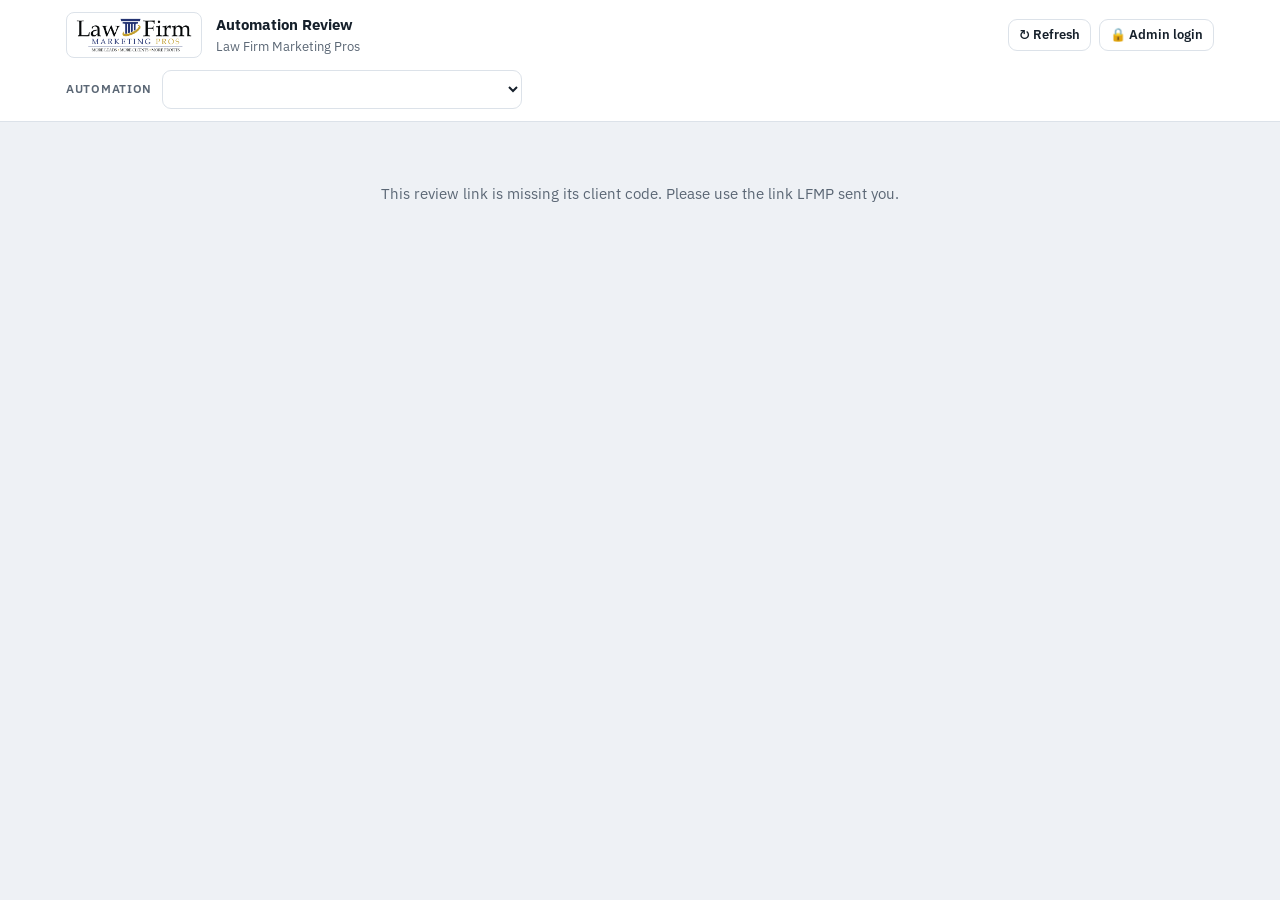
==== index.html @ f142b322 "Add live chat step type (chat) for chat-bot automations" ====
<!doctype html>
<html lang="en">
<head>
<meta charset="utf-8">
<meta name="viewport" content="width=device-width,initial-scale=1,viewport-fit=cover">
<meta name="robots" content="noindex,nofollow">
<title>Automation Review</title>
<link rel="preconnect" href="https://fonts.googleapis.com">
<link href="https://fonts.googleapis.com/css2?family=IBM+Plex+Sans:wght@400;500;600;700&family=Source+Serif+4:opsz,wght@8..60,600;8..60,700&display=swap" rel="stylesheet">
<style>
:root{
  color-scheme:light;
  --bg:#EEF1F5; --paper:#FFFFFF; --ink:#16202B; --muted:#5B6775; --line:#DCE2E9; --soft:#F5F7FA;
  --accent:#1D4E89; --accent-soft:#E6EEF8;
  --ok:#13795B; --ok-soft:#E3F4EC; --warn:#9A5B00; --warn-soft:#FDF1DC; --bad:#B42318; --bad-soft:#FDECEA;
  --team:#5B3E96; --team-soft:#EFEAF8;
  --serif:"Source Serif 4", Georgia, serif;
  --sans:"IBM Plex Sans", system-ui, -apple-system, "Segoe UI", sans-serif;
}
@media (prefers-color-scheme: dark){
  :root{
    color-scheme:dark;
    --bg:#0E1318; --paper:#161D25; --ink:#E5EAF0; --muted:#9AA6B3; --line:#2A3440; --soft:#1B232C;
    --accent:#86AEE4; --accent-soft:#1B2A3D;
    --ok:#52C79C; --ok-soft:#15302A; --warn:#E5AC55; --warn-soft:#33281A; --bad:#F08A7E; --bad-soft:#3A1E1C;
    --team:#B79CF0; --team-soft:#2A2340;
  }
}
*{box-sizing:border-box}
html,body{margin:0}
body{background:var(--bg);color:var(--ink);font-family:var(--sans);font-size:15px;line-height:1.55;padding-bottom:env(safe-area-inset-bottom,0px)}
button,input,textarea,select{font:inherit;color:inherit}
:focus-visible{outline:2px solid var(--accent);outline-offset:2px}
h1,h2,h3{margin:0;text-wrap:balance}
.wrap{max-width:1180px;margin:0 auto;padding-inline:16px}
.top{background:var(--paper);border-bottom:1px solid var(--line);padding-top:env(safe-area-inset-top,0px)}
.topin{display:flex;flex-wrap:wrap;gap:8px 20px;align-items:center;justify-content:space-between;padding-block:12px}
.brandwrap{display:flex;align-items:center;gap:14px;min-width:0}
.logochip{flex:none;display:inline-flex;align-items:center;background:#fff;border-radius:8px;padding:5px 9px;border:1px solid var(--line)}
.logochip img{height:34px;width:auto;display:block}
@media (max-width:600px){.logochip img{height:26px}.brandwrap{gap:10px}}
.brand{font-size:13px;color:var(--muted)}
.brand b{color:var(--ink);font-size:15px;display:block}
.autotabs{display:flex;gap:6px;flex-wrap:wrap}
.autotabs a{font-size:14px;text-decoration:none;color:var(--muted);padding:6px 12px;border-radius:7px;border:1px solid transparent;display:inline-flex;gap:8px;align-items:center}
.autotabs a[aria-current="page"]{background:var(--accent-soft);color:var(--accent);font-weight:600}
.dot{width:8px;height:8px;border-radius:50%;background:var(--line);display:inline-block;flex:none}
.dot.approved{background:var(--ok)} .dot.changes{background:var(--warn)} .dot.pending{background:var(--accent)}
.banner{font-size:13px;background:var(--warn-soft);color:var(--ink);padding:8px 16px;text-align:center}
.hero{padding-block:26px 18px;display:grid;grid-template-columns:minmax(0,1fr) 320px;gap:24px;align-items:start}
.eyebrow{font-size:12px;letter-spacing:.08em;text-transform:uppercase;color:var(--muted);font-weight:600}
.hero h1{font-family:var(--serif);font-size:34px;line-height:1.15;margin:6px 0 8px}
.meta{display:flex;flex-wrap:wrap;gap:6px 16px;font-size:13px;color:var(--muted);align-items:center}
.lead{font-size:17px;max-width:62ch;margin:12px 0 0}
.pill{display:inline-flex;align-items:center;gap:6px;font-size:12px;font-weight:600;padding:2px 10px;border-radius:999px;white-space:nowrap}
.pill.pending{background:var(--accent-soft);color:var(--accent)}
.pill.changes{background:var(--warn-soft);color:var(--warn)}
.pill.updated{background:var(--team-soft);color:var(--team)}
.pill.approved{background:var(--ok-soft);color:var(--ok)}
.pill.none{background:var(--soft);color:var(--muted);border:1px solid var(--line)}
.progress{background:var(--paper);border:1px solid var(--line);border-radius:12px;padding:16px}
.bar{height:8px;border-radius:99px;background:var(--soft);border:1px solid var(--line);overflow:hidden;margin:10px 0 8px;display:flex}
.bar span{display:block;height:100%}
.legend{display:flex;flex-wrap:wrap;gap:4px 12px;font-size:12px;color:var(--muted)}
.legend span{display:inline-flex;align-items:center;gap:5px}
.howto{font-size:13px;color:var(--muted);margin:10px 0 0;padding:0 0 0 18px}
.glance{display:grid;grid-template-columns:repeat(5,minmax(0,1fr));gap:1px;background:var(--line);border:1px solid var(--line);border-radius:10px;overflow:hidden;margin-bottom:22px}
.glance div{background:var(--paper);padding:12px 14px;font-size:14px}
.glanceedit{border:1px dashed var(--team);border-radius:8px;padding:8px 10px;display:grid;gap:6px}
.glanceedit legend{font-size:12px;font-weight:700;color:var(--team);padding:0 4px}
.overview{margin:-10px 0 22px;display:grid;gap:10px}
.ovbtn{justify-self:start;background:transparent;border:1px dashed var(--line);color:var(--muted);border-radius:8px;padding:6px 12px;font-size:13px;cursor:pointer}
.ovbtn:hover{color:var(--ink);border-color:var(--warn)}
.ovform{max-width:720px}
.ovhist{background:var(--paper);border:1px solid var(--line);border-radius:10px;padding:12px 14px;margin:0}
.verlock{display:flex;flex-wrap:wrap;gap:8px 12px;align-items:center}
.vbadge{font-weight:700;border:1px solid var(--line);border-radius:7px;padding:4px 10px;background:var(--paper)}
.meta .updated{color:var(--ok);font-weight:600}
.tools{display:flex;flex-wrap:wrap;gap:8px;align-items:center}
.tool{font-weight:500;display:inline-flex;align-items:center;gap:4px;border:1px solid var(--line);background:var(--paper);color:var(--ink);border-radius:8px;padding:5px 10px;font-size:13px;cursor:pointer}
.tool.live{border-color:var(--bad);color:var(--bad);animation:pulse 1.4s infinite}
.shotlist,.shots{display:flex;flex-wrap:wrap;gap:8px}
.shot{position:relative}
.shot img,.shots img{width:110px;height:76px;object-fit:cover;border-radius:6px;border:1px solid var(--line);display:block;background:var(--soft)}
.shot button{position:absolute;top:-7px;right:-7px;width:22px;height:22px;border-radius:50%;border:1px solid var(--line);background:var(--paper);color:var(--ink);cursor:pointer;line-height:1}
.shots{margin-top:6px}
.glance b{display:block;font-size:11px;letter-spacing:.06em;text-transform:uppercase;color:var(--muted);margin-bottom:2px}
.main{display:grid;grid-template-columns:minmax(0,1fr) minmax(0,440px);gap:22px;align-items:start}
.flow{display:flex;flex-direction:column}
.dayhead{font-size:12px;font-weight:700;letter-spacing:.08em;text-transform:uppercase;color:var(--accent);margin:18px 0 8px}
.dayhead:first-child{margin-top:0}
.node{display:grid;grid-template-columns:40px minmax(0,1fr) auto;gap:12px;align-items:center;width:100%;text-align:left;background:var(--paper);border:1px solid var(--line);border-radius:12px;padding:12px 14px;cursor:pointer;transition:border-color .15s, box-shadow .15s}
.node:hover{border-color:var(--accent)}
.node[aria-pressed="true"]{border-color:var(--accent);box-shadow:0 0 0 3px var(--accent-soft)}
.node.team{background:var(--team-soft);border-color:transparent}
.node.team[aria-pressed="true"]{border-color:var(--team)}
.node.startend{background:var(--soft)}
.icon{width:40px;height:40px;border-radius:50%;display:flex;align-items:center;justify-content:center;background:var(--accent-soft);color:var(--accent)}
.node.team .icon{background:var(--paper);color:var(--team)}
.node.startend .icon{background:var(--paper);color:var(--muted);border:1px solid var(--line)}
.icon svg{width:20px;height:20px}
.ntitle{font-weight:600;font-size:15px;line-height:1.3}
.nsub{font-size:13px;color:var(--muted);margin-top:2px}
.conn{display:flex;align-items:center;gap:10px;height:30px;margin-left:33px;padding-left:18px;border-left:2px dotted var(--line);font-size:12px;color:var(--muted)}
.inspector{position:sticky;top:16px;background:var(--paper);border:1px solid var(--line);border-radius:14px;padding:20px;max-height:calc(100vh - 32px);overflow:auto}
.inspector.inline{position:static;max-height:none;margin:10px 0 4px;border-color:var(--accent)}
.ihead{display:flex;flex-wrap:wrap;gap:6px 10px;align-items:center;font-size:13px;color:var(--muted)}
.inspector h2{font-family:var(--serif);font-size:22px;line-height:1.25;margin:6px 0 8px}
.inspector p{margin:0 0 10px}
.sms{background:var(--soft);border:1px solid var(--line);border-radius:16px 16px 16px 4px;padding:12px 14px;white-space:pre-line;font-size:14.5px}
.email{border:1px solid var(--line);border-radius:10px;overflow:hidden;font-size:14.5px}
.email .subj{background:var(--soft);padding:9px 12px;border-bottom:1px solid var(--line);font-size:13px}
.email .body{padding:12px;white-space:pre-line}
.pendingtxt{color:var(--muted);font-style:italic}
.chip{font-size:12px;background:var(--accent-soft);color:var(--accent);border-radius:4px;padding:0 5px;white-space:nowrap}
.len{font-size:12px;color:var(--muted);margin-top:6px}
.smsreq{margin-top:10px;padding:10px 12px;border:1px dashed var(--warn);border-radius:8px;background:transparent;font-size:12.5px;line-height:1.5;color:var(--ink)}
.smsreq .smsreq-h{display:flex;flex-wrap:wrap;gap:4px 8px;align-items:baseline;margin-bottom:3px}
.smsreq .smsreq-h b{color:var(--warn);font-size:12.5px}
.smsreq .smsreq-tag{font-size:11px;color:var(--muted);text-transform:uppercase;letter-spacing:.04em}
.smsreq ul{margin:6px 0 0;padding-left:18px}
.smsreq li{margin:2px 0}
.nreq{display:block;font-size:11.5px;color:var(--warn);margin-top:2px}
.note{font-size:13px;margin-top:12px;padding:9px 12px;border-radius:8px;background:var(--warn-soft)}
.note b{color:var(--warn)}
.actions{display:grid;grid-template-columns:repeat(auto-fit,minmax(120px,1fr));gap:8px;margin-top:16px}
.btn{border:1px solid var(--line);background:var(--paper);border-radius:9px;padding:9px 12px;font-size:14px;font-weight:600;cursor:pointer;display:inline-flex;gap:6px;align-items:center;justify-content:center}
.btn:hover{border-color:var(--accent)}
.btn.ok{background:var(--ok);border-color:var(--ok);color:#fff}
.btn.warn[aria-pressed="true"]{background:var(--warn-soft);border-color:var(--warn);color:var(--warn)}
.btn.edit[aria-pressed="true"]{background:var(--accent-soft);border-color:var(--accent);color:var(--accent)}
.btn.primary{background:var(--accent);border-color:var(--accent);color:var(--paper)}
.btn:disabled{opacity:.5;cursor:not-allowed}
.form{display:grid;gap:8px;margin-top:12px;background:var(--soft);border:1px solid var(--line);border-radius:10px;padding:12px}
.form label{font-size:13px;font-weight:600}
.row2{display:grid;grid-template-columns:1fr 1fr;gap:8px}
textarea,input[type=text],input[type=email]{width:100%;border:1px solid var(--line);border-radius:7px;padding:8px 10px;background:var(--paper);font-size:14px}
textarea{resize:vertical}
.chips{display:flex;flex-wrap:wrap;gap:6px}
.chips button{border:1px solid var(--line);background:var(--paper);border-radius:999px;padding:4px 11px;font-size:13px;cursor:pointer}
.chips button[aria-pressed="true"]{background:var(--accent);border-color:var(--accent);color:var(--paper)}
.hint{font-size:12px;color:var(--muted)}
.hist{margin-top:18px;border-top:1px solid var(--line);padding-top:12px}
.hist h3{font-size:12px;letter-spacing:.06em;text-transform:uppercase;color:var(--muted);margin-bottom:8px}
.hitem{border-left:3px solid var(--line);padding:4px 0 8px 10px;margin-bottom:8px;font-size:13px}
.hitem.approve{border-color:var(--ok)} .hitem.change{border-color:var(--warn)} .hitem.copy{border-color:var(--accent)}
.hitem .who{font-weight:600}
.hitem .when{color:var(--muted)}
.hitem .copytxt{white-space:pre-line;background:var(--soft);border-radius:6px;padding:6px 8px;margin-top:4px}
.reply{margin-top:8px;background:var(--team-soft);border:1px solid var(--team);border-left:4px solid var(--team);border-radius:8px;padding:8px 10px;font-size:14px;line-height:1.45;color:var(--ink,inherit)}
.reply b{display:block;font-size:11px;letter-spacing:.06em;text-transform:uppercase;color:var(--team);margin-bottom:2px}
body.saving .actions button,body.saving form button[type=submit],body.saving [data-q]{pointer-events:none;opacity:.55}
.hitem .old{opacity:.7}
.loadnote{margin-top:12px;padding:10px 12px;border:1px dashed var(--line);border-radius:8px;color:var(--muted);font-size:14px}
.section{margin-top:34px}
.section h2{font-family:var(--serif);font-size:24px;margin-bottom:6px}
.qs{display:grid;gap:10px;margin-top:12px}
.q{background:var(--paper);border:1px solid var(--line);border-radius:12px;padding:14px 16px;display:grid;gap:8px}
.q p{margin:0}
.approveall{background:var(--paper);border:2px solid var(--accent);border-radius:14px;padding:20px;margin-top:12px;display:grid;gap:10px;max-width:720px}
.approveall.done{border-color:var(--ok);background:var(--ok-soft)}
.check{display:flex;gap:8px;align-items:flex-start;font-size:14px}
.check input{margin-top:4px}
.autopick{display:flex;gap:10px;align-items:center;flex-wrap:wrap}
.autopick label{font-size:12px;letter-spacing:.06em;text-transform:uppercase;color:var(--muted);font-weight:600}
.autopick select,.adminbar select{font-size:15px;font-weight:600;padding:8px 12px;border:1px solid var(--line);border-radius:9px;background:var(--paper);color:var(--ink);max-width:100%}
.autopick select{min-width:min(360px,100%)}
.signin{background:none;border:0;color:var(--muted);text-decoration:underline;cursor:pointer;font-size:12px;padding:0}
[hidden]{display:none!important}
.rs{font-weight:700}.rs.done{color:var(--ok)}.rs.prog{color:var(--warn)}.rs.open{color:var(--accent)}
.hitem.isdone{border-color:var(--ok)}
.rs.upd{color:var(--team)}
.pill.progress{background:var(--warn-soft);color:var(--warn)} .pill.updated{background:var(--team-soft);color:var(--team)}
.hitem .stamps{font-size:12px;color:var(--muted);margin-top:4px}
.tline{list-style:none;margin:6px 0 0;padding:0 0 0 10px;border-left:2px dotted var(--line);font-size:12.5px}
.tline li{margin:3px 0}.tline .tl-when{color:var(--muted);margin-right:6px}
.subsbtn{font-weight:700}
.subsbtn .cnt{display:inline-block;min-width:20px;padding:0 6px;margin-left:4px;border-radius:999px;background:var(--warn);color:#fff;font-size:12px;line-height:18px;text-align:center}
.subs h1{font-family:var(--serif);font-size:30px;margin:6px 0 4px}
.subs .sumrow{display:flex;gap:8px;flex-wrap:wrap;margin:14px 0}
.subs .sumrow button{border:1px solid var(--line);background:var(--paper);border-radius:10px;padding:8px 12px;font-size:13px;cursor:pointer;color:var(--ink);text-align:left}
.subs .sumrow button b{display:block;font-size:20px}
.subs .sumrow button[aria-pressed="true"]{border-color:var(--accent);box-shadow:0 0 0 2px var(--accent) inset}
.subs .filters{display:flex;gap:8px;flex-wrap:wrap;align-items:center;margin-bottom:14px}
.subs .filters select,.subs .filters input{font-size:14px;padding:7px 10px;border:1px solid var(--line);border-radius:8px;background:var(--paper);color:var(--ink)}
.subs .filters input{min-width:220px}
.scard{background:var(--paper);border:1px solid var(--line);border-left:4px solid var(--line);border-radius:12px;padding:14px 16px;margin-bottom:10px;display:grid;gap:6px;font-size:14px}
.scard.st-req{border-left-color:var(--warn)} .scard.st-prog{border-left-color:var(--warn)} .scard.st-upd{border-left-color:var(--team)} .scard.st-ok{border-left-color:var(--ok)} .scard.k-answer{border-left-color:var(--accent)} .scard.k-approve_all{border-left-color:var(--ok)}
.scard .shead{display:flex;gap:8px;flex-wrap:wrap;align-items:center;justify-content:space-between}
.scard .where{font-size:12px;color:var(--muted);letter-spacing:.02em}
.scard .where b{color:var(--ink)}
.scard .stitle{font-weight:700;font-size:15px}
.scard .copytxt{white-space:pre-line;background:var(--soft);border-radius:6px;padding:6px 8px}
.scard .hadmin{margin-top:4px}
.scard a.golink{font-size:13px}
.cpick{position:relative;display:inline-block}
.cpick>button{font-size:15px;font-weight:600;padding:7px 12px;border:1px solid var(--line);border-radius:9px;background:var(--paper);color:var(--ink);cursor:pointer;max-width:100%}
.cpick>button .lbl{font-weight:400;color:var(--muted);font-size:12px;margin-right:4px}
.cpanel{position:absolute;z-index:50;top:calc(100% + 6px);left:0;width:min(360px,calc(100vw - 32px));background:var(--paper);border:1px solid var(--line);border-radius:12px;box-shadow:0 12px 32px rgba(0,0,0,.18);padding:8px}
.cpanel input{width:100%;font-size:15px;padding:8px 10px;border:1px solid var(--line);border-radius:8px;background:var(--paper);color:var(--ink)}
.cpanel .clist{max-height:min(340px,60vh);overflow:auto;margin-top:6px;display:grid;gap:2px}
.cpanel .clist button{display:flex;align-items:center;gap:8px;justify-content:space-between;width:100%;text-align:left;border:0;background:none;color:var(--ink);padding:8px 10px;border-radius:8px;font-size:14px;cursor:pointer}
.cpanel .clist button:hover,.cpanel .clist button:focus-visible,.cpanel .clist button.cur{background:var(--soft)}
.cpanel .clist .cn{font-weight:600}.cpanel .clist .cc{font-size:11px;color:var(--muted);display:block;font-weight:400}
.cpanel .clist .cnt{min-width:20px;padding:0 6px;border-radius:999px;background:var(--warn);color:#fff;font-size:12px;line-height:18px;text-align:center}
.cpanel .cfoot{font-size:12px;color:var(--muted);padding:6px 4px 2px}
.cren{display:inline-flex;gap:6px;align-items:center;flex-wrap:wrap}
.cren input{font-size:15px;padding:7px 10px;border:1px solid var(--line);border-radius:8px;background:var(--paper);color:var(--ink);min-width:min(280px,70vw)}
.subs .none{padding:30px;text-align:center;color:var(--muted);border:1px dashed var(--line);border-radius:12px}
.del{background:none;border:1px solid var(--line);color:var(--bad);border-radius:6px;padding:3px 8px;font-size:12px;font-weight:600;cursor:pointer}
.del.armed{background:var(--bad);color:#fff;border-color:var(--bad)}
.tools{display:flex;gap:8px;align-items:center;flex-wrap:wrap}
.tools .upd{font-size:12px;color:var(--muted)}
.btn.small{padding:5px 10px;font-size:13px}
.adminbar{background:var(--team-soft);border-bottom:1px solid var(--line);font-size:13px}
.adminbar .wrap{display:flex;flex-wrap:wrap;gap:8px 14px;align-items:center;padding-block:8px}
.adminbar b{color:var(--team)}
.adminbar input{width:220px;padding:5px 8px;font-size:13px}
.adminbar{transition:background .4s}
.adminbar.welcome{animation:welcome 3s ease-out}
@keyframes welcome{0%{background:var(--ok);}25%{background:color-mix(in srgb,var(--ok) 35%,var(--team-soft));}100%{background:var(--team-soft);}}
.adminbadge{display:inline-flex;align-items:center;gap:7px;font-weight:700;color:var(--team);background:var(--paper);border:1px solid var(--team);border-radius:999px;padding:3px 11px}
.pulse{width:8px;height:8px;border-radius:50%;background:var(--ok);box-shadow:0 0 0 0 var(--ok);animation:pulse 1.8s infinite}
@keyframes pulse{0%{box-shadow:0 0 0 0 color-mix(in srgb,var(--ok) 70%,transparent)}70%{box-shadow:0 0 0 7px transparent}100%{box-shadow:0 0 0 0 transparent}}
.welcomemsg{font-weight:600;color:var(--ok);animation:fadein .4s ease-out}
@keyframes fadein{from{opacity:0;transform:translateY(-3px)}to{opacity:1;transform:none}}
.akmsg{font-weight:600}
.akmsg.bad{color:var(--bad)}
.shake{animation:shake .4s;border-color:var(--bad)!important}
@keyframes shake{0%,100%{transform:translateX(0)}20%{transform:translateX(-6px)}40%{transform:translateX(6px)}60%{transform:translateX(-4px)}80%{transform:translateX(4px)}}
.spin{display:inline-block;width:11px;height:11px;margin-right:6px;border:2px solid currentColor;border-right-color:transparent;border-radius:50%;animation:spin .7s linear infinite;vertical-align:-1px}
@keyframes spin{to{transform:rotate(360deg)}}
@media (prefers-reduced-motion: reduce){.adminbar.welcome,.pulse,.shake,.spin,.welcomemsg{animation:none}}
.adm{display:inline-flex;align-items:center;gap:4px;border:1px dashed var(--team);color:var(--team);background:transparent;border-radius:7px;padding:3px 9px;font-size:12px;font-weight:600;cursor:pointer}
.admform{border:1px dashed var(--team);background:var(--team-soft)}
.hadmin{display:grid;grid-template-columns:1fr 1.4fr auto;gap:6px;margin-top:6px}
.hadmin select,.hadmin input{padding:5px 8px;font-size:13px;border:1px solid var(--line);border-radius:6px;background:var(--paper)}
.okbanner{display:flex;gap:10px;align-items:center;background:var(--ok-soft);color:var(--ink);border:1px solid var(--ok);border-radius:12px;padding:10px 14px;margin-top:12px;font-size:14px}
.okbanner svg{width:22px;height:22px;color:var(--ok);flex:none}
.node.isok .icon{background:var(--ok-soft);color:var(--ok)}
.node.isok{border-color:var(--ok);background:linear-gradient(90deg,var(--ok-soft),var(--paper) 55%)}
.node.isok .pill.approved{background:var(--ok);color:var(--paper)}
.tabok{width:14px;height:14px;color:var(--ok);flex:none}
.edited{font-size:11px;color:var(--team);font-weight:600;margin-left:6px}
.toast{position:fixed;left:50%;bottom:calc(20px + env(safe-area-inset-bottom,0px));transform:translateX(-50%);background:var(--ink);color:var(--paper);padding:10px 16px;border-radius:9px;font-size:14px;opacity:0;pointer-events:none;transition:opacity .2s}
.toast.show{opacity:1}
.foot{margin:40px 0 30px;font-size:12px;color:var(--muted)}
.empty{padding:60px 0;text-align:center;color:var(--muted)}
@media (max-width:980px){
  .main{grid-template-columns:minmax(0,1fr)}
  .hero{grid-template-columns:minmax(0,1fr)}
  #sideInspector{display:none}
  .glance{grid-template-columns:repeat(2,minmax(0,1fr))}
}
@media (max-width:520px){
  .hero h1{font-size:27px}
  .row2{grid-template-columns:1fr}
  .node{grid-template-columns:34px minmax(0,1fr);}
  .node .pill{grid-column:2;justify-self:start}
  .icon{width:34px;height:34px}
  .conn{margin-left:30px}
}
@media (prefers-reduced-motion:reduce){*{transition:none!important}}
</style>
<script>document.write('<script src="config.js?t=' + Date.now() + '"><\/script>');</script>
</head>
<body>
<div id="banner" class="banner" hidden></div>
<header class="top"><div class="wrap topin">
  <div class="brandwrap"><span class="logochip"><img src="assets/lfmp-logo.png" alt="Law Firm Marketing Pros" width="826" height="242"></span><div class="brand"><b id="clientName">Automation Review</b><span id="clientSub">Law Firm Marketing Pros</span></div></div>
  <div class="tools"><span class="upd" id="updated"></span><button class="btn small" id="refreshBtn" type="button" title="Load the latest changes from the Sheet">↻ Refresh</button><button class="btn small" id="signinBtn" type="button" data-signin>🔒 Admin login</button></div>
</div>
<div class="wrap" style="padding-bottom:12px"><div class="autopick"><label for="autoSelect">Automation</label><select id="autoSelect"></select><span id="autoCount" class="hint"></span></div></div>
</header>
<div class="adminbar" id="adminbar" hidden><div class="wrap" id="adminbarIn"></div></div>

<main class="wrap" id="app">
  <div class="empty">Loading your review…</div>
</main>
<div class="toast" id="toast" role="status" aria-live="polite"></div>

<script>
(function(){
"use strict";
const CFG = window.REVIEW_CONFIG || {};
const SAVE_URL = (CFG.saveUrl || "").trim();
const params = new URLSearchParams(location.search);
const clientKey = (params.get("c") || "").replace(/[^a-z0-9-]/gi, "");
let autoId = params.get("a") || "";

let baseData = null, data = null, auto = null, responses = [], content = [], selected = null, openForm = null, chipChoice = {}, lastLoaded = null;
let wantAdmin = params.has("admin"); let adminClients = []; let clientNames = {}; let pickOpen = false;
let adminKey = ""; try { adminKey = localStorage.getItem("ar_admin_key") || ""; } catch(e){}
let justSignedIn = false;
let isAdmin = false, adminForm = null, rendered = false, loaded = false, loadFailed = false;
const CHECK = '<svg viewBox="0 0 24 24" fill="none" stroke="currentColor" stroke-width="2.4" stroke-linecap="round" stroke-linejoin="round"><circle cx="12" cy="12" r="10" stroke-width="1.8"/><path d="m7.5 12.5 3 3 6-6.5"/></svg>';
const $ = (s) => document.querySelector(s);
const esc = (s) => String(s == null ? "" : s).replace(/[&<>"']/g, c => ({"&":"&amp;","<":"&lt;",">":"&gt;",'"':"&quot;","'":"&#39;"}[c]));
const chips = (s) => esc(s).replace(/\[([^\]]+)\]/g, '<span class="chip">$1</span>');
// Request statuses. Older rows (Open / In progress / Done) are read as the new ones.
const ST = { REQ: "Changes Requested", PROG: "In Progress", UPD: "Updated — Ready for Review", OK: "Approved" };
const TEAM_ST = [ST.REQ, ST.PROG, ST.UPD];
const isReq = (r) => r && (r.action === "change" || r.action === "copy");
function normStatus(s){
  s = String(s == null ? "" : s).trim(); if (!s) return "";
  const k = s.toLowerCase(), L = { "open": ST.REQ, "in progress": ST.PROG, "done": ST.UPD };
  if (L[k]) return L[k];
  const m = Object.values(ST).find(x => x.toLowerCase() === k); if (m) return m;
  return /^updated/i.test(s) ? ST.UPD : s;
}
function normRows(rows){ (rows || []).forEach(r => { if (isReq(r)) r.status = normStatus(r.status) || ST.REQ; }); return rows || []; }
let revlog = [];
const fmt = (iso) => { try { return new Date(iso).toLocaleString("en-US", {timeZone:"America/New_York", month:"short", day:"numeric", hour:"numeric", minute:"2-digit"}) + " ET"; } catch(e) { return ""; } };

/* ---------- reviewer identity (per browser) ---------- */
function getReviewer(){ try { return JSON.parse(localStorage.getItem("ar_reviewer") || "{}"); } catch(e){ return {}; } }
function setReviewer(r){ try { localStorage.setItem("ar_reviewer", JSON.stringify(r)); } catch(e){} }

/* ---------- storage: Google Sheet via Apps Script, or demo (this browser) ---------- */
const demoKey = "ar_demo_" + clientKey;
async function loadAll(){
  if (!SAVE_URL){
    let rows = [], cont = [];
    try { rows = JSON.parse(localStorage.getItem(demoKey) || "[]"); cont = JSON.parse(localStorage.getItem(demoKey + "_content") || "[]"); } catch(e){}
    return {rows, content: cont};
  }
  const res = await fetch(SAVE_URL + "?client=" + encodeURIComponent(clientKey) + "&t=" + Date.now(), {cache:"no-store"});
  const j = await res.json();
  if (!j.ok) throw new Error(j.error || "Could not load responses");
  return {rows: j.rows || [], content: j.content || [], log: j.log || []};
}
async function loadResponses(){ return (await loadAll()).rows; }
async function postJSON(obj){
  const res = await fetch(SAVE_URL, { method:"POST", body: JSON.stringify(obj) });
  return res.json();
}
/* ---------- admin: content edits and request status ---------- */
async function adminEdit(automation, field, value){
  const who = getReviewer().name || "Admin";
  if (!SAVE_URL){
    const row = {timestamp:new Date().toISOString(), client:clientKey, automation, field, value, edited_by:who};
    const all = (await loadAll()).content; all.push(row);
    try { localStorage.setItem(demoKey + "_content", JSON.stringify(all)); } catch(e){}
    content.push(row); return row;
  }
  const j = await postJSON({action:"admin_edit", key:adminKey, client:clientKey, automation, field, value, name:who});
  if (!j.ok) throw new Error(j.error || "Could not save");
  content.push(j.content); return j.content;
}
async function adminStatus(id, status, reply, client){
  client = client || clientKey;
  const who = getReviewer().name || "LFMP team", now = new Date().toISOString();
  if (!SAVE_URL){
    const key = "ar_demo_" + client; let rows = [];
    try { rows = JSON.parse(localStorage.getItem(key) || "[]"); } catch(e){}
    const r = rows.find(x => x.id === id); if (!r) return null;
    const before = normStatus(r.status) || ST.REQ;
    if (status !== before || reply !== String(r.lfmp_reply || "")){
      r.status = status; r.lfmp_reply = reply; r.updated_at = now; r.updated_by = who;
      let log = []; try { log = JSON.parse(localStorage.getItem(key + "_log") || "[]"); } catch(e){}
      log.push({timestamp:now, client, automation:r.automation, version:r.version, request_id:id, step:r.step, event:"status", status, note:reply !== String(r.lfmp_reply||"") ? reply : reply, previous:before, revised:"", by:who});
      try { localStorage.setItem(key + "_log", JSON.stringify(log)); } catch(e){}
      if (client === clientKey) revlog = log;
    }
    try { localStorage.setItem(key, JSON.stringify(rows)); } catch(e){}
    if (client === clientKey){ const i = responses.findIndex(x => x.id === id); if (i > -1) responses[i] = r; }
    return r;
  }
  const j = await postJSON({action:"admin_status", key:adminKey, client, id, status, lfmp_reply:reply, name:who});
  if (!j.ok) throw new Error(j.error || "Could not save");
  if (client === clientKey){ const i = responses.findIndex(x => x.id === id); if (i > -1) responses[i] = j.row; }
  return j.row;
}
// Rebuild the automations from the data file plus any admin edits (newest edit wins).
function applyContent(){
  data = JSON.parse(JSON.stringify(baseData));
  content.slice().sort((a,b) => String(a.timestamp).localeCompare(String(b.timestamp))).forEach(c => {
    if (String(c.field) === "client:name"){ if (String(c.value || "").trim()){ data.client.name = String(c.value).trim(); clientNames[clientKey] = data.client.name; } return; }
    const a = data.automations.find(x => x.id === c.automation); if (!a) return;
    const f = String(c.field || ""), v = c.value == null ? "" : String(c.value);
    if (f !== "version"){ a._edits = (a._edits || 0) + 1; if (!a._lastEdit || String(c.timestamp) > a._lastEdit) a._lastEdit = String(c.timestamp); }
    else { a._edits = 0; a._lastEdit = null; a._roundStart = String(c.timestamp); }
    if (["name","summary","version"].includes(f)){ a[f] = v; a._edited = true; return; }
    const g = f.match(/^glance:(\d+):(label|value)$/);
    if (g){ a.glance = a.glance || []; const i = +g[1]; a.glance[i] = a.glance[i] || ["", ""]; a.glance[i][g[2] === "label" ? 0 : 1] = v; return; }
    const q = f.match(/^q:([^:]+):(text|why|options)$/);
    if (q){ const qq = (a.questions || []).find(x => x.id === q[1]); if (!qq) return; qq[q[2]] = q[2] === "options" ? v.split("\n").map(x => x.trim()).filter(Boolean) : v; qq._edited = true; return; }
    const m = f.match(/^step:([^:]+):(sms|title|body|when|gap|note|email\.subject|email\.body)$/); if (!m) return;
    const st = a.steps.find(x => x.id === m[1]); if (!st) return;
    if (m[2].startsWith("email.")){ st.email = st.email || {subject:"", body:""}; st.email[m[2].slice(6)] = v; }
    else st[m[2]] = v;
    st._edited = true;
  });
  const id = auto ? auto.id : autoId;
  auto = data.automations.find(a => a.id === id) || data.automations[0];
}
async function saveResponse(rec){
  if (!SAVE_URL){
    const all = await loadResponses(); rec.id = "demo-" + Date.now(); rec.timestamp = new Date().toISOString(); rec.status = isReq(rec) ? ST.REQ : "";
    if (rec.action === "approve") all.forEach(r => { if (isReq(r) && r.automation === rec.automation && r.step === rec.step && sameV(r.version, rec.version) && normStatus(r.status) !== ST.OK){ r.status = ST.OK; r.updated_at = rec.timestamp; r.updated_by = rec.name; } });
    all.push(rec); try { localStorage.setItem(demoKey, JSON.stringify(all)); } catch(e){}
    return rec;
  }
  const res = await fetch(SAVE_URL, { method:"POST", body: JSON.stringify(rec) }); // text/plain: no CORS preflight
  const j = await res.json();
  if (!j.ok) throw new Error(j.error || "Could not save");
  return j.row;
}

/* ---------- derived state ---------- */
// Google Sheets can turn "1.0" into the number 1, so compare versions both as text and as numbers.
const sameV = (a, b) => String(a) === String(b) || (a !== "" && b !== "" && Number(a) === Number(b));
const mine = () => responses.filter(r => r.automation === auto.id);
const cur = () => mine().filter(r => sameV(r.version, auto.version));
// A request is still open if it isn't Done and the client hasn't marked the step "Looks good" after it.
// A later "Looks good" means the client is happy with the step as it is, so it replaces earlier requests.
function isReplaced(r, rs){
  const t = Date.parse(r.timestamp) || 0;
  return rs.some(x => x.step === r.step && x.action === "approve" && (Date.parse(x.timestamp) || 0) > t);
}
// Open = still with LFMP (requested or in progress) and not replaced by a later "Looks good".
function isOpenReq(r, rs){ const st = normStatus(r.status) || ST.REQ; return isReq(r) && (st === ST.REQ || st === ST.PROG) && !isReplaced(r, rs); }
// Awaiting = LFMP has updated it and the client hasn't reviewed it since.
function isAwaiting(r, rs){ return isReq(r) && normStatus(r.status) === ST.UPD && !isReplaced(r, rs); }
function stepState(stepId){
  if (!loaded) return "loading";
  const rs = cur().filter(r => r.step === stepId && ["approve","change","copy"].includes(r.action));
  if (!rs.length) return "pending";
  const last = rs[rs.length - 1];
  const open = rs.filter(r => isOpenReq(r, rs));
  if (open.length) return open.every(r => normStatus(r.status) === ST.PROG) ? "progress" : "changes";
  if (last.action === "approve") return "approved";
  return "updated"; // LFMP has updated it; the client hasn't reviewed it again yet
}
const stateLabel = {loading:"Loading…", pending:"Needs your review", changes:"Changes requested", progress:"In progress with LFMP", updated:"Updated · please review", approved:"✓ Looks good"};
const pillCls = (st) => ({approved:"approved", changes:"changes", progress:"progress", updated:"updated"})[st] || "none";
function autoState(a){
  if (!loaded) return "loading";
  const rs = responses.filter(r => r.automation === a.id && sameV(r.version, a.version));
  if (rs.some(r => r.action === "approve_all")) return "approved";
  if (rs.some(r => isOpenReq(r, rs))) return "changes";
  if (rs.some(r => isAwaiting(r, rs))) return "updated";
  return "pending";
}
const reviewable = () => auto.steps.filter(s => s.type !== "start");

/* ---------- icons ---------- */
const ICON = {
  sms:'<svg viewBox="0 0 24 24" fill="none" stroke="currentColor" stroke-width="1.8" stroke-linecap="round" stroke-linejoin="round"><path d="M4 5h16v11H9l-5 4z"/></svg>',
  email:'<svg viewBox="0 0 24 24" fill="none" stroke="currentColor" stroke-width="1.8" stroke-linecap="round" stroke-linejoin="round"><rect x="3" y="5" width="18" height="14" rx="2"/><path d="m3 7 9 6 9-6"/></svg>',
  call:'<svg viewBox="0 0 24 24" fill="none" stroke="currentColor" stroke-width="1.8" stroke-linecap="round" stroke-linejoin="round"><path d="M5 4h4l2 5-2.5 1.5a11 11 0 0 0 5 5L15 13l5 2v4a2 2 0 0 1-2 2A16 16 0 0 1 3 6a2 2 0 0 1 2-2"/></svg>',
  vm:'<svg viewBox="0 0 24 24" fill="none" stroke="currentColor" stroke-width="1.8" stroke-linecap="round"><circle cx="6.5" cy="12" r="3.5"/><circle cx="17.5" cy="12" r="3.5"/><path d="M6.5 15.5h11"/></svg>',
  team:'<svg viewBox="0 0 24 24" fill="none" stroke="currentColor" stroke-width="1.8" stroke-linecap="round" stroke-linejoin="round"><circle cx="9" cy="8" r="3"/><path d="M3 20a6 6 0 0 1 12 0"/><path d="M16 11a3 3 0 1 0 0-6M21 20a6 6 0 0 0-4-5.6"/></svg>',
  start:'<svg viewBox="0 0 24 24" fill="none" stroke="currentColor" stroke-width="1.8" stroke-linecap="round" stroke-linejoin="round"><path d="M7 4v16l12-8z"/></svg>',
  end:'<svg viewBox="0 0 24 24" fill="none" stroke="currentColor" stroke-width="1.8" stroke-linecap="round"><rect x="6" y="6" width="12" height="12" rx="2"/></svg>'
};
ICON.chat = ICON.sms; // live chat replies use the text-message icon
const TYPE = {sms:"Text message", chat:"Live chat message", email:"Email", call:"Phone call", vm:"Voicemail", team:"Team action", start:"Start", end:"End"};

/* ---------- admin: all submissions (every client) ---------- */
let view = params.get("view") === "submissions" ? "subs" : "review";
let subs = null, subsLoading = false, subsF = { client: "all", status: "open", q: "" };
const clientData = {}; // code -> data file (for automation names)
async function loadSubs(){
  subsLoading = true; render();
  try {
    if (!SAVE_URL){
      const rows = [], log = [], clients = {};
      for (let i = 0; i < localStorage.length; i++){
        const k = localStorage.key(i); const m = k && k.match(/^ar_demo_([a-z0-9-]+)$/i); if (!m) continue;
        let rs = []; try { rs = JSON.parse(localStorage.getItem(k) || "[]"); } catch(e){}
        let lg = []; try { lg = JSON.parse(localStorage.getItem(k + "_log") || "[]"); } catch(e){}
        rs.forEach(r => { r.client = r.client || m[1]; rows.push(r); }); log.push(...lg); clients[m[1]] = m[1] === clientKey ? data.client.name : prettyClient(m[1]);
      }
      subs = { rows: normRows(rows), log, clients };
    } else {
      const j = await postJSON({action:"admin_all", key:adminKey, client:clientKey});
      if (!j.ok) throw new Error(j.error || "Could not load");
      subs = { rows: normRows(j.rows), log: j.log || [], clients: j.clients || {} }; Object.assign(clientNames, j.clients || {});
    }
    clientData[clientKey] = data;
    const codes = [...new Set(subs.rows.map(r => r.client))].filter(c => !clientData[c]);
    await Promise.all(codes.map(async c => { try { const r = await fetch("data/" + c + ".json?t=" + Date.now(), {cache:"no-store"}); if (r.ok) clientData[c] = await r.json(); } catch(e){} }));
  } catch(e){ toast("Couldn't load submissions: " + e.message); }
  subsLoading = false; render();
}
async function loadSubsQuiet(){
  if (!isAdmin) return;
  try {
    if (!SAVE_URL){ const v = view; await loadSubs(); view = v; }
    else { const j = await postJSON({action:"admin_all", key:adminKey, client:clientKey}); if (j.ok){ subs = { rows: normRows(j.rows), log: j.log || [], clients: j.clients || {} }; Object.assign(clientNames, j.clients || {}); } }
  } catch(e){}
  const q = $("#cpickQ") ? $("#cpickQ").value : ""; const hadFocus = document.activeElement && document.activeElement.id === "cpickQ";
  renderAdminBar();
  const i = $("#cpickQ"); if (i){ i.value = q; const l = $("#cpickList"); if (l) l.innerHTML = clientListHTML(q); if (hadFocus) i.focus(); }
}
const subKind = (r) => isReq(r) ? "req" : r.action;
function subStatusKey(r, all){
  if (!isReq(r)) return r.action;
  const st = normStatus(r.status) || ST.REQ;
  if ((st === ST.REQ || st === ST.PROG) && isReplaced(r, all.filter(x => x.client === r.client && x.automation === r.automation && sameV(x.version, r.version)))) return "ok";
  return st === ST.OK ? "ok" : st === ST.UPD ? "upd" : st === ST.PROG ? "prog" : "req";
}
function autoName(c, a){ const d = clientData[c]; const x = d && d.automations && d.automations.find(y => y.id === a); return x ? x.name : a; }
function clientName(c){ return clientNames[c] || (subs && subs.clients[c]) || (clientData[c] && clientData[c].client && clientData[c].client.name) || prettyClient(c); }
function subsCounts(){
  const all = subs.rows, n = { open:0, req:0, prog:0, upd:0, ok:0, answer:0, approve_all:0 };
  all.filter(r => subsF.client === "all" || r.client === subsF.client).forEach(r => {
    const k = subStatusKey(r, all); if (k in n) n[k]++; if (k === "req" || k === "prog") n.open++;
  });
  return n;
}
function subsHTML(){
  if (!subs) return `<section class="subs"><div class="none">${subsLoading ? "Loading every client's submissions…" : "No submissions loaded yet."}</div></section>`;
  const all = subs.rows, n = subsCounts(), q = subsF.q.toLowerCase();
  const want = (r) => {
    if (subsF.client !== "all" && r.client !== subsF.client) return false;
    const k = subStatusKey(r, all);
    if (subsF.status === "open" && !(k === "req" || k === "prog")) return false;
    if (["req","prog","upd","ok","answer","approve_all"].includes(subsF.status) && k !== subsF.status) return false;
    if (subsF.status === "requests" && !isReq(r)) return false;
    if (subsF.status === "everything" && r.action === "approve") return false;
    if (q && ![r.details, r.new_copy, r.step_title, r.name, r.type, r.lfmp_reply, autoName(r.client, r.automation), clientName(r.client)].join(" ").toLowerCase().includes(q)) return false;
    return true;
  };
  const list = all.filter(want).sort((a, b) => String(b.timestamp).localeCompare(String(a.timestamp)));
  const btn = (k, label, num) => `<button type="button" data-subs-status="${k}" aria-pressed="${subsF.status === k}"><b>${num}</b>${label}</button>`;
  const clients = (Object.keys(subs.clients).length ? Object.keys(subs.clients) : [...new Set(all.map(r => r.client))]).sort((a, b) => clientName(a).localeCompare(clientName(b)));
  const label = { req:"Changes requested", prog:"In progress", upd:"Updated · waiting for the client", ok:"Approved" };
  const cards = list.map(r => {
    const k = subStatusKey(r, all);
    const kindTxt = r.action === "answer" ? "Answered a question" : r.action === "approve_all" ? "Approved the whole automation" : r.action === "copy" ? "Sent new wording" : (r.type || "Requested a change");
    return `<article class="scard ${isReq(r) ? "st-" + k : "k-" + r.action}">
      <div class="shead"><span class="where"><b>${esc(clientName(r.client))}</b> · ${esc(autoName(r.client, r.automation))}${r.version ? " · v" + esc(r.version) : ""}</span>${isReq(r) ? `<span class="pill ${k === "ok" ? "approved" : k === "upd" ? "updated" : k === "prog" ? "progress" : "changes"}">${label[k]}</span>` : ""}</div>
      <div class="stitle">${esc(r.step_title || r.step || "")}</div>
      <div>${esc(kindTxt)}${r.action === "answer" ? `: <b>${esc(r.details)}</b>` : ""}</div>
      ${r.action !== "answer" && r.details ? `<div>${esc(r.details)}</div>` : ""}
      ${r.new_copy ? `<div class="copytxt">${esc(r.new_copy)}</div>` : ""}
      ${shotsHTML(r.attachments)}
      ${r.lfmp_reply ? `<div class="reply"><b>Reply from LFMP</b>${esc(r.lfmp_reply)}</div>` : ""}
      ${stampsHTML(r)}
      ${isReq(r) ? timelineHTML(r, subs.log) : ""}
      ${statusFormHTML(r, r.client)}
      <a class="golink" href="?c=${encodeURIComponent(r.client)}&a=${encodeURIComponent(r.automation)}&admin">Open this on the client's dashboard →</a>
    </article>`;
  }).join("");
  return `<section class="subs">
    <button class="btn small" type="button" data-subs-close>← Back to the review page</button>
    <h1>Client submissions</h1>
    <p class="hint" style="font-size:14px">Every change request, new wording, answer and approval from your clients, newest first. Update the status and reply here, and the client sees it on their dashboard straight away. Statuses: Changes Requested → In Progress → Updated (ready for the client) → Approved (only when the client approves).</p>
    <div class="sumrow">${btn("open", "Open (needs work)", n.open)}${btn("upd", "Waiting for the client", n.upd)}${btn("ok", "Approved", n.ok)}${btn("answer", "Answers", n.answer)}${btn("approve_all", "Automations approved", n.approve_all)}${btn("everything", "Everything", all.filter(r => r.action !== "approve" && (subsF.client === "all" || r.client === subsF.client)).length)}</div>
    <div class="filters"><label class="hint" for="subsClient">Client</label><select id="subsClient"><option value="all">All clients</option>${clients.map(c => `<option value="${esc(c)}" ${subsF.client === c ? "selected" : ""}>${esc(clientName(c))}</option>`).join("")}</select>
      <input type="search" id="subsQ" placeholder="Search requests, names, steps…" value="${esc(subsF.q)}">
      <button class="btn small" type="button" data-subs-reload>↻ Reload</button></div>
    ${cards || `<div class="none">Nothing here${subsF.status === "open" ? ": no open requests" : ""}.</div>`}
  </section>`;
}

/* ---------- render ---------- */
function render(){
  { const ap = document.querySelector(".autopick"); if (ap) ap.hidden = false; }
  if (view === "subs" && isAdmin){
    $("#clientName").textContent = "All clients · Submissions";
    $("#clientSub").textContent = "Admin only · Powered by Law Firm Marketing Pros";
    document.title = "Submissions · Automation Review";
    const ap = document.querySelector(".autopick"); if (ap) ap.hidden = true;
    $("#app").innerHTML = subsHTML();
    renderAdminBar(); $("#signinBtn").hidden = true;
    return;
  }
  $("#clientName").textContent = data.client.name + " · Automation Review";
  $("#clientSub").textContent = "Powered by Law Firm Marketing Pros";
  document.title = auto.name + " · " + data.client.name;
  const mark = {loading:"Loading…", approved:"✓ Approved", changes:"● Changes requested", updated:"◐ Updated · please review", pending:"○ Needs review"};
  $("#autoSelect").innerHTML = data.automations.map((a, i) => `<option value="${esc(a.id)}" ${a.id===auto.id?"selected":""}>${i+1}. ${esc(a.name)} · ${mark[autoState(a)]}</option>`).join("");
  const nApproved = data.automations.filter(a => autoState(a) === "approved").length;
  $("#autoCount").textContent = nApproved + " of " + data.automations.length + " approved";

  const steps = reviewable();
  const counts = {loading:0, approved:0, changes:0, updated:0, pending:0};
  steps.forEach(s => { const k = stepState(s.id); counts[k === "progress" ? "changes" : k]++; });
  const pct = (n) => (100 * n / steps.length) + "%";
  const as = autoState(auto);
  const asPill = as === "approved" ? '<span class="pill approved">✓ Approved</span>' : as === "changes" ? '<span class="pill changes">Changes requested</span>' : as === "updated" ? '<span class="pill updated">Updated · please review</span>' : as === "loading" ? '<span class="pill none">Loading saved responses…</span>' : '<span class="pill pending">Needs your review</span>';

  let html = `<section class="hero">
    <div>
      <div class="eyebrow">Automation ${data.automations.indexOf(auto)+1} of ${data.automations.length}</div>
      <h1>${esc(auto.name)}</h1>
      <div class="meta">${asPill}<span>Version ${esc(auto.version)}</span><span>Sent ${esc(auto.sent)}</span>${auto._lastEdit ? `<span class="updated">Updated ${fmt(auto._lastEdit)}${isAdmin ? ` · ${auto._edits} edit${auto._edits===1?"":"s"} this round` : ""}</span>` : ""}${isAdmin?`<button class="adm" type="button" data-admin="details">✎ Edit name, summary, boxes</button>`:""}</div>
      ${isAdmin && adminForm === "details" ? detailsFormHTML() : `<p class="lead">${esc(auto.summary)}</p>`}
      ${approvedBanner()}
    </div>
    <div class="progress">
      <b>${counts.approved + counts.changes} of ${steps.length} steps reviewed</b>
      <div class="bar" aria-hidden="true"><span style="width:${pct(counts.approved)};background:var(--ok)"></span><span style="width:${pct(counts.changes)};background:var(--warn)"></span><span style="width:${pct(counts.updated)};background:var(--team)"></span></div>
      <div class="legend"><span><i class="dot approved"></i>${counts.approved} looks good</span><span><i class="dot changes"></i>${counts.changes} changes</span>${counts.updated?`<span><i class="dot" style="background:var(--team)"></i>${counts.updated} updated</span>`:""}<span><i class="dot"></i>${counts.pending} to review</span></div>
      <ol class="howto"><li>Click a step to see exactly what's sent.</li><li>Mark it <b>Looks good</b>, <b>Request a change</b> or <b>Edit the wording</b>.</li><li>Approve the automation at the bottom.</li></ol>
    </div>
  </section>
  <div class="glance">${auto.glance.map(g => `<div><b>${esc(g[0])}</b>${chips(g[1])}</div>`).join("")}</div>
  ${overviewHTML()}
  <div class="main">
    <div class="flow" id="flow">${flowHTML()}</div>
    <aside id="sideInspector" aria-live="polite">${selected && !matchMedia("(max-width:980px)").matches ? `<div class="inspector">${inspectorHTML()}</div>` : ""}</aside>
  </div>
  ${questionsHTML()}
  ${approveHTML()}
  <p class="foot">Your responses are saved as soon as you click, and the LFMP team sees them right away. You can come back to this page any time to see where each change stands.${isAdmin ? "" : ` <button class="signin" type="button" data-signin>Team sign-in</button>`}</p>`;
  $("#app").innerHTML = html;
  renderAdminBar();
  $("#signinBtn").hidden = isAdmin;
  $("#updated").textContent = lastLoaded ? "Updated " + lastLoaded.toLocaleTimeString("en-US", {timeZone:"America/New_York", hour:"numeric", minute:"2-digit"}) + " ET" : "";
}

function flowHTML(){
  const narrow = matchMedia("(max-width:980px)").matches;
  let h = "", lastDay = "";
  auto.steps.forEach((s) => {
    if (s.day !== lastDay){ h += `<div class="dayhead">${esc(s.day)}</div>`; lastDay = s.day; }
    else if (s.gap){ h += `<div class="conn">${esc(s.gap)}</div>`; }
    let st = stepState(s.id); if (s.type === "start" && (st === "pending" || st === "loading")) st = null;
    const cls = (s.type === "team" || s.type === "call") ? "team" : (s.type === "start" || s.type === "end") ? "startend" : "";
    const who = s.who === "patient" ? " · " + (data.audience || "Patient") + " receives" : s.who === "team" ? " · Your team" : "";
    h += `<button class="node ${cls} ${st==="approved"?"isok":""}" data-step="${esc(s.id)}" aria-pressed="${selected===s.id}">
      <span class="icon">${st==="approved" ? CHECK : (ICON[s.type]||"")}</span>
      <span><span class="ntitle">${chips(s.title)}</span><span class="nsub" style="display:block">${(s.type==="start"||s.type==="end") ? TYPE[s.type] : esc(s.when) + " · " + TYPE[s.type] + who}</span>${s.type === "sms" ? `<span class="nreq">⚠️ Needs a phone number + A2P/10DLC approval</span>` : ""}</span>
      ${st ? `<span class="pill ${pillCls(st)}">${stateLabel[st]}</span>` : ""}
    </button>`;
    if (narrow && selected === s.id) h += `<div class="inspector inline">${inspectorHTML()}</div>`;
  });
  return h;
}

/* ---------- voice dictation + screenshots ---------- */
const SR = window.SpeechRecognition || window.webkitSpeechRecognition;
let shots = [];          // screenshots waiting to be sent with the open form: [{name, type, data(base64), url}]
let speech = null, recTarget = null;
function inputTools(target){
  const mic = SR ? `<button type="button" class="tool" data-mic="${target}">${recTarget === target ? "■ Stop recording" : "🎤 Speak instead of typing"}</button>` : "";
  return `<div class="tools">${mic}
    <label class="tool">📎 Attach screenshot<input type="file" accept="image/*" multiple data-shot hidden></label>
    <span class="hint">You can also paste a screenshot (Ctrl/Cmd+V). Up to 3 images.</span></div>
    <div class="shotlist">${shots.map((x, i) => `<span class="shot"><img src="${x.url}" alt="Screenshot ${i+1}"><button type="button" data-unshot="${i}" aria-label="Remove screenshot ${i+1}">×</button></span>`).join("")}</div>`;
}
function shotsHTML(v){
  const urls = String(v || "").split(/\s+/).filter(u => /^(https?:|data:image)/.test(u));
  if (!urls.length) return "";
  return `<div class="shots">${urls.map((u, i) => {
    const m = u.match(/\/d\/([\w-]+)/); const thumb = m ? "https://drive.google.com/thumbnail?id=" + m[1] + "&sz=w400" : u;
    return `<a href="${esc(u)}" target="_blank" rel="noopener"><img src="${esc(thumb)}" alt="Attached screenshot ${i+1}" loading="lazy"></a>`; }).join("")}</div>`;
}
function startMic(target){
  if (speech){ speech.stop(); return; }
  const el = document.getElementById(target); if (!el || !SR) return;
  speech = new SR(); speech.lang = "en-US"; speech.continuous = true; speech.interimResults = true;
  const base = el.value ? el.value.replace(/\s*$/, " ") : "";
  let finalText = "";
  speech.onresult = (ev) => {
    let interim = "";
    for (let i = ev.resultIndex; i < ev.results.length; i++){
      const t = ev.results[i][0].transcript;
      if (ev.results[i].isFinal) finalText += t; else interim += t;
    }
    const box = document.getElementById(target); if (box) box.value = base + finalText + interim;
  };
  speech.onerror = (ev) => { toast(ev.error === "not-allowed" ? "Allow microphone access to use voice" : "Voice stopped: " + ev.error); };
  speech.onend = () => { speech = null; recTarget = null; refreshTools(); };
  recTarget = target; speech.start(); refreshTools(); toast("Listening… speak now");
}
function refreshTools(){
  document.querySelectorAll("[data-mic]").forEach(b => { b.textContent = recTarget === b.dataset.mic ? "■ Stop recording" : "🎤 Speak instead of typing"; b.classList.toggle("live", recTarget === b.dataset.mic); });
  document.querySelectorAll(".shotlist").forEach(l => { l.innerHTML = shots.map((x, i) => `<span class="shot"><img src="${x.url}" alt="Screenshot ${i+1}"><button type="button" data-unshot="${i}" aria-label="Remove screenshot ${i+1}">×</button></span>`).join(""); });
}
async function addShot(file){
  if (!file || !/^image\//.test(file.type)) return;
  if (shots.length >= 3){ toast("Up to 3 screenshots per request"); return; }
  const img = await new Promise((ok, bad) => { const i = new Image(); i.onload = () => ok(i); i.onerror = bad; i.src = URL.createObjectURL(file); });
  const scale = Math.min(1, 1600 / Math.max(img.width, img.height));
  const c = document.createElement("canvas"); c.width = Math.round(img.width * scale); c.height = Math.round(img.height * scale);
  c.getContext("2d").drawImage(img, 0, 0, c.width, c.height);
  const url = c.toDataURL("image/jpeg", 0.85);
  shots.push({ name: (file.name || "screenshot").replace(/\.[^.]+$/, "") + ".jpg", type: "image/jpeg", data: url.split(",")[1], url });
  refreshTools();
}
function resetInputs(){ if (speech) speech.stop(); shots = []; }
document.addEventListener("paste", (e) => {
  if (!document.querySelector("[data-shot]")) return;
  const items = [...(e.clipboardData && e.clipboardData.items || [])].filter(i => i.type.startsWith("image/"));
  if (!items.length) return;
  e.preventDefault(); items.forEach(i => addShot(i.getAsFile()));
});
function nextVersion(v){
  const m = String(v || "1.0").match(/^(\d+)\.(\d+)$/);
  return m ? m[1] + "." + (Number(m[2]) + 1) : (Number(v) ? (Number(v) + 0.1).toFixed(1) : String(v || "1") + ".1");
}
function histItemsHTML(list){
  return list.map(r => `
     <div class="hitem ${r.action} ${[ST.UPD, ST.OK].includes(normStatus(r.status))?"isdone":""} ${!sameV(r.version, auto.version)?"old":""}">
       <span class="who">${esc(r.name||"Someone")}</span> <span class="when">· ${fmt(r.timestamp)}${!sameV(r.version, auto.version)?" · v"+esc(r.version):""}</span>
       <div>${r.action==="approve"?"Marked this step as looks good":r.action==="copy"?"Suggested new wording":esc(r.type||"Requested a change")}${isReq(r)?` · ${isOpenReq(r, []) && isReplaced(r, cur()) ? '<span class="rs done">Replaced by Looks good</span>' : statusTag(r.status)}`:""}</div>
       ${r.details?`<div>${esc(r.details)}</div>`:""}
       ${r.new_copy?`<div class="copytxt">${esc(r.new_copy)}</div>`:""}
       ${shotsHTML(r.attachments)}
       ${r.lfmp_reply?`<div class="reply"><b>Reply from LFMP</b>${esc(r.lfmp_reply)}</div>`:""}
       ${isReq(r) ? stampsHTML(r) + timelineHTML(r, revlog) : ""}
       ${isAdmin ? statusFormHTML(r) : ""}
       ${isAdmin ? `<div style="margin-top:6px">${delBtn(r.id)}</div>` : ""}
     </div>`).join("");
}
let ovOpen = false, ovKind = null;
function overviewHTML(){
  const list = mine().filter(r => r.step === "overview" && r.action === "change").slice().reverse();
  const locked = autoState(auto) === "approved";
  const parts = ["The description", ...(auto.glance || []).map(g => g[0]), "Automation name", "Something else"];
  const pick = ovKind && parts.includes(ovKind) ? ovKind : parts[0];
  let h = "";
  if (loaded && !locked){
    h += ovOpen ? `<form class="form ovform" data-form="ovchange">
      <label>What needs correcting?</label>
      <div class="chips" role="group" aria-label="Part of the overview">${parts.map(k => `<button type="button" data-ovkind="${esc(k)}" aria-pressed="${k===pick}">${esc(k)}</button>`).join("")}</div>
      <label for="ov-details">What should it say instead?</label>
      <textarea id="ov-details" rows="3" required placeholder="e.g. It runs for 3 days, not 1"></textarea>
      ${inputTools("ov-details")}
      ${whoFields("ov")}
      <div style="display:flex;gap:8px;flex-wrap:wrap"><button class="btn primary" type="submit">Send correction</button><button class="btn" type="button" data-ov-cancel>Cancel</button></div>
    </form>` : `<button class="ovbtn" type="button" data-act="ovchange">✎ Something not right in this overview? Request a correction</button>`;
  }
  if (list.length) h += `<div class="hist ovhist"><h3>Corrections requested for this overview</h3>${histItemsHTML(list)}</div>`;
  return h ? `<div class="overview">${h}</div>` : "";
}
/* ---------- SMS setup requirement (informational only, never part of the message) ---------- */
function smsCompliance(s){
  // A step can override the extra lines with "smsCompliance": ["..."] in the data file ([] hides them).
  if (Array.isArray(s.smsCompliance)) return s.smsCompliance;
  const id = (auto.id || "").toLowerCase();
  const text = ((s.sms || "") + " " + (s.body || "") + " " + (s.title || "")).toLowerCase();
  const out = [];
  const marketing = /reactivation|review|nurture|newsletter|promo/.test(id) || /promotion|offer|gift card|discount|review/.test(text);
  if (/appointment|consultation|no-show|noshow|reminder/.test(id)) {
    out.push("Appointment texts are registered as a customer-care / reminder use case. The contact still needs to have agreed to receive texts, e.g. a consent checkbox on the booking form.");
  } else if (/new-lead|new-patient|enquiry|inquiry|lead/.test(id)) {
    out.push("Texting new leads: the website form needs an SMS consent checkbox and disclosure, and the first text should include opt-out wording such as “Reply STOP to opt out.”");
  }
  if (marketing) out.push("This text is promotional (an offer, review request or re-engagement). The A2P campaign must be registered for marketing use, the contact must have opted in to marketing texts, and the message should include opt-out wording.");
  if ((data.client && data.client.smsHealthcare) || data.smsHealthcare) out.push("Healthcare: keep texts free of treatment or health details (HIPAA).");
  return out;
}
function smsReqHTML(s){
  const extra = smsCompliance(s);
  return `<div class="smsreq" role="note">
    <div class="smsreq-h"><b>⚠️ SMS Requirement</b><span class="smsreq-tag">Setup note · not part of the text</span></div>
    Sending SMS through GoHighLevel requires a purchased phone number and an approved A2P/10DLC registration. Business/EIN information may be required for registration, and approval must be in place before any text can be sent.
    ${extra.length ? `<ul>${extra.map(x => `<li>${esc(x)}</li>`).join("")}</ul>` : ""}
  </div>`;
}
function inspectorHTML(){
  const s = auto.steps.find(x => x.id === selected); if (!s) return "";
  let st = stepState(s.id); if (s.type === "start" && (st === "pending" || st === "loading")) st = null;
  let content = "";
  if (s.body) content += `<p>${chips(s.body)}</p>`;
  if (s.sms){
    const len = s.sms.replace(/\[[^\]]+\]/g, "Maria").length;
    content += `<div class="sms">${chips(s.sms)}</div>${s.type === "sms" ? `<div class="len">About ${Math.round(len/10)*10} characters with names filled in${len>160?` · sends as ${Math.ceil(len/153)} text segments`:""}</div>` : ""}`;
  }
  if (s.type === "sms") content += smsReqHTML(s);
  if (s.email){
    content += `<div class="email"><div class="subj"><b>Subject:</b> ${chips(s.email.subject)}</div><div class="body">${s.email.body ? chips(s.email.body) : `<span class="pendingtxt">${esc(s.email.pending||"")}</span>`}</div></div>`;
  }
  if (s._edited && isAdmin) content += `<div class="edited">Edited on this page</div>`;
  if (s.note) content += `<div class="note"><b>Our note:</b> ${chips(s.note)}</div>`;
  if (isAdmin && (s.sms || s.email)){
    content += adminForm === "copy:" + s.id ? copyAdminFormHTML(s) : `<div style="margin-top:10px"><button class="adm" type="button" data-admin="copy:${esc(s.id)}">✎ Edit this ${s.sms ? "text" : "email"} (admin)</button></div>`;
  }
  if (isAdmin){
    content += adminForm === "step:" + s.id ? stepAdminFormHTML(s) : `<div style="margin-top:8px"><button class="adm" type="button" data-admin="step:${esc(s.id)}">✎ Edit step title, timing, description, note (admin)</button></div>`;
  }

  const hasCopy = !!(s.sms || (s.email && s.email.body));
  const locked = autoState(auto) === "approved";
  let actions = "";
  if (!loaded && s.type !== "start"){
    actions = `<div class="loadnote">${loadFailed ? "Couldn't load saved responses and comments. Click ↻ Refresh at the top to try again." : "Loading saved responses and comments… this can take up to 30 seconds."}</div>`;
  } else if (s.type === "start" && !locked){
    actions = `<div class="actions"><button class="btn ok" data-act="approve">✓ Looks good</button><button class="btn warn" data-act="change" aria-pressed="${openForm==="change"}">Request a change</button></div>
      <p class="hint" style="font-size:13px;margin:6px 0 0">This is what starts the automation. Request a change if it should start differently, or if the description isn't right.</p>${formHTML(s)}`;
  } else if (s.type !== "start" && !locked){
    actions = `<div class="actions">
      <button class="btn ok" data-act="approve">✓ Looks good</button>
      <button class="btn warn" data-act="change" aria-pressed="${openForm==="change"}">Request a change</button>
      ${hasCopy ? `<button class="btn edit" data-act="copy" aria-pressed="${openForm==="copy"}">Edit the wording</button>` : ""}
    </div>${formHTML(s)}`;
  }
  const hist = mine().filter(r => r.step === s.id && ["approve","change","copy"].includes(r.action)).slice().reverse();
  const histHTML = hist.length ? `<div class="hist"><h3>Responses on this step</h3>${histItemsHTML(hist)}</div>` : "";
  return `<div class="ihead">${ICON[s.type]?`<span class="icon" style="width:28px;height:28px">${ICON[s.type]}</span>`:""}<span>${esc(s.day)} · ${esc(s.when)} · ${TYPE[s.type]}</span>${st?`<span class="pill ${pillCls(st)}">${stateLabel[st]}</span>`:""}</div>
    <h2>${chips(s.title)}</h2>${content}${actions}${histHTML}`;
}

function approvedBanner(){
  const rs = cur().filter(r => r.action === "approve_all"); if (!rs.length) return "";
  const a = rs[rs.length-1];
  return `<div class="okbanner">${CHECK}<span><b>Approved</b> by ${esc(a.name)} on ${fmt(a.timestamp)} · version ${esc(auto.version)}</span></div>`;
}
function detailsFormHTML(){
  return `<form class="form admform" data-form="details">
    <label for="ad-name">Automation name</label><input type="text" id="ad-name" value="${esc(auto.name)}">
    <label for="ad-summary">Summary</label><textarea id="ad-summary" rows="3">${esc(auto.summary)}</textarea>
    <label>Version</label>
    <div class="verlock"><span class="vbadge">🔒 v${esc(auto.version)}</span><span class="hint">${auto._lastEdit ? `Last updated ${fmt(auto._lastEdit)} · ${auto._edits} edit${auto._edits===1?"":"s"} this round` : "No edits yet this round"}</span>
      <button class="del ${armed==="newround"?"armed":""}" type="button" data-newround>${armed==="newround" ? `Click again to start v${esc(nextVersion(auto.version))}` : `Start new review round (v${esc(nextVersion(auto.version))})`}</button></div>
    <fieldset class="glanceedit"><legend>Summary boxes</legend>${(auto.glance || []).map((g, i) => `<div class="row2"><div><label for="ag-l${i}">Box ${i+1} label</label><input type="text" id="ag-l${i}" value="${esc(g[0])}"></div><div><label for="ag-v${i}">Box ${i+1} text</label><textarea id="ag-v${i}" rows="2">${esc(g[1])}</textarea></div></div>`).join("")}</fieldset>
    <span class="hint">The version is locked. Saving edits updates the "Updated" date without resetting the client's reviews. When you're ready for the client to re-review everything, start a new review round: all steps go back to "Needs review" and earlier responses stay in each step's history.</span>
    <div style="display:flex;gap:8px;flex-wrap:wrap"><button class="btn primary" type="submit">Save changes</button><button class="btn" type="button" data-admin-cancel>Cancel</button></div>
  </form>`;
}
function stepAdminFormHTML(s){
  const timing = s.type === "start" ? "" : `<div class="row2"><div><label for="as-when">When (shown under the title)</label><input type="text" id="as-when" value="${esc(s.when||"")}"></div><div><label for="as-gap">Line between steps</label><input type="text" id="as-gap" value="${esc(s.gap||"")}"></div></div>`;
  return `<form class="form admform" data-form="stepadmin">
    <label for="as-title">Step title</label><input type="text" id="as-title" value="${esc(s.title||"")}">
    ${timing}
    <label for="as-body">Description</label><textarea id="as-body" rows="3">${esc(s.body||"")}</textarea>
    <label for="as-note">Our note (leave empty to hide it)</label><textarea id="as-note" rows="3">${esc(s.note||"")}</textarea>
    <div style="display:flex;gap:8px;flex-wrap:wrap"><button class="btn primary" type="submit">Save step</button><button class="btn" type="button" data-admin-cancel>Cancel</button></div></form>`;
}
function questionAdminFormHTML(q){
  return `<form class="form admform" data-form="qadmin" data-qid="${esc(q.id)}">
    <label for="aq-text">Question</label><input type="text" id="aq-text" value="${esc(q.text||"")}">
    <label for="aq-why">Why we're asking</label><textarea id="aq-why" rows="2">${esc(q.why||"")}</textarea>
    <label for="aq-opts">Answer buttons (one per line)</label><textarea id="aq-opts" rows="4">${esc((q.options||[]).join("\n"))}</textarea>
    <div style="display:flex;gap:8px;flex-wrap:wrap"><button class="btn primary" type="submit">Save question</button><button class="btn" type="button" data-admin-cancel>Cancel</button></div></form>`;
}
function copyAdminFormHTML(s){
  if (s.sms) return `<form class="form admform" data-form="copyadmin">
    <label for="ac-sms">Text message</label><textarea id="ac-sms" rows="${Math.min(14, s.sms.split("\n").length + 4)}">${esc(s.sms)}</textarea>
    <span class="hint">Write names as [First name], [Team member's first name], [Office phone].</span>
    <div style="display:flex;gap:8px;flex-wrap:wrap"><button class="btn primary" type="submit">Save text</button><button class="btn" type="button" data-admin-cancel>Cancel</button></div></form>`;
  const e = s.email || {};
  return `<form class="form admform" data-form="copyadmin">
    <label for="ac-subj">Subject</label><input type="text" id="ac-subj" value="${esc(e.subject||"")}">
    <label for="ac-body">Email body</label><textarea id="ac-body" rows="10" placeholder="Paste the email wording from GHL">${esc(e.body||"")}</textarea>
    <span class="hint">Write names as [First name], [Team member's signature], [Office text number].</span>
    <div style="display:flex;gap:8px;flex-wrap:wrap"><button class="btn primary" type="submit">Save email</button><button class="btn" type="button" data-admin-cancel>Cancel</button></div></form>`;
}
let armed = null; // two-click confirm for deletes
function statusTag(st){ st = normStatus(st) || ST.REQ;
  return st === ST.OK ? '<span class="rs done">✓ Approved</span>' : st === ST.UPD ? '<span class="rs upd">Updated · ready for review</span>' : st === ST.PROG ? '<span class="rs prog">In progress</span>' : '<span class="rs open">Changes requested</span>'; }
function stampsHTML(r){
  return `<div class="stamps">Submitted ${fmt(r.timestamp)}${r.name ? " by " + esc(r.name) : ""}${r.updated_at ? ` · Last updated ${fmt(r.updated_at)}${r.updated_by ? " by " + esc(r.updated_by) : ""}` : ""}</div>`;
}
function timelineHTML(r, log){
  const ev = (log || []).filter(l => l.request_id === r.id && l.event !== "requested" && l.event !== "content").sort((a, b) => String(a.timestamp).localeCompare(String(b.timestamp)));
  if (!ev.length) return "";
  return `<ol class="tline">${ev.map(l => `<li><span class="tl-when">${fmt(l.timestamp)}${l.by ? " · " + esc(l.by) : ""}</span>${l.event === "approved" ? esc(l.note || "Approved") : statusTag(l.status)}${l.event !== "approved" && l.note ? ` · “${esc(l.note)}”` : ""}</li>`).join("")}</ol>`;
}
function statusFormHTML(r, client){
  if (!isReq(r)) return "";
  const st = normStatus(r.status) || ST.REQ;
  if (st === ST.OK) return `<div class="hint" style="margin-top:4px">✓ Approved by the client. Nothing more to do.</div>`;
  return `<form class="hadmin" data-form="status" data-id="${esc(r.id)}"${client ? ` data-client="${esc(client)}"` : ""}>
     <select aria-label="Status" name="status">${TEAM_ST.map(o => `<option value="${esc(o)}" ${st === o ? "selected" : ""}>${o === ST.UPD ? "Updated — ready for client review" : o}</option>`).join("")}</select>
     <input type="text" name="reply" aria-label="Reply to client" placeholder="Reply shown to the client (what you changed)" value="${esc(r.lfmp_reply||"")}">
     <button class="btn small" type="submit">Save</button></form>`;
}
function delBtn(id, label){ const on = armed === id; return `<button class="del ${on?"armed":""}" type="button" data-del="${esc(id)}">${on ? "Click again to delete" : (label || "Delete")}</button>`; }
async function adminDelete(ids){
  if (!SAVE_URL){ responses = responses.filter(r => !ids.includes(r.id)); try { localStorage.setItem(demoKey, JSON.stringify(responses)); } catch(e){} return; }
  const j = await postJSON({action:"admin_delete", key:adminKey, client:clientKey, ids});
  if (!j.ok) throw new Error(j.error || "Could not delete");
  responses = responses.filter(r => !ids.includes(r.id));
}
function prettyClient(k){ if (clientNames[k]) return clientNames[k]; if (k === clientKey && data && data.client) return data.client.name; return String(k).replace(/-(?=[a-z0-9]*\d)[a-z0-9]{6}$/i, "").split("-").map(w => w ? w[0].toUpperCase() + w.slice(1) : w).join(" "); }
async function ping(k){
  if (!SAVE_URL) return {ok:true, clients:(window.__PREVIEW_CLIENTS ? Object.keys(window.__PREVIEW_CLIENTS) : [clientKey]), names:(window.__PREVIEW_CLIENTS || {})};
  for (let i = 0; i < 2; i++){ // retry once: the first call after the script sits idle can fail
    try { const j = await postJSON({action:"admin_ping", key:k, client:clientKey}); return j; } catch(e){}
  }
  return {ok:false};
}
/* client picker: type to filter, scales to any number of clients */
function openCount(c){ if (!subs) return 0; return subs.rows.filter(r => r.client === c && ["req","prog"].includes(subStatusKey(r, subs.rows))).length; }
function clientListHTML(q){
  q = String(q || "").trim().toLowerCase();
  const list = adminClients.map(c => ({ c, n: prettyClient(c) })).sort((a, b) => a.n.localeCompare(b.n))
    .filter(x => !q || x.n.toLowerCase().includes(q) || x.c.toLowerCase().includes(q));
  if (!list.length) return `<div class="cfoot">No client matches “${esc(q)}”.</div>`;
  return list.map(x => { const k = openCount(x.c); return `<button type="button" data-cgo="${esc(x.c)}" class="${x.c === clientKey ? "cur" : ""}"><span><span class="cn">${x.c === clientKey ? "✓ " : ""}${esc(x.n)}</span><span class="cc">${esc(x.c)}</span></span>${k ? `<span class="cnt" title="${k} open request${k > 1 ? "s" : ""}">${k}</span>` : ""}</button>`; }).join("");
}
function clientPickHTML(){
  return `<div class="cpick"><button type="button" id="cpickBtn" data-cpick aria-haspopup="listbox" aria-expanded="${pickOpen}"><span class="lbl">Client</span>${esc(prettyClient(clientKey))} ▾</button>${pickOpen ? `<div class="cpanel" role="dialog" aria-label="Choose a client">
    <input type="search" id="cpickQ" placeholder="Search ${adminClients.length} clients…" autocomplete="off" aria-label="Search clients">
    <div class="clist" id="cpickList">${clientListHTML("")}</div>
    <div class="cfoot">${subs ? "Orange numbers = open change requests." : "Loading open request counts…"}</div></div>` : ""}</div>`;
}
function goClient(c){ if (!c || c === clientKey){ pickOpen = false; renderAdminBar(); return; } const u = new URL(location.href); u.search = "?c=" + encodeURIComponent(c) + (view === "subs" ? "&view=submissions" : ""); location.href = u.toString(); }
function renderAdminBar(){
  const bar = $("#adminbar"); if (!wantAdmin){ bar.hidden = true; return; }
  bar.hidden = false;
  bar.classList.toggle("welcome", isAdmin && justSignedIn);
  $("#adminbarIn").innerHTML = isAdmin
    ? `<span class="adminbadge"><i class="pulse" aria-hidden="true"></i>Admin mode on</span><button class="btn small subsbtn" type="button" data-subs-open>📥 Submissions${subs ? (() => { const c = subs.rows.filter(r => ["req","prog"].includes(subStatusKey(r, subs.rows))).length; return c ? `<span class="cnt">${c}</span>` : ""; })() : ""}</button>${justSignedIn ? `<span class="welcomemsg">✓ Signed in. You can now edit copy, statuses and replies.</span>` : ""}${adminForm === "clientname" ? `<form class="cren" data-form="clientname"><label for="cnameIn" class="hint">Client name</label><input type="text" id="cnameIn" value="${esc(data.client.name)}" maxlength="120" required><button class="btn small primary" type="submit">Save name</button><button class="btn small" type="button" data-admin-cancel>Cancel</button></form>` : `${adminClients.length ? clientPickHTML() : ""}<button class="adm" type="button" data-admin="clientname" title="Change how this client's name appears on their dashboard">✎ Rename client</button>`}<span>Edit names, versions and copy, update statuses, and delete test responses. Clients never see these controls.</span><button class="del ${armed==="clear"?"armed":""}" type="button" data-clear>${armed==="clear" ? "Click again to delete ALL responses on this automation" : "Clear all responses on this automation"}</button><button class="btn small" type="button" data-admin-exit>Sign out</button>`
    : `<b>Team sign-in</b><form data-form="adminkey" style="display:flex;gap:6px;flex-wrap:wrap;align-items:center"><label for="ak" class="hint">Password</label><input type="password" id="ak" autocomplete="current-password"><button class="btn small" type="submit">Sign in</button><button class="btn small" type="button" data-admin-close>Cancel</button><span id="akmsg" class="akmsg" role="status" aria-live="polite"></span></form>`;
}
function whoFields(p){
  p = p || "rv"; const r = getReviewer();
  return `<div class="row2"><div><label for="${p}-name">Your name</label><input type="text" id="${p}-name" data-who="name" autocomplete="name" value="${esc(r.name||"")}"></div>
   <div><label for="${p}-email">Email <span class="hint">(optional)</span></label><input type="email" id="${p}-email" data-who="email" autocomplete="email" value="${esc(r.email||"")}"></div></div>`;
}
function formHTML(s){
  if (openForm === "who"){
    return `<form class="form" data-form="who"><span class="hint" style="font-size:13px">So we know who reviewed it. We'll remember you on this device.</span>${whoFields()}
      <div style="display:flex;gap:8px;flex-wrap:wrap"><button class="btn ok" type="submit">✓ Mark as looks good</button><button class="btn" type="button" data-cancel>Cancel</button></div></form>`;
  }
  if (openForm === "change"){
    const kinds = s.type === "start" ? ["Change what starts it","Correct the description","Something else"] : ["Change timing","Remove this step","Add a step after this","Notify someone here","Something else"];
    const pick = chipChoice[s.id] || kinds[0];
    return `<form class="form" data-form="change">
      <label>What would you like changed?</label>
      <div class="chips" role="group" aria-label="Type of change">${kinds.map(k=>`<button type="button" data-kind="${esc(k)}" aria-pressed="${k===pick}">${k}</button>`).join("")}</div>
      <label for="f-details">Details</label>
      <textarea id="f-details" rows="3" required placeholder="e.g. Send this 3 days after instead of the next day"></textarea>
      ${inputTools("f-details")}
      ${whoFields()}
      <div style="display:flex;gap:8px;flex-wrap:wrap"><button class="btn primary" type="submit">Send request</button><button class="btn" type="button" data-cancel>Cancel</button></div>
    </form>`;
  }
  if (openForm === "copy"){
    const orig = s.sms || (s.email && s.email.body) || "";
    return `<form class="form" data-form="copy">
      <label for="f-copy">Your wording</label>
      <textarea id="f-copy" rows="${Math.min(12, orig.split("\n").length + 4)}" required>${esc(orig)}</textarea>
      <span class="hint">Edit the text directly. Keep words in [brackets] where you want names filled in.</span>
      ${inputTools("f-copy")}
      <label for="f-details">Anything else? <span class="hint">(optional)</span></label>
      <input type="text" id="f-details" placeholder="e.g. Please sign it from Dr. Lee">
      ${whoFields()}
      <div style="display:flex;gap:8px;flex-wrap:wrap"><button class="btn primary" type="submit">Save new wording</button><button class="btn" type="button" data-cancel>Cancel</button></div>
    </form>`;
  }
  return "";
}

function questionsHTML(){
  if (!auto.questions || !auto.questions.length) return "";
  const ans = (qid) => { const rs = cur().filter(r => r.action === "answer" && r.step === qid); return rs.length ? rs[rs.length-1] : null; };
  return `<section class="section"><h2>${auto.questions.length} question${auto.questions.length>1?"s":""} for you</h2>
    <p class="hint" style="font-size:14px;margin:0">We found these while documenting the automation. Your answers decide whether we change anything before it goes live.</p>
    ${getReviewer().name ? "" : `<div class="form" id="q-who" style="max-width:560px">${whoFields("q")}</div>`}
    <div class="qs">${auto.questions.map((q,i) => { const a = ans(q.id); if (isAdmin && adminForm === "q:" + q.id) return `<div class="q">${questionAdminFormHTML(q)}</div>`; return `<div class="q">
      <p><b>${i+1}. ${esc(q.text)}</b></p><p class="hint">${esc(q.why)}</p>${isAdmin ? `<div><button class="adm" type="button" data-admin="q:${esc(q.id)}">✎ Edit question (admin)</button></div>` : ""}
      <div class="chips" role="group" aria-label="Answer ${i+1}">${q.options.map(o => `<button type="button" data-q="${esc(q.id)}" data-a="${esc(o)}" aria-pressed="${a&&a.details===o}">${esc(o)}</button>`).join("")}</div>
      ${a?`<span class="hint">Saved · ${esc(a.name||"")} · ${fmt(a.timestamp)}</span>${a.lfmp_reply?`<div class="reply"><b>Reply from LFMP</b>${esc(a.lfmp_reply)}</div>`:""}${isAdmin ? `<div>${delBtn(a.id, "Delete answer")}</div>` : ""}`:""}
    </div>`; }).join("")}</div></section>`;
}

function approveHTML(){
  const rs = cur().filter(r => r.action === "approve_all");
  if (rs.length){
    const a = rs[rs.length-1];
    return `<section class="section"><h2>Approval</h2><div class="approveall done"><b>Approved by ${esc(a.name)} on ${fmt(a.timestamp)}</b><span>Version ${esc(auto.version)} of ${esc(auto.name)} is approved exactly as shown on this page. We'll turn it on and let you know when it's live.</span>${isAdmin ? `<div>${delBtn(a.id, "Delete this approval")}</div>` : ""}</div></section>`;
  }
  if (!loaded) return `<section class="section"><h2>Approve this automation</h2><div class="loadnote">${loadFailed ? "Couldn't load saved responses. Click ↻ Refresh at the top to try again." : "Loading saved responses…"}</div></section>`;
  const open = cur().filter(r => isOpenReq(r, cur())).length;
  const pending = reviewable().filter(s => stepState(s.id) === "pending").length;
  return `<section class="section"><h2>Approve this automation</h2>
    <form class="approveall" data-form="approve_all">
      <span>Approving tells us version ${esc(auto.version)} can go live exactly as shown on this page.</span>
      ${open ? `<span class="pill changes" style="justify-self:start">${open} change request${open>1?"s":""} still open</span><span class="hint" style="font-size:14px">Approving unlocks once LFMP has finished these changes. We'll update the automation and let you know when the new version is ready to approve. You don't need to do anything else right now.</span>` : ""}
      ${!open && pending ? `<span class="hint" style="font-size:14px">${pending} step${pending>1?"s":""} not reviewed yet. You can still approve if you're happy with everything.</span>` : ""}
      ${whoFields("ap")}
      <label class="check"><input type="checkbox" id="ap-check" ${open?"disabled":""}> I approve ${esc(auto.name)}, version ${esc(auto.version)}.</label>
      <button class="btn primary" type="submit" ${open?"disabled":""} style="justify-self:start">Approve automation</button>
    </form></section>`;
}

/* ---------- actions ---------- */
function toast(msg){ const t = $("#toast"); t.textContent = msg; t.classList.add("show"); clearTimeout(toast._t); toast._t = setTimeout(()=>t.classList.remove("show"), 2600); }
function readWho(scope){
  const nEl = scope && scope.querySelector('[data-who="name"]'); const eEl = scope && scope.querySelector('[data-who="email"]');
  const r = {name:((nEl&&nEl.value)||getReviewer().name||"").trim(), email:((eEl&&eEl.value)||getReviewer().email||"").trim()};
  if (r.name) setReviewer(r);
  return {r, nEl};
}
// One save at a time: stops double clicks while Google takes a few seconds to answer.
let busy = false;
function lockUI(scope){
  busy = true; document.body.classList.add("saving");
  const b = (scope && scope.querySelector && scope.querySelector("button[type=submit]")) || document.querySelector('[data-act="approve"]');
  if (b){ lockUI.btn = b; lockUI.label = b.textContent; b.textContent = "Saving…"; }
  toast("Saving…");
}
function unlockUI(){
  busy = false; document.body.classList.remove("saving");
  if (lockUI.btn && document.body.contains(lockUI.btn)) lockUI.btn.textContent = lockUI.label;
  lockUI.btn = null;
}
async function guarded(scope, fn){
  if (busy){ toast("Still saving, one moment…"); return; }
  lockUI(scope); try { return await fn(); } finally { unlockUI(); }
}
async function submit(rec, okMsg, scope){
  if (busy){ toast("Still saving, one moment…"); return false; }
  const {r:who, nEl} = readWho(scope);
  if (!who.name){ if (nEl){ nEl.focus(); nEl.setAttribute("aria-invalid","true"); } toast("Please add your name first"); return false; }
  Object.assign(rec, {client:clientKey, automation:auto.id, version:auto.version, name:who.name, email:who.email});
  if (shots.length && (rec.action === "change" || rec.action === "copy")){
    rec.attachments = SAVE_URL ? shots.map(x => ({ name: x.name, type: x.type, data: x.data })) : shots.map(x => x.url).join(" ");
  }
  lockUI(scope);
  try {
    const saved = await saveResponse(rec);
    responses.push(saved);
    unlockUI(); resetInputs(); toast(okMsg);
    return true;
  } catch(e){
    unlockUI(); toast("Couldn't save. Check your connection and try again.");
    return false;
  }
}

document.addEventListener("change", (e) => { if (e.target.id === "subsClient"){ subsF.client = e.target.value; render(); } });
document.addEventListener("input", (e) => { if (e.target.id === "cpickQ"){ const l = $("#cpickList"); if (l) l.innerHTML = clientListHTML(e.target.value); } });
document.addEventListener("input", (e) => { if (e.target.id === "subsQ"){ subsF.q = e.target.value; const pos = e.target.selectionStart; render(); const i = $("#subsQ"); if (i){ i.focus(); i.setSelectionRange(pos, pos); } } });
document.addEventListener("click", (e) => { if (pickOpen && !e.target.closest(".cpick")){ pickOpen = false; renderAdminBar(); } }, true);
document.addEventListener("keydown", (e) => {
  if (!pickOpen) return;
  if (e.key === "Escape"){ pickOpen = false; renderAdminBar(); const b = $("#cpickBtn"); if (b) b.focus(); }
  if (e.key === "Enter" && e.target.id === "cpickQ"){ e.preventDefault(); const f = document.querySelector("#cpickList [data-cgo]"); if (f) goClient(f.dataset.cgo); }
  if (e.key === "ArrowDown" && (e.target.id === "cpickQ" || e.target.closest("#cpickList"))){ e.preventDefault(); const all = [...document.querySelectorAll("#cpickList [data-cgo]")]; const i = all.indexOf(document.activeElement); (all[i + 1] || all[0]) && (all[i + 1] || all[0]).focus(); }
  if (e.key === "ArrowUp" && e.target.closest("#cpickList")){ e.preventDefault(); const all = [...document.querySelectorAll("#cpickList [data-cgo]")]; const i = all.indexOf(document.activeElement); i <= 0 ? $("#cpickQ").focus() : all[i - 1].focus(); }
});
document.addEventListener("click", async (e) => {
  const t = e.target.closest("button, a"); if (!t) return;
  if (t.id === "refreshBtn"){ if (view === "subs" && isAdmin){ await loadSubs(); return; } await refresh(true); return; }
  if (t.hasAttribute("data-cpick")){ pickOpen = !pickOpen; renderAdminBar(); if (pickOpen){ const i = $("#cpickQ"); if (i) i.focus(); if (!subs && !subsLoading) loadSubsQuiet(); } return; }
  if (t.dataset.cgo){ goClient(t.dataset.cgo); return; }
  if (t.hasAttribute("data-subs-open")){ view = "subs"; window.scrollTo(0, 0); if (!subs) await loadSubs(); else render(); return; }
  if (t.hasAttribute("data-subs-close")){ view = "review"; render(); return; }
  if (t.hasAttribute("data-subs-reload")){ await loadSubs(); return; }
  if (t.dataset.subsStatus){ subsF.status = t.dataset.subsStatus; render(); return; }
  if (t.dataset.mic){ startMic(t.dataset.mic); return; }
  if (t.dataset.unshot != null){ shots.splice(+t.dataset.unshot, 1); refreshTools(); return; }
  if (t.hasAttribute("data-cancel") || t.hasAttribute("data-ov-cancel") || t.dataset.step || t.dataset.act === "change" || t.dataset.act === "copy" || t.dataset.act === "ovchange") resetInputs();
  if (t.dataset.del){
    const id = t.dataset.del;
    if (armed !== id){ armed = id; render(); setTimeout(() => { if (armed === id){ armed = null; render(); } }, 4000); return; }
    armed = null; if (busy){ toast("Still saving, one moment…"); return; }
    busy = true; toast("Deleting…");
    try { await adminDelete([id]); toast("Deleted"); } catch(err){ toast("Couldn't delete: " + err.message); } finally { busy = false; }
    render(); return;
  }
  if (t.hasAttribute("data-newround")){
    if (armed !== "newround"){ armed = "newround"; render(); setTimeout(() => { if (armed === "newround"){ armed = null; render(); } }, 5000); return; }
    armed = null; const nv = nextVersion(auto.version);
    await guarded(null, async () => { try { await adminEdit(auto.id, "version", nv); applyContent(); adminForm = null; unlockUI(); toast("New review round started · v" + nv); render(); } catch(err){ toast("Couldn't save: " + err.message); } });
    return;
  }
  if (t.hasAttribute("data-clear")){
    if (armed !== "clear"){ armed = "clear"; render(); setTimeout(() => { if (armed === "clear"){ armed = null; render(); } }, 5000); return; }
    armed = null;
    const ids = responses.filter(r => r.automation === auto.id).map(r => r.id);
    if (!ids.length){ toast("Nothing to clear"); render(); return; }
    try { await adminDelete(ids); toast("Cleared " + ids.length + " response" + (ids.length > 1 ? "s" : "")); } catch(err){ toast("Couldn't clear: " + err.message); }
    render(); return;
  }
  if (t.dataset.admin){ adminForm = adminForm === t.dataset.admin ? null : t.dataset.admin; render(); return; }
  if (t.hasAttribute("data-admin-cancel")){ adminForm = null; render(); return; }
  if (t.hasAttribute("data-admin-exit")){ try { localStorage.removeItem("ar_admin_key"); } catch(e){} adminKey = ""; isAdmin = false; adminForm = null; const u = new URL(location.href); u.searchParams.delete("admin"); location.href = u.toString(); return; }
  if (t.hasAttribute("data-signin")){ wantAdmin = true; renderAdminBar(); window.scrollTo(0, 0); const f = $("#ak"); if (f) f.focus(); return; }
  if (t.hasAttribute("data-admin-close")){ wantAdmin = false; renderAdminBar(); return; }
  if (t.dataset.auto){ e.preventDefault(); adminForm = null; autoId = t.dataset.auto; auto = data.automations.find(a=>a.id===autoId); selected = null; openForm = null; history.replaceState(null,"",t.getAttribute("href")); render(); window.scrollTo(0,0); return; }
  if (t.dataset.step){ selected = selected === t.dataset.step && matchMedia("(max-width:980px)").matches ? null : t.dataset.step; openForm = null; render(); return; }
  if (t.dataset.act === "approve"){
    if (!getReviewer().name){ openForm = "who"; render(); const f = $("#rv-name"); if (f) f.focus(); return; }
    await approveStep(null); return;
  }
  if (t.dataset.act === "change" || t.dataset.act === "copy"){ openForm = openForm === t.dataset.act ? null : t.dataset.act; render(); const f = document.getElementById(openForm==="copy"?"f-copy":"f-details"); if (f) f.focus(); return; }
  if (t.hasAttribute("data-cancel")){ openForm = null; render(); return; }
  if (t.dataset.act === "ovchange"){ ovOpen = true; render(); const f = $("#ov-details"); if (f) f.focus(); return; }
  if (t.hasAttribute("data-ov-cancel")){ ovOpen = false; render(); return; }
  if (t.dataset.ovkind){ ovKind = t.dataset.ovkind; t.parentElement.querySelectorAll("button").forEach(b=>b.setAttribute("aria-pressed", b===t)); return; }
  if (t.dataset.kind){ chipChoice[selected] = t.dataset.kind; t.parentElement.querySelectorAll("button").forEach(b=>b.setAttribute("aria-pressed", b===t)); return; }
  if (t.dataset.q){
    const q = auto.questions.find(x=>x.id===t.dataset.q);
    const ok = await submit({step:q.id, step_title:q.text, action:"answer", type:"Question", details:t.dataset.a, new_copy:""}, "Answer saved", $("#q-who"));
    if (ok) render(); return;
  }
});
document.addEventListener("change", (e) => {
  if (e.target.matches && e.target.matches("[data-shot]")){ [...e.target.files].forEach(addShot); e.target.value = ""; return; }
  if (e.target.id === "autoSelect"){
    adminForm = null; openForm = null; autoId = e.target.value; auto = data.automations.find(a => a.id === autoId);
    selected = matchMedia("(max-width:980px)").matches ? null : (reviewable().find(s => stepState(s.id) === "pending") || auto.steps[0]).id;
    const u = new URL(location.href); u.searchParams.set("a", autoId); history.replaceState(null, "", u.toString());
    render(); window.scrollTo(0, 0);
  }
  if (e.target.id === "clientSelect" && e.target.value && e.target.value !== clientKey){
    const u = new URL(location.href); u.search = "?c=" + encodeURIComponent(e.target.value); location.href = u.toString();
  }
});
document.addEventListener("submit", async (e) => {
  e.preventDefault();
  const f = e.target; const kind = f.dataset.form;
  const s = auto.steps.find(x=>x.id===selected);
  if (kind === "who"){ await approveStep(f); return; }
  if (kind === "adminkey"){
    const inp = $("#ak"); const k = inp.value.trim();
    if (!k){ inp.focus(); return; }
    const btn = f.querySelector("button[type=submit]"); const msg = $("#akmsg");
    btn.disabled = true; inp.disabled = true; btn.innerHTML = '<span class="spin" aria-hidden="true"></span>Checking…';
    if (msg){ msg.className = "akmsg"; msg.textContent = ""; }
    const j = await ping(k);
    if (!j.ok){
      btn.disabled = false; inp.disabled = false; btn.textContent = "Sign in";
      inp.classList.remove("shake"); void inp.offsetWidth; inp.classList.add("shake");
      inp.setAttribute("aria-invalid", "true"); inp.select(); inp.focus();
      if (msg){ msg.className = "akmsg bad"; msg.textContent = "✕ That password didn't work. Check it and try again."; }
      return;
    }
    adminClients = j.clients || []; Object.assign(clientNames, j.names || {});
    adminKey = k; isAdmin = true; justSignedIn = true; try { localStorage.setItem("ar_admin_key", k); } catch(e){}
    toast("✓ Signed in. Admin mode is on"); render();
    if (params.get("view") === "submissions"){ view = "subs"; loadSubs(); }
    setTimeout(() => { justSignedIn = false; renderAdminBar(); }, 4000);
    return;
  }
  if (kind === "clientname"){
    const v = $("#cnameIn").value.trim(); if (!v){ $("#cnameIn").focus(); return; }
    if (v === data.client.name && (clientNames[clientKey] || v) === v){ adminForm = null; render(); toast("No changes"); return; }
    await guarded(f, async () => { try { await adminEdit("", "client:name", v); applyContent(); clientNames[clientKey] = v; adminForm = null; unlockUI(); toast("Client name saved"); render(); }
    catch(err){ toast("Couldn't save: " + err.message); } });
    return;
  }
  if (kind === "details"){
    const changes = [["name", $("#ad-name").value.trim()], ["summary", $("#ad-summary").value.trim()]]
      .filter(([k, v]) => v && v !== String(auto[k]));
    (auto.glance || []).forEach((g, i) => {
      const l = $("#ag-l" + i).value.trim(), v = $("#ag-v" + i).value.trim();
      if (l !== String(g[0])) changes.push(["glance:" + i + ":label", l]);
      if (v !== String(g[1])) changes.push(["glance:" + i + ":value", v]);
    });
    if (!changes.length){ adminForm = null; render(); return; }
    await guarded(f, async () => { try { for (const [k, v] of changes) await adminEdit(auto.id, k, v); applyContent(); adminForm = null; unlockUI(); toast("Saved"); render(); }
    catch(err){ toast("Couldn't save: " + err.message); } });
    return;
  }
  if (kind === "stepadmin"){
    const val = (id) => { const el = $(id); return el ? el.value.trim() : null; };
    const edits = [["title", val("#as-title")], ["when", val("#as-when")], ["gap", val("#as-gap")], ["body", val("#as-body")], ["note", val("#as-note")]]
      .filter(([k, v]) => v !== null && v !== String(s[k] || ""));
    if (!edits.length){ adminForm = null; render(); return; }
    await guarded(f, async () => { try { for (const [k, v] of edits) await adminEdit(auto.id, "step:" + s.id + ":" + k, v); applyContent(); adminForm = null; unlockUI(); toast("Step saved"); render(); }
    catch(err){ toast("Couldn't save: " + err.message); } });
    return;
  }
  if (kind === "qadmin"){
    const q = auto.questions.find(x => x.id === f.dataset.qid); if (!q) return;
    const opts = $("#aq-opts").value.split("\n").map(x => x.trim()).filter(Boolean);
    const edits = [["text", $("#aq-text").value.trim()], ["why", $("#aq-why").value.trim()], ["options", opts.join("\n")]]
      .filter(([k, v]) => v !== (k === "options" ? (q.options || []).join("\n") : String(q[k] || "")));
    if (!opts.length){ toast("Add at least one answer button"); return; }
    if (!edits.length){ adminForm = null; render(); return; }
    await guarded(f, async () => { try { for (const [k, v] of edits) await adminEdit(auto.id, "q:" + q.id + ":" + k, v); applyContent(); adminForm = null; unlockUI(); toast("Question saved"); render(); }
    catch(err){ toast("Couldn't save: " + err.message); } });
    return;
  }
  if (kind === "copyadmin"){
    const edits = s.sms ? [["sms", $("#ac-sms").value.trim()]] : [["email.subject", $("#ac-subj").value.trim()], ["email.body", $("#ac-body").value.trim()]];
    const cur0 = { "sms": s.sms, "email.subject": s.email && s.email.subject, "email.body": s.email && s.email.body };
    const changes = edits.filter(([k, v]) => v !== String(cur0[k] || ""));
    await guarded(f, async () => { try { for (const [k, v] of changes) await adminEdit(auto.id, "step:" + s.id + ":" + k, v); applyContent(); adminForm = null; unlockUI(); toast(changes.length ? "Copy saved" : "No changes"); render(); }
    catch(err){ toast("Couldn't save: " + err.message); } });
    return;
  }
  if (kind === "status"){
    const stVal = f.elements.status.value, reply = f.elements.reply.value.trim();
    if (stVal === ST.UPD && !reply){ toast("Add a short note so the client knows what changed"); f.elements.reply.focus(); return; }
    await guarded(f, async () => { try {
      const row = await adminStatus(f.dataset.id, stVal, reply, f.dataset.client);
      if (row && subs){ const i = subs.rows.findIndex(x => x.id === row.id); if (i > -1) subs.rows[i] = Object.assign(subs.rows[i], row);
        subs.log.push({timestamp:new Date().toISOString(), client:row.client, request_id:row.id, event:"status", status:stVal, note:reply, by:getReviewer().name || "LFMP team"}); }
      unlockUI(); toast("Status saved"); render(); }
    catch(err){ toast("Couldn't save: " + err.message); } });
    return;
  }
  if (kind === "ovchange"){
    const d = $("#ov-details").value.trim(); if (!d){ $("#ov-details").focus(); return; }
    const pressed = f.querySelector('[data-ovkind][aria-pressed="true"]'); const part = pressed ? pressed.dataset.ovkind : "The description";
    if (await submit({step:"overview", step_title:"Overview: " + part, action:"change", type:"Correction: " + part, details:d, new_copy:""}, "Correction sent", f)){ ovOpen = false; ovKind = null; render(); }
    return;
  }
  if (kind === "change"){
    const d = $("#f-details").value.trim(); if (!d){ $("#f-details").focus(); return; }
    const type = chipChoice[s.id] || (s.type === "start" ? "Change what starts it" : "Change timing");
    if (await submit({step:s.id, step_title:s.title, action:"change", type, details:d, new_copy:""}, "Change request sent", f)){ openForm = null; render(); }
  }
  if (kind === "copy"){
    const c = $("#f-copy").value.trim(); const orig = (s.sms || (s.email&&s.email.body) || "").trim();
    if (!c || c === orig){ toast("Edit the wording first, then save"); $("#f-copy").focus(); return; }
    if (await submit({step:s.id, step_title:s.title, action:"copy", type:"New wording", details:$("#f-details").value.trim(), new_copy:c}, "New wording saved", f)){ openForm = null; render(); }
  }
  if (kind === "approve_all"){
    if (!$("#ap-check").checked){ toast("Tick the box to confirm your approval"); return; }
    if (await submit({step:"all", step_title:auto.name, action:"approve_all", type:"Approval", details:"Approved version " + auto.version, new_copy:""}, "Approved. Thank you!", f)){ render(); window.scrollTo({top:document.body.scrollHeight, behavior:"smooth"}); }
  }
});
async function approveStep(scope){
  const s = auto.steps.find(x=>x.id===selected);
  if (stepState(s.id) === "approved"){ toast("Already marked as looks good"); return; }
  const ok = await submit({step:s.id, step_title:s.title, action:"approve", type:"", details:"", new_copy:""}, "Saved: looks good", scope);
  if (!ok) return;
  const i = reviewable().findIndex(x=>x.id===s.id); const next = reviewable().slice(i+1).find(x=>stepState(x.id)==="pending");
  if (next) selected = next.id;
  openForm = null; render();
}
let wasNarrow = matchMedia("(max-width:980px)").matches;
matchMedia("(max-width:980px)").addEventListener("change", (m) => { if (m.matches !== wasNarrow){ wasNarrow = m.matches; if (data) render(); } });

/* ---------- boot ---------- */
async function boot(){
  if (!SAVE_URL){ const b = $("#banner"); b.hidden = false; b.textContent = "Demo mode: responses are saved only in this browser until the Google Sheet connection is set up."; }
  if (!clientKey){ $("#app").innerHTML = '<div class="empty">This review link is missing its client code. Please use the link LFMP sent you.</div>'; return; }
  const ok = await refresh(false);
  if (!ok) return;
  if (adminKey){ // signed in before on this device
    const j = await ping(adminKey);
    if (j.ok){ isAdmin = true; wantAdmin = true; adminClients = j.clients || []; Object.assign(clientNames, j.names || {}); }
  }
  if (view === "subs"){ if (isAdmin) { await loadSubs(); return; } wantAdmin = true; view = "review"; }
  if (!matchMedia("(max-width:980px)").matches) selected = (reviewable().find(s => stepState(s.id) === "pending") || auto.steps[0]).id;
  render();
}
// Reload the data file and everything saved in the Sheet. Used on load and by the Refresh button.
async function refresh(manual){
  const btn = $("#refreshBtn"); if (btn){ btn.disabled = true; btn.textContent = "↻ Refreshing…"; }
  try {
    try {
      const r = await fetch("data/" + clientKey + ".json?t=" + Date.now(), {cache:"no-store"});
      if (!r.ok) throw new Error("not found");
      baseData = await r.json();
    } catch(e){
      if (!baseData){ $("#app").innerHTML = '<div class="empty">We couldn\'t find this review. Please check the link LFMP sent you.</div>'; return false; }
    }
    // Show the automation straight away, then fill in saved responses when the Sheet answers.
    applyContent();
    if (!rendered){
      if (!matchMedia("(max-width:980px)").matches) selected = (reviewable()[0] || auto.steps[0]).id;
      render(); rendered = true;
      $("#updated").textContent = SAVE_URL ? "Loading saved responses…" : "";
    } else if (manual){ $("#updated").textContent = "Refreshing…"; }
    try { const all = await loadAll(); responses = normRows(all.rows); content = all.content; revlog = all.log || []; lastLoaded = new Date(); loaded = true; loadFailed = false; }
    catch(e){ loadFailed = !loaded; toast("Couldn't load saved responses. Try Refresh again in a moment."); }
    applyContent();
    if (selected && !auto.steps.some(x => x.id === selected)) selected = null;
    render(); if (manual) toast("Up to date");
    return true;
  } finally {
    if (btn){ btn.disabled = false; btn.textContent = "↻ Refresh"; }
  }
}
boot();
})();
</script>
</body>
</html>
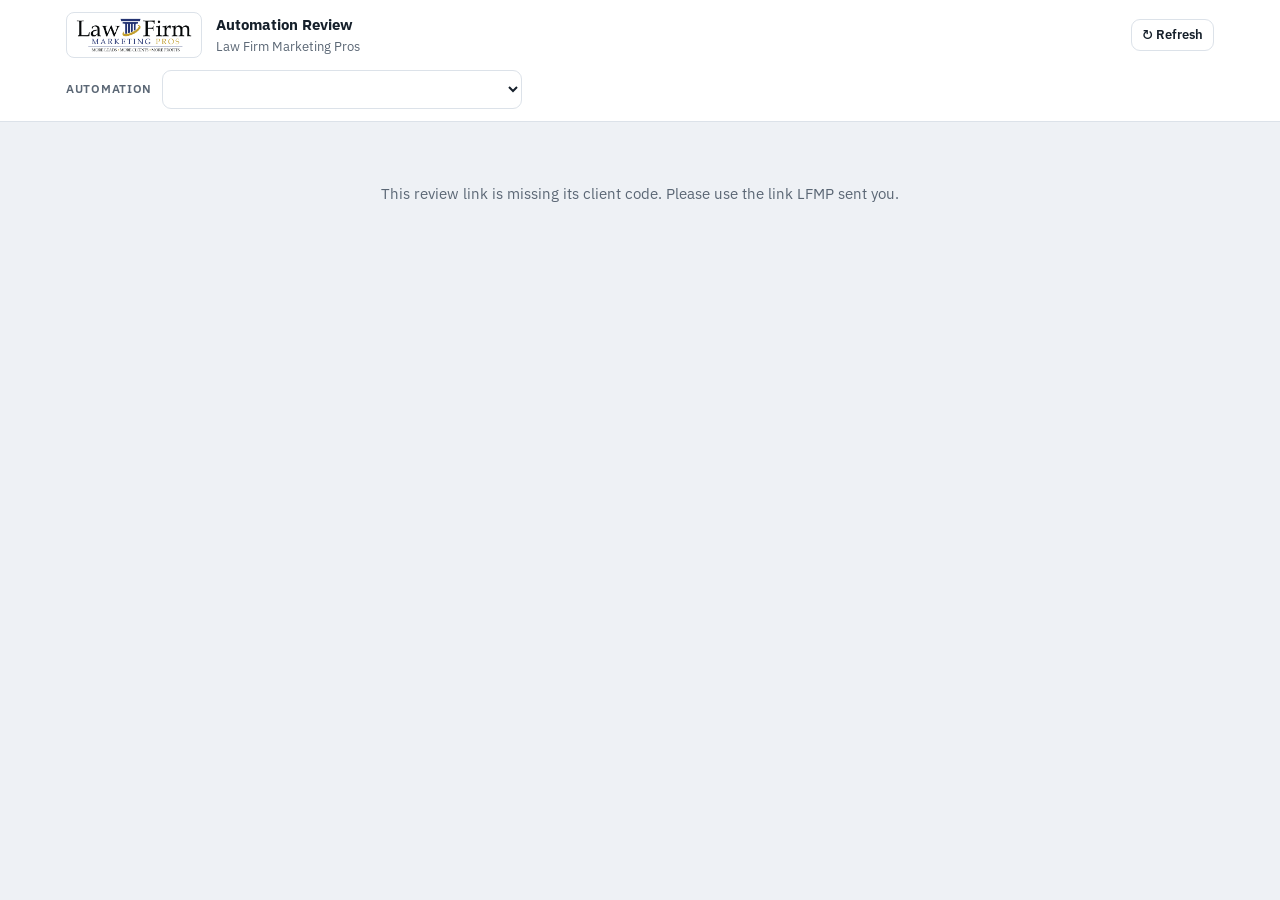
==== commit 484327e7: "Review admin v1.4.0: Google-only sign-in; team Edit wording page (no client buttons); admin mode rem" ====
--- a/index.html
+++ b/index.html
@@ -66,15 +66,11 @@
 .howto{font-size:13px;color:var(--muted);margin:10px 0 0;padding:0 0 0 18px}
 .glance{display:grid;grid-template-columns:repeat(5,minmax(0,1fr));gap:1px;background:var(--line);border:1px solid var(--line);border-radius:10px;overflow:hidden;margin-bottom:22px}
 .glance div{background:var(--paper);padding:12px 14px;font-size:14px}
-.glanceedit{border:1px dashed var(--team);border-radius:8px;padding:8px 10px;display:grid;gap:6px}
-.glanceedit legend{font-size:12px;font-weight:700;color:var(--team);padding:0 4px}
 .overview{margin:-10px 0 22px;display:grid;gap:10px}
 .ovbtn{justify-self:start;background:transparent;border:1px dashed var(--line);color:var(--muted);border-radius:8px;padding:6px 12px;font-size:13px;cursor:pointer}
 .ovbtn:hover{color:var(--ink);border-color:var(--warn)}
 .ovform{max-width:720px}
 .ovhist{background:var(--paper);border:1px solid var(--line);border-radius:10px;padding:12px 14px;margin:0}
-.verlock{display:flex;flex-wrap:wrap;gap:8px 12px;align-items:center}
-.vbadge{font-weight:700;border:1px solid var(--line);border-radius:7px;padding:4px 10px;background:var(--paper)}
 .meta .updated{color:var(--ok);font-weight:600}
 .tools{display:flex;flex-wrap:wrap;gap:8px;align-items:center}
 .tool{font-weight:500;display:inline-flex;align-items:center;gap:4px;border:1px solid var(--line);background:var(--paper);color:var(--ink);border-radius:8px;padding:5px 10px;font-size:13px;cursor:pointer}
@@ -163,9 +159,8 @@
 .check input{margin-top:4px}
 .autopick{display:flex;gap:10px;align-items:center;flex-wrap:wrap}
 .autopick label{font-size:12px;letter-spacing:.06em;text-transform:uppercase;color:var(--muted);font-weight:600}
-.autopick select,.adminbar select{font-size:15px;font-weight:600;padding:8px 12px;border:1px solid var(--line);border-radius:9px;background:var(--paper);color:var(--ink);max-width:100%}
+.autopick select{font-size:15px;font-weight:600;padding:8px 12px;border:1px solid var(--line);border-radius:9px;background:var(--paper);color:var(--ink);max-width:100%}
 .autopick select{min-width:min(360px,100%)}
-.signin{background:none;border:0;color:var(--muted);text-decoration:underline;cursor:pointer;font-size:12px;padding:0}
 [hidden]{display:none!important}
 .rs{font-weight:700}.rs.done{color:var(--ok)}.rs.prog{color:var(--warn)}.rs.open{color:var(--accent)}
 .hitem.isdone{border-color:var(--ok)}
@@ -174,74 +169,16 @@
 .hitem .stamps{font-size:12px;color:var(--muted);margin-top:4px}
 .tline{list-style:none;margin:6px 0 0;padding:0 0 0 10px;border-left:2px dotted var(--line);font-size:12.5px}
 .tline li{margin:3px 0}.tline .tl-when{color:var(--muted);margin-right:6px}
-.subsbtn{font-weight:700}
-.subsbtn .cnt{display:inline-block;min-width:20px;padding:0 6px;margin-left:4px;border-radius:999px;background:var(--warn);color:#fff;font-size:12px;line-height:18px;text-align:center}
-.subs h1{font-family:var(--serif);font-size:30px;margin:6px 0 4px}
-.subs .sumrow{display:flex;gap:8px;flex-wrap:wrap;margin:14px 0}
-.subs .sumrow button{border:1px solid var(--line);background:var(--paper);border-radius:10px;padding:8px 12px;font-size:13px;cursor:pointer;color:var(--ink);text-align:left}
-.subs .sumrow button b{display:block;font-size:20px}
-.subs .sumrow button[aria-pressed="true"]{border-color:var(--accent);box-shadow:0 0 0 2px var(--accent) inset}
-.subs .filters{display:flex;gap:8px;flex-wrap:wrap;align-items:center;margin-bottom:14px}
-.subs .filters select,.subs .filters input{font-size:14px;padding:7px 10px;border:1px solid var(--line);border-radius:8px;background:var(--paper);color:var(--ink)}
-.subs .filters input{min-width:220px}
-.scard{background:var(--paper);border:1px solid var(--line);border-left:4px solid var(--line);border-radius:12px;padding:14px 16px;margin-bottom:10px;display:grid;gap:6px;font-size:14px}
-.scard.st-req{border-left-color:var(--warn)} .scard.st-prog{border-left-color:var(--warn)} .scard.st-upd{border-left-color:var(--team)} .scard.st-ok{border-left-color:var(--ok)} .scard.k-answer{border-left-color:var(--accent)} .scard.k-approve_all{border-left-color:var(--ok)}
-.scard .shead{display:flex;gap:8px;flex-wrap:wrap;align-items:center;justify-content:space-between}
-.scard .where{font-size:12px;color:var(--muted);letter-spacing:.02em}
-.scard .where b{color:var(--ink)}
-.scard .stitle{font-weight:700;font-size:15px}
-.scard .copytxt{white-space:pre-line;background:var(--soft);border-radius:6px;padding:6px 8px}
-.scard .hadmin{margin-top:4px}
-.scard a.golink{font-size:13px}
-.cpick{position:relative;display:inline-block}
-.cpick>button{font-size:15px;font-weight:600;padding:7px 12px;border:1px solid var(--line);border-radius:9px;background:var(--paper);color:var(--ink);cursor:pointer;max-width:100%}
-.cpick>button .lbl{font-weight:400;color:var(--muted);font-size:12px;margin-right:4px}
-.cpanel{position:absolute;z-index:50;top:calc(100% + 6px);left:0;width:min(360px,calc(100vw - 32px));background:var(--paper);border:1px solid var(--line);border-radius:12px;box-shadow:0 12px 32px rgba(0,0,0,.18);padding:8px}
-.cpanel input{width:100%;font-size:15px;padding:8px 10px;border:1px solid var(--line);border-radius:8px;background:var(--paper);color:var(--ink)}
-.cpanel .clist{max-height:min(340px,60vh);overflow:auto;margin-top:6px;display:grid;gap:2px}
-.cpanel .clist button{display:flex;align-items:center;gap:8px;justify-content:space-between;width:100%;text-align:left;border:0;background:none;color:var(--ink);padding:8px 10px;border-radius:8px;font-size:14px;cursor:pointer}
-.cpanel .clist button:hover,.cpanel .clist button:focus-visible,.cpanel .clist button.cur{background:var(--soft)}
-.cpanel .clist .cn{font-weight:600}.cpanel .clist .cc{font-size:11px;color:var(--muted);display:block;font-weight:400}
-.cpanel .clist .cnt{min-width:20px;padding:0 6px;border-radius:999px;background:var(--warn);color:#fff;font-size:12px;line-height:18px;text-align:center}
-.cpanel .cfoot{font-size:12px;color:var(--muted);padding:6px 4px 2px}
-.cren{display:inline-flex;gap:6px;align-items:center;flex-wrap:wrap}
-.cren input{font-size:15px;padding:7px 10px;border:1px solid var(--line);border-radius:8px;background:var(--paper);color:var(--ink);min-width:min(280px,70vw)}
-.subs .none{padding:30px;text-align:center;color:var(--muted);border:1px dashed var(--line);border-radius:12px}
-.del{background:none;border:1px solid var(--line);color:var(--bad);border-radius:6px;padding:3px 8px;font-size:12px;font-weight:600;cursor:pointer}
-.del.armed{background:var(--bad);color:#fff;border-color:var(--bad)}
 .tools{display:flex;gap:8px;align-items:center;flex-wrap:wrap}
 .tools .upd{font-size:12px;color:var(--muted)}
 .btn.small{padding:5px 10px;font-size:13px}
-.adminbar{background:var(--team-soft);border-bottom:1px solid var(--line);font-size:13px}
-.adminbar .wrap{display:flex;flex-wrap:wrap;gap:8px 14px;align-items:center;padding-block:8px}
-.adminbar b{color:var(--team)}
-.adminbar input{width:220px;padding:5px 8px;font-size:13px}
-.adminbar{transition:background .4s}
-.adminbar.welcome{animation:welcome 3s ease-out}
-@keyframes welcome{0%{background:var(--ok);}25%{background:color-mix(in srgb,var(--ok) 35%,var(--team-soft));}100%{background:var(--team-soft);}}
-.adminbadge{display:inline-flex;align-items:center;gap:7px;font-weight:700;color:var(--team);background:var(--paper);border:1px solid var(--team);border-radius:999px;padding:3px 11px}
-.pulse{width:8px;height:8px;border-radius:50%;background:var(--ok);box-shadow:0 0 0 0 var(--ok);animation:pulse 1.8s infinite}
 @keyframes pulse{0%{box-shadow:0 0 0 0 color-mix(in srgb,var(--ok) 70%,transparent)}70%{box-shadow:0 0 0 7px transparent}100%{box-shadow:0 0 0 0 transparent}}
-.welcomemsg{font-weight:600;color:var(--ok);animation:fadein .4s ease-out}
-@keyframes fadein{from{opacity:0;transform:translateY(-3px)}to{opacity:1;transform:none}}
-.akmsg{font-weight:600}
-.akmsg.bad{color:var(--bad)}
-.shake{animation:shake .4s;border-color:var(--bad)!important}
-@keyframes shake{0%,100%{transform:translateX(0)}20%{transform:translateX(-6px)}40%{transform:translateX(6px)}60%{transform:translateX(-4px)}80%{transform:translateX(4px)}}
-.spin{display:inline-block;width:11px;height:11px;margin-right:6px;border:2px solid currentColor;border-right-color:transparent;border-radius:50%;animation:spin .7s linear infinite;vertical-align:-1px}
-@keyframes spin{to{transform:rotate(360deg)}}
-@media (prefers-reduced-motion: reduce){.adminbar.welcome,.pulse,.shake,.spin,.welcomemsg{animation:none}}
-.adm{display:inline-flex;align-items:center;gap:4px;border:1px dashed var(--team);color:var(--team);background:transparent;border-radius:7px;padding:3px 9px;font-size:12px;font-weight:600;cursor:pointer}
-.admform{border:1px dashed var(--team);background:var(--team-soft)}
-.hadmin{display:grid;grid-template-columns:1fr 1.4fr auto;gap:6px;margin-top:6px}
-.hadmin select,.hadmin input{padding:5px 8px;font-size:13px;border:1px solid var(--line);border-radius:6px;background:var(--paper)}
 .okbanner{display:flex;gap:10px;align-items:center;background:var(--ok-soft);color:var(--ink);border:1px solid var(--ok);border-radius:12px;padding:10px 14px;margin-top:12px;font-size:14px}
 .okbanner svg{width:22px;height:22px;color:var(--ok);flex:none}
 .node.isok .icon{background:var(--ok-soft);color:var(--ok)}
 .node.isok{border-color:var(--ok);background:linear-gradient(90deg,var(--ok-soft),var(--paper) 55%)}
 .node.isok .pill.approved{background:var(--ok);color:var(--paper)}
 .tabok{width:14px;height:14px;color:var(--ok);flex:none}
-.edited{font-size:11px;color:var(--team);font-weight:600;margin-left:6px}
 .toast{position:fixed;left:50%;bottom:calc(20px + env(safe-area-inset-bottom,0px));transform:translateX(-50%);background:var(--ink);color:var(--paper);padding:10px 16px;border-radius:9px;font-size:14px;opacity:0;pointer-events:none;transition:opacity .2s}
 .toast.show{opacity:1}
 .foot{margin:40px 0 30px;font-size:12px;color:var(--muted)}
@@ -268,11 +205,10 @@
 <div id="banner" class="banner" hidden></div>
 <header class="top"><div class="wrap topin">
   <div class="brandwrap"><span class="logochip"><img src="assets/lfmp-logo.png" alt="Law Firm Marketing Pros" width="826" height="242"></span><div class="brand"><b id="clientName">Automation Review</b><span id="clientSub">Law Firm Marketing Pros</span></div></div>
-  <div class="tools"><span class="upd" id="updated"></span><button class="btn small" id="refreshBtn" type="button" title="Load the latest changes from the Sheet">↻ Refresh</button><button class="btn small" id="signinBtn" type="button" data-signin>🔒 Admin login</button></div>
+  <div class="tools"><span class="upd" id="updated"></span><button class="btn small" id="refreshBtn" type="button" title="Load the latest changes from the Sheet">↻ Refresh</button></div>
 </div>
 <div class="wrap" style="padding-bottom:12px"><div class="autopick"><label for="autoSelect">Automation</label><select id="autoSelect"></select><span id="autoCount" class="hint"></span></div></div>
 </header>
-<div class="adminbar" id="adminbar" hidden><div class="wrap" id="adminbarIn"></div></div>
 
 <main class="wrap" id="app">
   <div class="empty">Loading your review…</div>
@@ -288,11 +224,10 @@
 const clientKey = (params.get("c") || "").replace(/[^a-z0-9-]/gi, "");
 let autoId = params.get("a") || "";
 
+// Client view only. The team's edit controls (the old "&admin" mode) moved to the team site's Edit wording page
+// (lfmp-admin.pages.dev, behind Google sign-in) on 16 Nov 2026; this public page has no admin mode and no sign-in.
 let baseData = null, data = null, auto = null, responses = [], content = [], selected = null, openForm = null, chipChoice = {}, lastLoaded = null;
-let wantAdmin = params.has("admin"); let adminClients = []; let clientNames = {}; let pickOpen = false;
-let adminKey = ""; try { adminKey = localStorage.getItem("ar_admin_key") || ""; } catch(e){}
-let justSignedIn = false;
-let isAdmin = false, adminForm = null, rendered = false, loaded = false, loadFailed = false;
+let rendered = false, loaded = false, loadFailed = false;
 const CHECK = '<svg viewBox="0 0 24 24" fill="none" stroke="currentColor" stroke-width="2.4" stroke-linecap="round" stroke-linejoin="round"><circle cx="12" cy="12" r="10" stroke-width="1.8"/><path d="m7.5 12.5 3 3 6-6.5"/></svg>';
 const $ = (s) => document.querySelector(s);
 const esc = (s) => String(s == null ? "" : s).replace(/[&<>"']/g, c => ({"&":"&amp;","<":"&lt;",">":"&gt;",'"':"&quot;","'":"&#39;"}[c]));
@@ -330,52 +265,11 @@
   return {rows: j.rows || [], content: j.content || [], log: j.log || []};
 }
 async function loadResponses(){ return (await loadAll()).rows; }
-async function postJSON(obj){
-  const res = await fetch(SAVE_URL, { method:"POST", body: JSON.stringify(obj) });
-  return res.json();
-}
-/* ---------- admin: content edits and request status ---------- */
-async function adminEdit(automation, field, value){
-  const who = getReviewer().name || "Admin";
-  if (!SAVE_URL){
-    const row = {timestamp:new Date().toISOString(), client:clientKey, automation, field, value, edited_by:who};
-    const all = (await loadAll()).content; all.push(row);
-    try { localStorage.setItem(demoKey + "_content", JSON.stringify(all)); } catch(e){}
-    content.push(row); return row;
-  }
-  const j = await postJSON({action:"admin_edit", key:adminKey, client:clientKey, automation, field, value, name:who});
-  if (!j.ok) throw new Error(j.error || "Could not save");
-  content.push(j.content); return j.content;
-}
-async function adminStatus(id, status, reply, client){
-  client = client || clientKey;
-  const who = getReviewer().name || "LFMP team", now = new Date().toISOString();
-  if (!SAVE_URL){
-    const key = "ar_demo_" + client; let rows = [];
-    try { rows = JSON.parse(localStorage.getItem(key) || "[]"); } catch(e){}
-    const r = rows.find(x => x.id === id); if (!r) return null;
-    const before = normStatus(r.status) || ST.REQ;
-    if (status !== before || reply !== String(r.lfmp_reply || "")){
-      r.status = status; r.lfmp_reply = reply; r.updated_at = now; r.updated_by = who;
-      let log = []; try { log = JSON.parse(localStorage.getItem(key + "_log") || "[]"); } catch(e){}
-      log.push({timestamp:now, client, automation:r.automation, version:r.version, request_id:id, step:r.step, event:"status", status, note:reply !== String(r.lfmp_reply||"") ? reply : reply, previous:before, revised:"", by:who});
-      try { localStorage.setItem(key + "_log", JSON.stringify(log)); } catch(e){}
-      if (client === clientKey) revlog = log;
-    }
-    try { localStorage.setItem(key, JSON.stringify(rows)); } catch(e){}
-    if (client === clientKey){ const i = responses.findIndex(x => x.id === id); if (i > -1) responses[i] = r; }
-    return r;
-  }
-  const j = await postJSON({action:"admin_status", key:adminKey, client, id, status, lfmp_reply:reply, name:who});
-  if (!j.ok) throw new Error(j.error || "Could not save");
-  if (client === clientKey){ const i = responses.findIndex(x => x.id === id); if (i > -1) responses[i] = j.row; }
-  return j.row;
-}
-// Rebuild the automations from the data file plus any admin edits (newest edit wins).
+// Rebuild the automations from the data file plus the team's edits (made on the team site; newest edit wins).
 function applyContent(){
   data = JSON.parse(JSON.stringify(baseData));
   content.slice().sort((a,b) => String(a.timestamp).localeCompare(String(b.timestamp))).forEach(c => {
-    if (String(c.field) === "client:name"){ if (String(c.value || "").trim()){ data.client.name = String(c.value).trim(); clientNames[clientKey] = data.client.name; } return; }
+    if (String(c.field) === "client:name"){ if (String(c.value || "").trim()){ data.client.name = String(c.value).trim(); } return; }
     const a = data.automations.find(x => x.id === c.automation); if (!a) return;
     const f = String(c.field || ""), v = c.value == null ? "" : String(c.value);
     if (f !== "version"){ a._edits = (a._edits || 0) + 1; if (!a._lastEdit || String(c.timestamp) > a._lastEdit) a._lastEdit = String(c.timestamp); }
@@ -424,12 +318,13 @@
 function isAwaiting(r, rs){ return isReq(r) && normStatus(r.status) === ST.UPD && !isReplaced(r, rs); }
 function stepState(stepId){
   if (!loaded) return "loading";
-  const rs = cur().filter(r => r.step === stepId && ["approve","change","copy"].includes(r.action));
+  const rs = cur().filter(r => r.step === stepId && ["approve","undo","change","copy"].includes(r.action));
   if (!rs.length) return "pending";
   const last = rs[rs.length - 1];
   const open = rs.filter(r => isOpenReq(r, rs));
   if (open.length) return open.every(r => normStatus(r.status) === ST.PROG) ? "progress" : "changes";
   if (last.action === "approve") return "approved";
+  if (last.action === "undo") return "pending";
   return "updated"; // LFMP has updated it; the client hasn't reviewed it again yet
 }
 const stateLabel = {loading:"Loading…", pending:"Needs your review", changes:"Changes requested", progress:"In progress with LFMP", updated:"Updated · please review", approved:"✓ Looks good"};
@@ -457,117 +352,8 @@
 ICON.chat = ICON.sms; // live chat replies use the text-message icon
 const TYPE = {sms:"Text message", chat:"Live chat message", email:"Email", call:"Phone call", vm:"Voicemail", team:"Team action", start:"Start", end:"End"};
 
-/* ---------- admin: all submissions (every client) ---------- */
-let view = params.get("view") === "submissions" ? "subs" : "review";
-let subs = null, subsLoading = false, subsF = { client: "all", status: "open", q: "" };
-const clientData = {}; // code -> data file (for automation names)
-async function loadSubs(){
-  subsLoading = true; render();
-  try {
-    if (!SAVE_URL){
-      const rows = [], log = [], clients = {};
-      for (let i = 0; i < localStorage.length; i++){
-        const k = localStorage.key(i); const m = k && k.match(/^ar_demo_([a-z0-9-]+)$/i); if (!m) continue;
-        let rs = []; try { rs = JSON.parse(localStorage.getItem(k) || "[]"); } catch(e){}
-        let lg = []; try { lg = JSON.parse(localStorage.getItem(k + "_log") || "[]"); } catch(e){}
-        rs.forEach(r => { r.client = r.client || m[1]; rows.push(r); }); log.push(...lg); clients[m[1]] = m[1] === clientKey ? data.client.name : prettyClient(m[1]);
-      }
-      subs = { rows: normRows(rows), log, clients };
-    } else {
-      const j = await postJSON({action:"admin_all", key:adminKey, client:clientKey});
-      if (!j.ok) throw new Error(j.error || "Could not load");
-      subs = { rows: normRows(j.rows), log: j.log || [], clients: j.clients || {} }; Object.assign(clientNames, j.clients || {});
-    }
-    clientData[clientKey] = data;
-    const codes = [...new Set(subs.rows.map(r => r.client))].filter(c => !clientData[c]);
-    await Promise.all(codes.map(async c => { try { const r = await fetch("data/" + c + ".json?t=" + Date.now(), {cache:"no-store"}); if (r.ok) clientData[c] = await r.json(); } catch(e){} }));
-  } catch(e){ toast("Couldn't load submissions: " + e.message); }
-  subsLoading = false; render();
-}
-async function loadSubsQuiet(){
-  if (!isAdmin) return;
-  try {
-    if (!SAVE_URL){ const v = view; await loadSubs(); view = v; }
-    else { const j = await postJSON({action:"admin_all", key:adminKey, client:clientKey}); if (j.ok){ subs = { rows: normRows(j.rows), log: j.log || [], clients: j.clients || {} }; Object.assign(clientNames, j.clients || {}); } }
-  } catch(e){}
-  const q = $("#cpickQ") ? $("#cpickQ").value : ""; const hadFocus = document.activeElement && document.activeElement.id === "cpickQ";
-  renderAdminBar();
-  const i = $("#cpickQ"); if (i){ i.value = q; const l = $("#cpickList"); if (l) l.innerHTML = clientListHTML(q); if (hadFocus) i.focus(); }
-}
-const subKind = (r) => isReq(r) ? "req" : r.action;
-function subStatusKey(r, all){
-  if (!isReq(r)) return r.action;
-  const st = normStatus(r.status) || ST.REQ;
-  if ((st === ST.REQ || st === ST.PROG) && isReplaced(r, all.filter(x => x.client === r.client && x.automation === r.automation && sameV(x.version, r.version)))) return "ok";
-  return st === ST.OK ? "ok" : st === ST.UPD ? "upd" : st === ST.PROG ? "prog" : "req";
-}
-function autoName(c, a){ const d = clientData[c]; const x = d && d.automations && d.automations.find(y => y.id === a); return x ? x.name : a; }
-function clientName(c){ return clientNames[c] || (subs && subs.clients[c]) || (clientData[c] && clientData[c].client && clientData[c].client.name) || prettyClient(c); }
-function subsCounts(){
-  const all = subs.rows, n = { open:0, req:0, prog:0, upd:0, ok:0, answer:0, approve_all:0 };
-  all.filter(r => subsF.client === "all" || r.client === subsF.client).forEach(r => {
-    const k = subStatusKey(r, all); if (k in n) n[k]++; if (k === "req" || k === "prog") n.open++;
-  });
-  return n;
-}
-function subsHTML(){
-  if (!subs) return `<section class="subs"><div class="none">${subsLoading ? "Loading every client's submissions…" : "No submissions loaded yet."}</div></section>`;
-  const all = subs.rows, n = subsCounts(), q = subsF.q.toLowerCase();
-  const want = (r) => {
-    if (subsF.client !== "all" && r.client !== subsF.client) return false;
-    const k = subStatusKey(r, all);
-    if (subsF.status === "open" && !(k === "req" || k === "prog")) return false;
-    if (["req","prog","upd","ok","answer","approve_all"].includes(subsF.status) && k !== subsF.status) return false;
-    if (subsF.status === "requests" && !isReq(r)) return false;
-    if (subsF.status === "everything" && r.action === "approve") return false;
-    if (q && ![r.details, r.new_copy, r.step_title, r.name, r.type, r.lfmp_reply, autoName(r.client, r.automation), clientName(r.client)].join(" ").toLowerCase().includes(q)) return false;
-    return true;
-  };
-  const list = all.filter(want).sort((a, b) => String(b.timestamp).localeCompare(String(a.timestamp)));
-  const btn = (k, label, num) => `<button type="button" data-subs-status="${k}" aria-pressed="${subsF.status === k}"><b>${num}</b>${label}</button>`;
-  const clients = (Object.keys(subs.clients).length ? Object.keys(subs.clients) : [...new Set(all.map(r => r.client))]).sort((a, b) => clientName(a).localeCompare(clientName(b)));
-  const label = { req:"Changes requested", prog:"In progress", upd:"Updated · waiting for the client", ok:"Approved" };
-  const cards = list.map(r => {
-    const k = subStatusKey(r, all);
-    const kindTxt = r.action === "answer" ? "Answered a question" : r.action === "approve_all" ? "Approved the whole automation" : r.action === "copy" ? "Sent new wording" : (r.type || "Requested a change");
-    return `<article class="scard ${isReq(r) ? "st-" + k : "k-" + r.action}">
-      <div class="shead"><span class="where"><b>${esc(clientName(r.client))}</b> · ${esc(autoName(r.client, r.automation))}${r.version ? " · v" + esc(r.version) : ""}</span>${isReq(r) ? `<span class="pill ${k === "ok" ? "approved" : k === "upd" ? "updated" : k === "prog" ? "progress" : "changes"}">${label[k]}</span>` : ""}</div>
-      <div class="stitle">${esc(r.step_title || r.step || "")}</div>
-      <div>${esc(kindTxt)}${r.action === "answer" ? `: <b>${esc(r.details)}</b>` : ""}</div>
-      ${r.action !== "answer" && r.details ? `<div>${esc(r.details)}</div>` : ""}
-      ${r.new_copy ? `<div class="copytxt">${esc(r.new_copy)}</div>` : ""}
-      ${shotsHTML(r.attachments)}
-      ${r.lfmp_reply ? `<div class="reply"><b>Reply from LFMP</b>${esc(r.lfmp_reply)}</div>` : ""}
-      ${stampsHTML(r)}
-      ${isReq(r) ? timelineHTML(r, subs.log) : ""}
-      ${statusFormHTML(r, r.client)}
-      <a class="golink" href="?c=${encodeURIComponent(r.client)}&a=${encodeURIComponent(r.automation)}&admin">Open this on the client's dashboard →</a>
-    </article>`;
-  }).join("");
-  return `<section class="subs">
-    <button class="btn small" type="button" data-subs-close>← Back to the review page</button>
-    <h1>Client submissions</h1>
-    <p class="hint" style="font-size:14px">Every change request, new wording, answer and approval from your clients, newest first. Update the status and reply here, and the client sees it on their dashboard straight away. Statuses: Changes Requested → In Progress → Updated (ready for the client) → Approved (only when the client approves).</p>
-    <div class="sumrow">${btn("open", "Open (needs work)", n.open)}${btn("upd", "Waiting for the client", n.upd)}${btn("ok", "Approved", n.ok)}${btn("answer", "Answers", n.answer)}${btn("approve_all", "Automations approved", n.approve_all)}${btn("everything", "Everything", all.filter(r => r.action !== "approve" && (subsF.client === "all" || r.client === subsF.client)).length)}</div>
-    <div class="filters"><label class="hint" for="subsClient">Client</label><select id="subsClient"><option value="all">All clients</option>${clients.map(c => `<option value="${esc(c)}" ${subsF.client === c ? "selected" : ""}>${esc(clientName(c))}</option>`).join("")}</select>
-      <input type="search" id="subsQ" placeholder="Search requests, names, steps…" value="${esc(subsF.q)}">
-      <button class="btn small" type="button" data-subs-reload>↻ Reload</button></div>
-    ${cards || `<div class="none">Nothing here${subsF.status === "open" ? ": no open requests" : ""}.</div>`}
-  </section>`;
-}
-
 /* ---------- render ---------- */
 function render(){
-  { const ap = document.querySelector(".autopick"); if (ap) ap.hidden = false; }
-  if (view === "subs" && isAdmin){
-    $("#clientName").textContent = "All clients · Submissions";
-    $("#clientSub").textContent = "Admin only · Powered by Law Firm Marketing Pros";
-    document.title = "Submissions · Automation Review";
-    const ap = document.querySelector(".autopick"); if (ap) ap.hidden = true;
-    $("#app").innerHTML = subsHTML();
-    renderAdminBar(); $("#signinBtn").hidden = true;
-    return;
-  }
   $("#clientName").textContent = data.client.name + " · Automation Review";
   $("#clientSub").textContent = "Powered by Law Firm Marketing Pros";
   document.title = auto.name + " · " + data.client.name;
@@ -587,8 +373,8 @@
     <div>
       <div class="eyebrow">Automation ${data.automations.indexOf(auto)+1} of ${data.automations.length}</div>
       <h1>${esc(auto.name)}</h1>
-      <div class="meta">${asPill}<span>Version ${esc(auto.version)}</span><span>Sent ${esc(auto.sent)}</span>${auto._lastEdit ? `<span class="updated">Updated ${fmt(auto._lastEdit)}${isAdmin ? ` · ${auto._edits} edit${auto._edits===1?"":"s"} this round` : ""}</span>` : ""}${isAdmin?`<button class="adm" type="button" data-admin="details">✎ Edit name, summary, boxes</button>`:""}</div>
-      ${isAdmin && adminForm === "details" ? detailsFormHTML() : `<p class="lead">${esc(auto.summary)}</p>`}
+      <div class="meta">${asPill}<span>Version ${esc(auto.version)}</span><span>Sent ${esc(auto.sent)}</span>${auto._lastEdit ? `<span class="updated">Updated ${fmt(auto._lastEdit)}</span>` : ""}</div>
+      <p class="lead">${esc(auto.summary)}</p>
       ${approvedBanner()}
     </div>
     <div class="progress">
@@ -606,10 +392,8 @@
   </div>
   ${questionsHTML()}
   ${approveHTML()}
-  <p class="foot">Your responses are saved as soon as you click, and the LFMP team sees them right away. You can come back to this page any time to see where each change stands.${isAdmin ? "" : ` <button class="signin" type="button" data-signin>Team sign-in</button>`}</p>`;
+  <p class="foot">Your responses are saved as soon as you click, and the LFMP team sees them right away. You can come back to this page any time to see where each change stands.</p>`;
   $("#app").innerHTML = html;
-  renderAdminBar();
-  $("#signinBtn").hidden = isAdmin;
   $("#updated").textContent = lastLoaded ? "Updated " + lastLoaded.toLocaleTimeString("en-US", {timeZone:"America/New_York", hour:"numeric", minute:"2-digit"}) + " ET" : "";
 }
 
@@ -690,10 +474,6 @@
   if (!items.length) return;
   e.preventDefault(); items.forEach(i => addShot(i.getAsFile()));
 });
-function nextVersion(v){
-  const m = String(v || "1.0").match(/^(\d+)\.(\d+)$/);
-  return m ? m[1] + "." + (Number(m[2]) + 1) : (Number(v) ? (Number(v) + 0.1).toFixed(1) : String(v || "1") + ".1");
-}
 function histItemsHTML(list){
   return list.map(r => `
      <div class="hitem ${r.action} ${[ST.UPD, ST.OK].includes(normStatus(r.status))?"isdone":""} ${!sameV(r.version, auto.version)?"old":""}">
@@ -704,8 +484,8 @@
        ${shotsHTML(r.attachments)}
        ${r.lfmp_reply?`<div class="reply"><b>Reply from LFMP</b>${esc(r.lfmp_reply)}</div>`:""}
        ${isReq(r) ? stampsHTML(r) + timelineHTML(r, revlog) : ""}
-       ${isAdmin ? statusFormHTML(r) : ""}
-       ${isAdmin ? `<div style="margin-top:6px">${delBtn(r.id)}</div>` : ""}
+
+
      </div>`).join("");
 }
 let ovOpen = false, ovKind = null;
@@ -767,14 +547,7 @@
   if (s.email){
     content += `<div class="email"><div class="subj"><b>Subject:</b> ${chips(s.email.subject)}</div><div class="body">${s.email.body ? chips(s.email.body) : `<span class="pendingtxt">${esc(s.email.pending||"")}</span>`}</div></div>`;
   }
-  if (s._edited && isAdmin) content += `<div class="edited">Edited on this page</div>`;
   if (s.note) content += `<div class="note"><b>Our note:</b> ${chips(s.note)}</div>`;
-  if (isAdmin && (s.sms || s.email)){
-    content += adminForm === "copy:" + s.id ? copyAdminFormHTML(s) : `<div style="margin-top:10px"><button class="adm" type="button" data-admin="copy:${esc(s.id)}">✎ Edit this ${s.sms ? "text" : "email"} (admin)</button></div>`;
-  }
-  if (isAdmin){
-    content += adminForm === "step:" + s.id ? stepAdminFormHTML(s) : `<div style="margin-top:8px"><button class="adm" type="button" data-admin="step:${esc(s.id)}">✎ Edit step title, timing, description, note (admin)</button></div>`;
-  }
 
   const hasCopy = !!(s.sms || (s.email && s.email.body));
   const locked = autoState(auto) === "approved";
@@ -802,47 +575,6 @@
   const a = rs[rs.length-1];
   return `<div class="okbanner">${CHECK}<span><b>Approved</b> by ${esc(a.name)} on ${fmt(a.timestamp)} · version ${esc(auto.version)}</span></div>`;
 }
-function detailsFormHTML(){
-  return `<form class="form admform" data-form="details">
-    <label for="ad-name">Automation name</label><input type="text" id="ad-name" value="${esc(auto.name)}">
-    <label for="ad-summary">Summary</label><textarea id="ad-summary" rows="3">${esc(auto.summary)}</textarea>
-    <label>Version</label>
-    <div class="verlock"><span class="vbadge">🔒 v${esc(auto.version)}</span><span class="hint">${auto._lastEdit ? `Last updated ${fmt(auto._lastEdit)} · ${auto._edits} edit${auto._edits===1?"":"s"} this round` : "No edits yet this round"}</span>
-      <button class="del ${armed==="newround"?"armed":""}" type="button" data-newround>${armed==="newround" ? `Click again to start v${esc(nextVersion(auto.version))}` : `Start new review round (v${esc(nextVersion(auto.version))})`}</button></div>
-    <fieldset class="glanceedit"><legend>Summary boxes</legend>${(auto.glance || []).map((g, i) => `<div class="row2"><div><label for="ag-l${i}">Box ${i+1} label</label><input type="text" id="ag-l${i}" value="${esc(g[0])}"></div><div><label for="ag-v${i}">Box ${i+1} text</label><textarea id="ag-v${i}" rows="2">${esc(g[1])}</textarea></div></div>`).join("")}</fieldset>
-    <span class="hint">The version is locked. Saving edits updates the "Updated" date without resetting the client's reviews. When you're ready for the client to re-review everything, start a new review round: all steps go back to "Needs review" and earlier responses stay in each step's history.</span>
-    <div style="display:flex;gap:8px;flex-wrap:wrap"><button class="btn primary" type="submit">Save changes</button><button class="btn" type="button" data-admin-cancel>Cancel</button></div>
-  </form>`;
-}
-function stepAdminFormHTML(s){
-  const timing = s.type === "start" ? "" : `<div class="row2"><div><label for="as-when">When (shown under the title)</label><input type="text" id="as-when" value="${esc(s.when||"")}"></div><div><label for="as-gap">Line between steps</label><input type="text" id="as-gap" value="${esc(s.gap||"")}"></div></div>`;
-  return `<form class="form admform" data-form="stepadmin">
-    <label for="as-title">Step title</label><input type="text" id="as-title" value="${esc(s.title||"")}">
-    ${timing}
-    <label for="as-body">Description</label><textarea id="as-body" rows="3">${esc(s.body||"")}</textarea>
-    <label for="as-note">Our note (leave empty to hide it)</label><textarea id="as-note" rows="3">${esc(s.note||"")}</textarea>
-    <div style="display:flex;gap:8px;flex-wrap:wrap"><button class="btn primary" type="submit">Save step</button><button class="btn" type="button" data-admin-cancel>Cancel</button></div></form>`;
-}
-function questionAdminFormHTML(q){
-  return `<form class="form admform" data-form="qadmin" data-qid="${esc(q.id)}">
-    <label for="aq-text">Question</label><input type="text" id="aq-text" value="${esc(q.text||"")}">
-    <label for="aq-why">Why we're asking</label><textarea id="aq-why" rows="2">${esc(q.why||"")}</textarea>
-    <label for="aq-opts">Answer buttons (one per line)</label><textarea id="aq-opts" rows="4">${esc((q.options||[]).join("\n"))}</textarea>
-    <div style="display:flex;gap:8px;flex-wrap:wrap"><button class="btn primary" type="submit">Save question</button><button class="btn" type="button" data-admin-cancel>Cancel</button></div></form>`;
-}
-function copyAdminFormHTML(s){
-  if (s.sms) return `<form class="form admform" data-form="copyadmin">
-    <label for="ac-sms">Text message</label><textarea id="ac-sms" rows="${Math.min(14, s.sms.split("\n").length + 4)}">${esc(s.sms)}</textarea>
-    <span class="hint">Write names as [First name], [Team member's first name], [Office phone].</span>
-    <div style="display:flex;gap:8px;flex-wrap:wrap"><button class="btn primary" type="submit">Save text</button><button class="btn" type="button" data-admin-cancel>Cancel</button></div></form>`;
-  const e = s.email || {};
-  return `<form class="form admform" data-form="copyadmin">
-    <label for="ac-subj">Subject</label><input type="text" id="ac-subj" value="${esc(e.subject||"")}">
-    <label for="ac-body">Email body</label><textarea id="ac-body" rows="10" placeholder="Paste the email wording from GHL">${esc(e.body||"")}</textarea>
-    <span class="hint">Write names as [First name], [Team member's signature], [Office text number].</span>
-    <div style="display:flex;gap:8px;flex-wrap:wrap"><button class="btn primary" type="submit">Save email</button><button class="btn" type="button" data-admin-cancel>Cancel</button></div></form>`;
-}
-let armed = null; // two-click confirm for deletes
 function statusTag(st){ st = normStatus(st) || ST.REQ;
   return st === ST.OK ? '<span class="rs done">✓ Approved</span>' : st === ST.UPD ? '<span class="rs upd">Updated · ready for review</span>' : st === ST.PROG ? '<span class="rs prog">In progress</span>' : '<span class="rs open">Changes requested</span>'; }
 function stampsHTML(r){
@@ -852,54 +584,6 @@
   const ev = (log || []).filter(l => l.request_id === r.id && l.event !== "requested" && l.event !== "content").sort((a, b) => String(a.timestamp).localeCompare(String(b.timestamp)));
   if (!ev.length) return "";
   return `<ol class="tline">${ev.map(l => `<li><span class="tl-when">${fmt(l.timestamp)}${l.by ? " · " + esc(l.by) : ""}</span>${l.event === "approved" ? esc(l.note || "Approved") : statusTag(l.status)}${l.event !== "approved" && l.note ? ` · “${esc(l.note)}”` : ""}</li>`).join("")}</ol>`;
-}
-function statusFormHTML(r, client){
-  if (!isReq(r)) return "";
-  const st = normStatus(r.status) || ST.REQ;
-  if (st === ST.OK) return `<div class="hint" style="margin-top:4px">✓ Approved by the client. Nothing more to do.</div>`;
-  return `<form class="hadmin" data-form="status" data-id="${esc(r.id)}"${client ? ` data-client="${esc(client)}"` : ""}>
-     <select aria-label="Status" name="status">${TEAM_ST.map(o => `<option value="${esc(o)}" ${st === o ? "selected" : ""}>${o === ST.UPD ? "Updated — ready for client review" : o}</option>`).join("")}</select>
-     <input type="text" name="reply" aria-label="Reply to client" placeholder="Reply shown to the client (what you changed)" value="${esc(r.lfmp_reply||"")}">
-     <button class="btn small" type="submit">Save</button></form>`;
-}
-function delBtn(id, label){ const on = armed === id; return `<button class="del ${on?"armed":""}" type="button" data-del="${esc(id)}">${on ? "Click again to delete" : (label || "Delete")}</button>`; }
-async function adminDelete(ids){
-  if (!SAVE_URL){ responses = responses.filter(r => !ids.includes(r.id)); try { localStorage.setItem(demoKey, JSON.stringify(responses)); } catch(e){} return; }
-  const j = await postJSON({action:"admin_delete", key:adminKey, client:clientKey, ids});
-  if (!j.ok) throw new Error(j.error || "Could not delete");
-  responses = responses.filter(r => !ids.includes(r.id));
-}
-function prettyClient(k){ if (clientNames[k]) return clientNames[k]; if (k === clientKey && data && data.client) return data.client.name; return String(k).replace(/-(?=[a-z0-9]*\d)[a-z0-9]{6}$/i, "").split("-").map(w => w ? w[0].toUpperCase() + w.slice(1) : w).join(" "); }
-async function ping(k){
-  if (!SAVE_URL) return {ok:true, clients:(window.__PREVIEW_CLIENTS ? Object.keys(window.__PREVIEW_CLIENTS) : [clientKey]), names:(window.__PREVIEW_CLIENTS || {})};
-  for (let i = 0; i < 2; i++){ // retry once: the first call after the script sits idle can fail
-    try { const j = await postJSON({action:"admin_ping", key:k, client:clientKey}); return j; } catch(e){}
-  }
-  return {ok:false};
-}
-/* client picker: type to filter, scales to any number of clients */
-function openCount(c){ if (!subs) return 0; return subs.rows.filter(r => r.client === c && ["req","prog"].includes(subStatusKey(r, subs.rows))).length; }
-function clientListHTML(q){
-  q = String(q || "").trim().toLowerCase();
-  const list = adminClients.map(c => ({ c, n: prettyClient(c) })).sort((a, b) => a.n.localeCompare(b.n))
-    .filter(x => !q || x.n.toLowerCase().includes(q) || x.c.toLowerCase().includes(q));
-  if (!list.length) return `<div class="cfoot">No client matches “${esc(q)}”.</div>`;
-  return list.map(x => { const k = openCount(x.c); return `<button type="button" data-cgo="${esc(x.c)}" class="${x.c === clientKey ? "cur" : ""}"><span><span class="cn">${x.c === clientKey ? "✓ " : ""}${esc(x.n)}</span><span class="cc">${esc(x.c)}</span></span>${k ? `<span class="cnt" title="${k} open request${k > 1 ? "s" : ""}">${k}</span>` : ""}</button>`; }).join("");
-}
-function clientPickHTML(){
-  return `<div class="cpick"><button type="button" id="cpickBtn" data-cpick aria-haspopup="listbox" aria-expanded="${pickOpen}"><span class="lbl">Client</span>${esc(prettyClient(clientKey))} ▾</button>${pickOpen ? `<div class="cpanel" role="dialog" aria-label="Choose a client">
-    <input type="search" id="cpickQ" placeholder="Search ${adminClients.length} clients…" autocomplete="off" aria-label="Search clients">
-    <div class="clist" id="cpickList">${clientListHTML("")}</div>
-    <div class="cfoot">${subs ? "Orange numbers = open change requests." : "Loading open request counts…"}</div></div>` : ""}</div>`;
-}
-function goClient(c){ if (!c || c === clientKey){ pickOpen = false; renderAdminBar(); return; } const u = new URL(location.href); u.search = "?c=" + encodeURIComponent(c) + (view === "subs" ? "&view=submissions" : ""); location.href = u.toString(); }
-function renderAdminBar(){
-  const bar = $("#adminbar"); if (!wantAdmin){ bar.hidden = true; return; }
-  bar.hidden = false;
-  bar.classList.toggle("welcome", isAdmin && justSignedIn);
-  $("#adminbarIn").innerHTML = isAdmin
-    ? `<span class="adminbadge"><i class="pulse" aria-hidden="true"></i>Admin mode on</span><button class="btn small subsbtn" type="button" data-subs-open>📥 Submissions${subs ? (() => { const c = subs.rows.filter(r => ["req","prog"].includes(subStatusKey(r, subs.rows))).length; return c ? `<span class="cnt">${c}</span>` : ""; })() : ""}</button>${justSignedIn ? `<span class="welcomemsg">✓ Signed in. You can now edit copy, statuses and replies.</span>` : ""}${adminForm === "clientname" ? `<form class="cren" data-form="clientname"><label for="cnameIn" class="hint">Client name</label><input type="text" id="cnameIn" value="${esc(data.client.name)}" maxlength="120" required><button class="btn small primary" type="submit">Save name</button><button class="btn small" type="button" data-admin-cancel>Cancel</button></form>` : `${adminClients.length ? clientPickHTML() : ""}<button class="adm" type="button" data-admin="clientname" title="Change how this client's name appears on their dashboard">✎ Rename client</button>`}<span>Edit names, versions and copy, update statuses, and delete test responses. Clients never see these controls.</span><button class="del ${armed==="clear"?"armed":""}" type="button" data-clear>${armed==="clear" ? "Click again to delete ALL responses on this automation" : "Clear all responses on this automation"}</button><button class="btn small" type="button" data-admin-exit>Sign out</button>`
-    : `<b>Team sign-in</b><form data-form="adminkey" style="display:flex;gap:6px;flex-wrap:wrap;align-items:center"><label for="ak" class="hint">Password</label><input type="password" id="ak" autocomplete="current-password"><button class="btn small" type="submit">Sign in</button><button class="btn small" type="button" data-admin-close>Cancel</button><span id="akmsg" class="akmsg" role="status" aria-live="polite"></span></form>`;
 }
 function whoFields(p){
   p = p || "rv"; const r = getReviewer();
@@ -946,10 +630,10 @@
   return `<section class="section"><h2>${auto.questions.length} question${auto.questions.length>1?"s":""} for you</h2>
     <p class="hint" style="font-size:14px;margin:0">We found these while documenting the automation. Your answers decide whether we change anything before it goes live.</p>
     ${getReviewer().name ? "" : `<div class="form" id="q-who" style="max-width:560px">${whoFields("q")}</div>`}
-    <div class="qs">${auto.questions.map((q,i) => { const a = ans(q.id); if (isAdmin && adminForm === "q:" + q.id) return `<div class="q">${questionAdminFormHTML(q)}</div>`; return `<div class="q">
-      <p><b>${i+1}. ${esc(q.text)}</b></p><p class="hint">${esc(q.why)}</p>${isAdmin ? `<div><button class="adm" type="button" data-admin="q:${esc(q.id)}">✎ Edit question (admin)</button></div>` : ""}
+    <div class="qs">${auto.questions.map((q,i) => { const a = ans(q.id); return `<div class="q">
+      <p><b>${i+1}. ${esc(q.text)}</b></p><p class="hint">${esc(q.why)}</p>
       <div class="chips" role="group" aria-label="Answer ${i+1}">${q.options.map(o => `<button type="button" data-q="${esc(q.id)}" data-a="${esc(o)}" aria-pressed="${a&&a.details===o}">${esc(o)}</button>`).join("")}</div>
-      ${a?`<span class="hint">Saved · ${esc(a.name||"")} · ${fmt(a.timestamp)}</span>${a.lfmp_reply?`<div class="reply"><b>Reply from LFMP</b>${esc(a.lfmp_reply)}</div>`:""}${isAdmin ? `<div>${delBtn(a.id, "Delete answer")}</div>` : ""}`:""}
+      ${a?`<span class="hint">Saved · ${esc(a.name||"")} · ${fmt(a.timestamp)}</span>${a.lfmp_reply?`<div class="reply"><b>Reply from LFMP</b>${esc(a.lfmp_reply)}</div>`:""}`:""}
     </div>`; }).join("")}</div></section>`;
 }
 
@@ -957,7 +641,7 @@
   const rs = cur().filter(r => r.action === "approve_all");
   if (rs.length){
     const a = rs[rs.length-1];
-    return `<section class="section"><h2>Approval</h2><div class="approveall done"><b>Approved by ${esc(a.name)} on ${fmt(a.timestamp)}</b><span>Version ${esc(auto.version)} of ${esc(auto.name)} is approved exactly as shown on this page. We'll turn it on and let you know when it's live.</span>${isAdmin ? `<div>${delBtn(a.id, "Delete this approval")}</div>` : ""}</div></section>`;
+    return `<section class="section"><h2>Approval</h2><div class="approveall done"><b>Approved by ${esc(a.name)} on ${fmt(a.timestamp)}</b><span>Version ${esc(auto.version)} of ${esc(auto.name)} is approved exactly as shown on this page. We'll turn it on and let you know when it's live.</span></div></section>`;
   }
   if (!loaded) return `<section class="section"><h2>Approve this automation</h2><div class="loadnote">${loadFailed ? "Couldn't load saved responses. Click ↻ Refresh at the top to try again." : "Loading saved responses…"}</div></section>`;
   const open = cur().filter(r => isOpenReq(r, cur())).length;
@@ -1018,57 +702,13 @@
   }
 }
 
-document.addEventListener("change", (e) => { if (e.target.id === "subsClient"){ subsF.client = e.target.value; render(); } });
-document.addEventListener("input", (e) => { if (e.target.id === "cpickQ"){ const l = $("#cpickList"); if (l) l.innerHTML = clientListHTML(e.target.value); } });
-document.addEventListener("input", (e) => { if (e.target.id === "subsQ"){ subsF.q = e.target.value; const pos = e.target.selectionStart; render(); const i = $("#subsQ"); if (i){ i.focus(); i.setSelectionRange(pos, pos); } } });
-document.addEventListener("click", (e) => { if (pickOpen && !e.target.closest(".cpick")){ pickOpen = false; renderAdminBar(); } }, true);
-document.addEventListener("keydown", (e) => {
-  if (!pickOpen) return;
-  if (e.key === "Escape"){ pickOpen = false; renderAdminBar(); const b = $("#cpickBtn"); if (b) b.focus(); }
-  if (e.key === "Enter" && e.target.id === "cpickQ"){ e.preventDefault(); const f = document.querySelector("#cpickList [data-cgo]"); if (f) goClient(f.dataset.cgo); }
-  if (e.key === "ArrowDown" && (e.target.id === "cpickQ" || e.target.closest("#cpickList"))){ e.preventDefault(); const all = [...document.querySelectorAll("#cpickList [data-cgo]")]; const i = all.indexOf(document.activeElement); (all[i + 1] || all[0]) && (all[i + 1] || all[0]).focus(); }
-  if (e.key === "ArrowUp" && e.target.closest("#cpickList")){ e.preventDefault(); const all = [...document.querySelectorAll("#cpickList [data-cgo]")]; const i = all.indexOf(document.activeElement); i <= 0 ? $("#cpickQ").focus() : all[i - 1].focus(); }
-});
 document.addEventListener("click", async (e) => {
   const t = e.target.closest("button, a"); if (!t) return;
-  if (t.id === "refreshBtn"){ if (view === "subs" && isAdmin){ await loadSubs(); return; } await refresh(true); return; }
-  if (t.hasAttribute("data-cpick")){ pickOpen = !pickOpen; renderAdminBar(); if (pickOpen){ const i = $("#cpickQ"); if (i) i.focus(); if (!subs && !subsLoading) loadSubsQuiet(); } return; }
-  if (t.dataset.cgo){ goClient(t.dataset.cgo); return; }
-  if (t.hasAttribute("data-subs-open")){ view = "subs"; window.scrollTo(0, 0); if (!subs) await loadSubs(); else render(); return; }
-  if (t.hasAttribute("data-subs-close")){ view = "review"; render(); return; }
-  if (t.hasAttribute("data-subs-reload")){ await loadSubs(); return; }
-  if (t.dataset.subsStatus){ subsF.status = t.dataset.subsStatus; render(); return; }
+  if (t.id === "refreshBtn"){ await refresh(true); return; }
   if (t.dataset.mic){ startMic(t.dataset.mic); return; }
   if (t.dataset.unshot != null){ shots.splice(+t.dataset.unshot, 1); refreshTools(); return; }
   if (t.hasAttribute("data-cancel") || t.hasAttribute("data-ov-cancel") || t.dataset.step || t.dataset.act === "change" || t.dataset.act === "copy" || t.dataset.act === "ovchange") resetInputs();
-  if (t.dataset.del){
-    const id = t.dataset.del;
-    if (armed !== id){ armed = id; render(); setTimeout(() => { if (armed === id){ armed = null; render(); } }, 4000); return; }
-    armed = null; if (busy){ toast("Still saving, one moment…"); return; }
-    busy = true; toast("Deleting…");
-    try { await adminDelete([id]); toast("Deleted"); } catch(err){ toast("Couldn't delete: " + err.message); } finally { busy = false; }
-    render(); return;
-  }
-  if (t.hasAttribute("data-newround")){
-    if (armed !== "newround"){ armed = "newround"; render(); setTimeout(() => { if (armed === "newround"){ armed = null; render(); } }, 5000); return; }
-    armed = null; const nv = nextVersion(auto.version);
-    await guarded(null, async () => { try { await adminEdit(auto.id, "version", nv); applyContent(); adminForm = null; unlockUI(); toast("New review round started · v" + nv); render(); } catch(err){ toast("Couldn't save: " + err.message); } });
-    return;
-  }
-  if (t.hasAttribute("data-clear")){
-    if (armed !== "clear"){ armed = "clear"; render(); setTimeout(() => { if (armed === "clear"){ armed = null; render(); } }, 5000); return; }
-    armed = null;
-    const ids = responses.filter(r => r.automation === auto.id).map(r => r.id);
-    if (!ids.length){ toast("Nothing to clear"); render(); return; }
-    try { await adminDelete(ids); toast("Cleared " + ids.length + " response" + (ids.length > 1 ? "s" : "")); } catch(err){ toast("Couldn't clear: " + err.message); }
-    render(); return;
-  }
-  if (t.dataset.admin){ adminForm = adminForm === t.dataset.admin ? null : t.dataset.admin; render(); return; }
-  if (t.hasAttribute("data-admin-cancel")){ adminForm = null; render(); return; }
-  if (t.hasAttribute("data-admin-exit")){ try { localStorage.removeItem("ar_admin_key"); } catch(e){} adminKey = ""; isAdmin = false; adminForm = null; const u = new URL(location.href); u.searchParams.delete("admin"); location.href = u.toString(); return; }
-  if (t.hasAttribute("data-signin")){ wantAdmin = true; renderAdminBar(); window.scrollTo(0, 0); const f = $("#ak"); if (f) f.focus(); return; }
-  if (t.hasAttribute("data-admin-close")){ wantAdmin = false; renderAdminBar(); return; }
-  if (t.dataset.auto){ e.preventDefault(); adminForm = null; autoId = t.dataset.auto; auto = data.automations.find(a=>a.id===autoId); selected = null; openForm = null; history.replaceState(null,"",t.getAttribute("href")); render(); window.scrollTo(0,0); return; }
+  if (t.dataset.auto){ e.preventDefault(); autoId = t.dataset.auto; auto = data.automations.find(a=>a.id===autoId); selected = null; openForm = null; history.replaceState(null,"",t.getAttribute("href")); render(); window.scrollTo(0,0); return; }
   if (t.dataset.step){ selected = selected === t.dataset.step && matchMedia("(max-width:980px)").matches ? null : t.dataset.step; openForm = null; render(); return; }
   if (t.dataset.act === "approve"){
     if (!getReviewer().name){ openForm = "who"; render(); const f = $("#rv-name"); if (f) f.focus(); return; }
@@ -1089,13 +729,10 @@
 document.addEventListener("change", (e) => {
   if (e.target.matches && e.target.matches("[data-shot]")){ [...e.target.files].forEach(addShot); e.target.value = ""; return; }
   if (e.target.id === "autoSelect"){
-    adminForm = null; openForm = null; autoId = e.target.value; auto = data.automations.find(a => a.id === autoId);
+    openForm = null; autoId = e.target.value; auto = data.automations.find(a => a.id === autoId);
     selected = matchMedia("(max-width:980px)").matches ? null : (reviewable().find(s => stepState(s.id) === "pending") || auto.steps[0]).id;
     const u = new URL(location.href); u.searchParams.set("a", autoId); history.replaceState(null, "", u.toString());
     render(); window.scrollTo(0, 0);
-  }
-  if (e.target.id === "clientSelect" && e.target.value && e.target.value !== clientKey){
-    const u = new URL(location.href); u.search = "?c=" + encodeURIComponent(e.target.value); location.href = u.toString();
   }
 });
 document.addEventListener("submit", async (e) => {
@@ -1103,86 +740,6 @@
   const f = e.target; const kind = f.dataset.form;
   const s = auto.steps.find(x=>x.id===selected);
   if (kind === "who"){ await approveStep(f); return; }
-  if (kind === "adminkey"){
-    const inp = $("#ak"); const k = inp.value.trim();
-    if (!k){ inp.focus(); return; }
-    const btn = f.querySelector("button[type=submit]"); const msg = $("#akmsg");
-    btn.disabled = true; inp.disabled = true; btn.innerHTML = '<span class="spin" aria-hidden="true"></span>Checking…';
-    if (msg){ msg.className = "akmsg"; msg.textContent = ""; }
-    const j = await ping(k);
-    if (!j.ok){
-      btn.disabled = false; inp.disabled = false; btn.textContent = "Sign in";
-      inp.classList.remove("shake"); void inp.offsetWidth; inp.classList.add("shake");
-      inp.setAttribute("aria-invalid", "true"); inp.select(); inp.focus();
-      if (msg){ msg.className = "akmsg bad"; msg.textContent = "✕ That password didn't work. Check it and try again."; }
-      return;
-    }
-    adminClients = j.clients || []; Object.assign(clientNames, j.names || {});
-    adminKey = k; isAdmin = true; justSignedIn = true; try { localStorage.setItem("ar_admin_key", k); } catch(e){}
-    toast("✓ Signed in. Admin mode is on"); render();
-    if (params.get("view") === "submissions"){ view = "subs"; loadSubs(); }
-    setTimeout(() => { justSignedIn = false; renderAdminBar(); }, 4000);
-    return;
-  }
-  if (kind === "clientname"){
-    const v = $("#cnameIn").value.trim(); if (!v){ $("#cnameIn").focus(); return; }
-    if (v === data.client.name && (clientNames[clientKey] || v) === v){ adminForm = null; render(); toast("No changes"); return; }
-    await guarded(f, async () => { try { await adminEdit("", "client:name", v); applyContent(); clientNames[clientKey] = v; adminForm = null; unlockUI(); toast("Client name saved"); render(); }
-    catch(err){ toast("Couldn't save: " + err.message); } });
-    return;
-  }
-  if (kind === "details"){
-    const changes = [["name", $("#ad-name").value.trim()], ["summary", $("#ad-summary").value.trim()]]
-      .filter(([k, v]) => v && v !== String(auto[k]));
-    (auto.glance || []).forEach((g, i) => {
-      const l = $("#ag-l" + i).value.trim(), v = $("#ag-v" + i).value.trim();
-      if (l !== String(g[0])) changes.push(["glance:" + i + ":label", l]);
-      if (v !== String(g[1])) changes.push(["glance:" + i + ":value", v]);
-    });
-    if (!changes.length){ adminForm = null; render(); return; }
-    await guarded(f, async () => { try { for (const [k, v] of changes) await adminEdit(auto.id, k, v); applyContent(); adminForm = null; unlockUI(); toast("Saved"); render(); }
-    catch(err){ toast("Couldn't save: " + err.message); } });
-    return;
-  }
-  if (kind === "stepadmin"){
-    const val = (id) => { const el = $(id); return el ? el.value.trim() : null; };
-    const edits = [["title", val("#as-title")], ["when", val("#as-when")], ["gap", val("#as-gap")], ["body", val("#as-body")], ["note", val("#as-note")]]
-      .filter(([k, v]) => v !== null && v !== String(s[k] || ""));
-    if (!edits.length){ adminForm = null; render(); return; }
-    await guarded(f, async () => { try { for (const [k, v] of edits) await adminEdit(auto.id, "step:" + s.id + ":" + k, v); applyContent(); adminForm = null; unlockUI(); toast("Step saved"); render(); }
-    catch(err){ toast("Couldn't save: " + err.message); } });
-    return;
-  }
-  if (kind === "qadmin"){
-    const q = auto.questions.find(x => x.id === f.dataset.qid); if (!q) return;
-    const opts = $("#aq-opts").value.split("\n").map(x => x.trim()).filter(Boolean);
-    const edits = [["text", $("#aq-text").value.trim()], ["why", $("#aq-why").value.trim()], ["options", opts.join("\n")]]
-      .filter(([k, v]) => v !== (k === "options" ? (q.options || []).join("\n") : String(q[k] || "")));
-    if (!opts.length){ toast("Add at least one answer button"); return; }
-    if (!edits.length){ adminForm = null; render(); return; }
-    await guarded(f, async () => { try { for (const [k, v] of edits) await adminEdit(auto.id, "q:" + q.id + ":" + k, v); applyContent(); adminForm = null; unlockUI(); toast("Question saved"); render(); }
-    catch(err){ toast("Couldn't save: " + err.message); } });
-    return;
-  }
-  if (kind === "copyadmin"){
-    const edits = s.sms ? [["sms", $("#ac-sms").value.trim()]] : [["email.subject", $("#ac-subj").value.trim()], ["email.body", $("#ac-body").value.trim()]];
-    const cur0 = { "sms": s.sms, "email.subject": s.email && s.email.subject, "email.body": s.email && s.email.body };
-    const changes = edits.filter(([k, v]) => v !== String(cur0[k] || ""));
-    await guarded(f, async () => { try { for (const [k, v] of changes) await adminEdit(auto.id, "step:" + s.id + ":" + k, v); applyContent(); adminForm = null; unlockUI(); toast(changes.length ? "Copy saved" : "No changes"); render(); }
-    catch(err){ toast("Couldn't save: " + err.message); } });
-    return;
-  }
-  if (kind === "status"){
-    const stVal = f.elements.status.value, reply = f.elements.reply.value.trim();
-    if (stVal === ST.UPD && !reply){ toast("Add a short note so the client knows what changed"); f.elements.reply.focus(); return; }
-    await guarded(f, async () => { try {
-      const row = await adminStatus(f.dataset.id, stVal, reply, f.dataset.client);
-      if (row && subs){ const i = subs.rows.findIndex(x => x.id === row.id); if (i > -1) subs.rows[i] = Object.assign(subs.rows[i], row);
-        subs.log.push({timestamp:new Date().toISOString(), client:row.client, request_id:row.id, event:"status", status:stVal, note:reply, by:getReviewer().name || "LFMP team"}); }
-      unlockUI(); toast("Status saved"); render(); }
-    catch(err){ toast("Couldn't save: " + err.message); } });
-    return;
-  }
   if (kind === "ovchange"){
     const d = $("#ov-details").value.trim(); if (!d){ $("#ov-details").focus(); return; }
     const pressed = f.querySelector('[data-ovkind][aria-pressed="true"]'); const part = pressed ? pressed.dataset.ovkind : "The description";
@@ -1222,11 +779,6 @@
   if (!clientKey){ $("#app").innerHTML = '<div class="empty">This review link is missing its client code. Please use the link LFMP sent you.</div>'; return; }
   const ok = await refresh(false);
   if (!ok) return;
-  if (adminKey){ // signed in before on this device
-    const j = await ping(adminKey);
-    if (j.ok){ isAdmin = true; wantAdmin = true; adminClients = j.clients || []; Object.assign(clientNames, j.names || {}); }
-  }
-  if (view === "subs"){ if (isAdmin) { await loadSubs(); return; } wantAdmin = true; view = "review"; }
   if (!matchMedia("(max-width:980px)").matches) selected = (reviewable().find(s => stepState(s.id) === "pending") || auto.steps[0]).id;
   render();
 }
@@ -1238,6 +790,10 @@
       const r = await fetch("data/" + clientKey + ".json?t=" + Date.now(), {cache:"no-store"});
       if (!r.ok) throw new Error("not found");
       baseData = await r.json();
+      // v9: a client with a custom review page (data file "customPage") is sent there. &classic keeps this dashboard.
+      if (baseData.customPage && !rendered && !params.has("classic")){
+        location.replace(baseData.customPage + (baseData.customPage.includes("?") ? "&" : "?") + "c=" + encodeURIComponent(clientKey)); return false;
+      }
     } catch(e){
       if (!baseData){ $("#app").innerHTML = '<div class="empty">We couldn\'t find this review. Please check the link LFMP sent you.</div>'; return false; }
     }
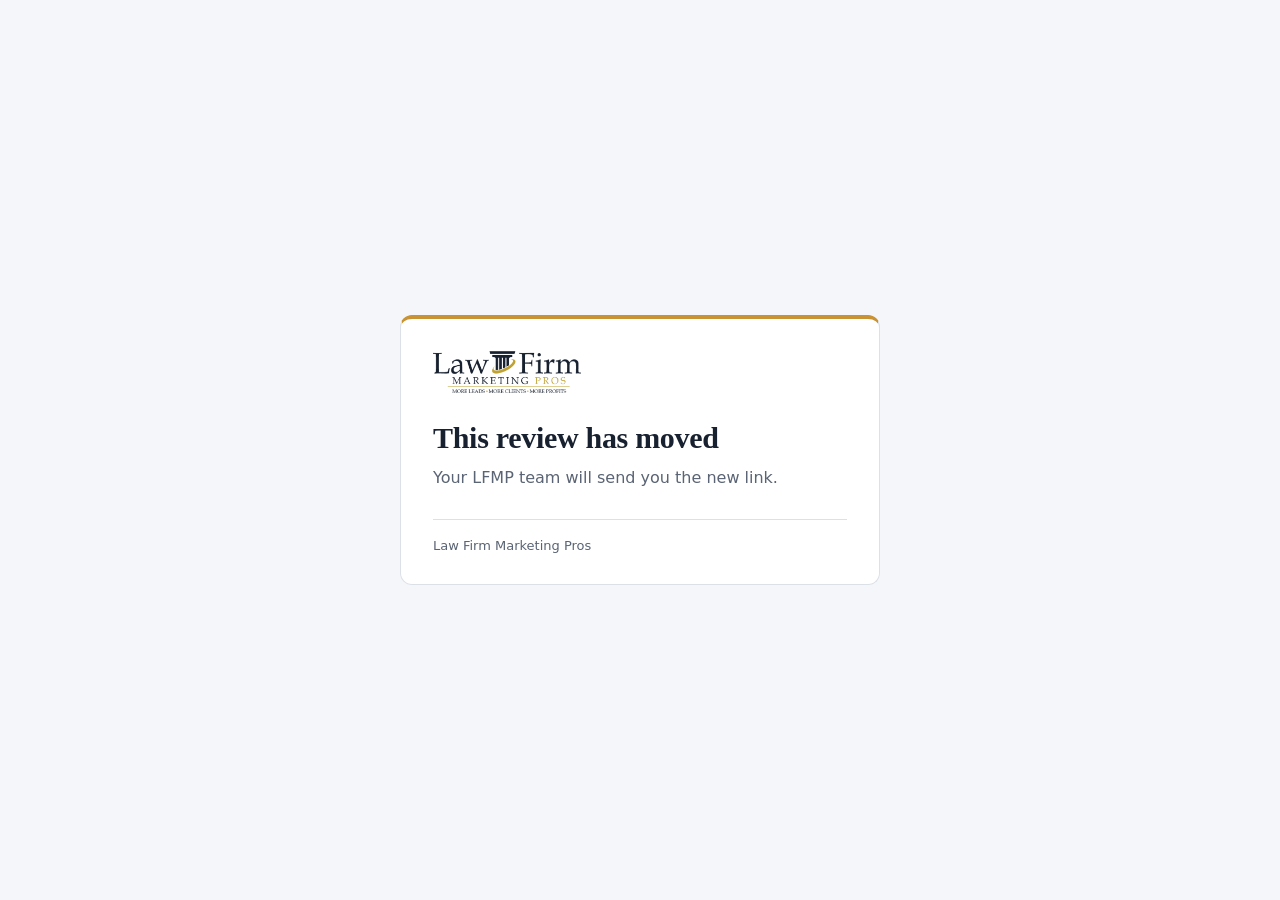
==== commit db75dbaf: "Review admin v1.6.0: classic review page retired; Edit tab; Link B shows team edits - Details → Edit" ====
--- a/index.html
+++ b/index.html
@@ -1,821 +1,79 @@
 <!doctype html>
-<html lang="en">
+<html lang="en" class="checking">
 <head>
 <meta charset="utf-8">
 <meta name="viewport" content="width=device-width,initial-scale=1,viewport-fit=cover">
 <meta name="robots" content="noindex,nofollow">
-<title>Automation Review</title>
+<meta name="referrer" content="no-referrer">
+<script>try{var t=localStorage.getItem("ar-theme");if(t==="light"||t==="dark")document.documentElement.setAttribute("data-theme",t)}catch(e){}</script>
+<title>This review has moved · Law Firm Marketing Pros</title>
+<!--
+  The classic review page (index.html?c=<code>) was retired on 17 Nov 2026. This page never loads review content
+  (no data/<code>.json). It only checks whether the client has the new pages, without downloading them:
+  - the client has a plan page (plans/<code>.html or data/<code>.plan.json) → Link A, keeping any #hash
+  - only a review page (data/<code>.messages.json) → Link B, keeping any #hash
+  - otherwise → "This review has moved" (shown below)
+  The team edits wording in the Review admin (team site, Google sign-in); this public page has no admin mode.
+-->
 <link rel="preconnect" href="https://fonts.googleapis.com">
-<link href="https://fonts.googleapis.com/css2?family=IBM+Plex+Sans:wght@400;500;600;700&family=Source+Serif+4:opsz,wght@8..60,600;8..60,700&display=swap" rel="stylesheet">
+<link rel="stylesheet" href="https://fonts.googleapis.com/css2?family=Inter:wght@400;500;600&family=Newsreader:opsz,wght@6..72,600&display=swap">
 <style>
 :root{
+  --bg:#f4f6f9; --surface:#ffffff; --fg:#18212f; --muted:#5a6474; --line:#dce1e8; --gold:#c99232;
+  --display:"Newsreader", Georgia, "Times New Roman", serif;
+  --body:"Inter", system-ui, -apple-system, "Segoe UI", sans-serif;
   color-scheme:light;
-  --bg:#EEF1F5; --paper:#FFFFFF; --ink:#16202B; --muted:#5B6775; --line:#DCE2E9; --soft:#F5F7FA;
-  --accent:#1D4E89; --accent-soft:#E6EEF8;
-  --ok:#13795B; --ok-soft:#E3F4EC; --warn:#9A5B00; --warn-soft:#FDF1DC; --bad:#B42318; --bad-soft:#FDECEA;
-  --team:#5B3E96; --team-soft:#EFEAF8;
-  --serif:"Source Serif 4", Georgia, serif;
-  --sans:"IBM Plex Sans", system-ui, -apple-system, "Segoe UI", sans-serif;
 }
-@media (prefers-color-scheme: dark){
-  :root{
-    color-scheme:dark;
-    --bg:#0E1318; --paper:#161D25; --ink:#E5EAF0; --muted:#9AA6B3; --line:#2A3440; --soft:#1B232C;
-    --accent:#86AEE4; --accent-soft:#1B2A3D;
-    --ok:#52C79C; --ok-soft:#15302A; --warn:#E5AC55; --warn-soft:#33281A; --bad:#F08A7E; --bad-soft:#3A1E1C;
-    --team:#B79CF0; --team-soft:#2A2340;
-  }
-}
+@media (prefers-color-scheme: dark){:root:not([data-theme="light"]){
+  --bg:#11161e; --surface:#19202b; --fg:#e7ebf1; --muted:#9ba5b4; --line:#2c3543; --gold:#dcae55; color-scheme:dark}}
+:root[data-theme="dark"]{
+  --bg:#11161e; --surface:#19202b; --fg:#e7ebf1; --muted:#9ba5b4; --line:#2c3543; --gold:#dcae55; color-scheme:dark}
 *{box-sizing:border-box}
 html,body{margin:0}
-body{background:var(--bg);color:var(--ink);font-family:var(--sans);font-size:15px;line-height:1.55;padding-bottom:env(safe-area-inset-bottom,0px)}
-button,input,textarea,select{font:inherit;color:inherit}
-:focus-visible{outline:2px solid var(--accent);outline-offset:2px}
-h1,h2,h3{margin:0;text-wrap:balance}
-.wrap{max-width:1180px;margin:0 auto;padding-inline:16px}
-.top{background:var(--paper);border-bottom:1px solid var(--line);padding-top:env(safe-area-inset-top,0px)}
-.topin{display:flex;flex-wrap:wrap;gap:8px 20px;align-items:center;justify-content:space-between;padding-block:12px}
-.brandwrap{display:flex;align-items:center;gap:14px;min-width:0}
-.logochip{flex:none;display:inline-flex;align-items:center;background:#fff;border-radius:8px;padding:5px 9px;border:1px solid var(--line)}
-.logochip img{height:34px;width:auto;display:block}
-@media (max-width:600px){.logochip img{height:26px}.brandwrap{gap:10px}}
-.brand{font-size:13px;color:var(--muted)}
-.brand b{color:var(--ink);font-size:15px;display:block}
-.autotabs{display:flex;gap:6px;flex-wrap:wrap}
-.autotabs a{font-size:14px;text-decoration:none;color:var(--muted);padding:6px 12px;border-radius:7px;border:1px solid transparent;display:inline-flex;gap:8px;align-items:center}
-.autotabs a[aria-current="page"]{background:var(--accent-soft);color:var(--accent);font-weight:600}
-.dot{width:8px;height:8px;border-radius:50%;background:var(--line);display:inline-block;flex:none}
-.dot.approved{background:var(--ok)} .dot.changes{background:var(--warn)} .dot.pending{background:var(--accent)}
-.banner{font-size:13px;background:var(--warn-soft);color:var(--ink);padding:8px 16px;text-align:center}
-.hero{padding-block:26px 18px;display:grid;grid-template-columns:minmax(0,1fr) 320px;gap:24px;align-items:start}
-.eyebrow{font-size:12px;letter-spacing:.08em;text-transform:uppercase;color:var(--muted);font-weight:600}
-.hero h1{font-family:var(--serif);font-size:34px;line-height:1.15;margin:6px 0 8px}
-.meta{display:flex;flex-wrap:wrap;gap:6px 16px;font-size:13px;color:var(--muted);align-items:center}
-.lead{font-size:17px;max-width:62ch;margin:12px 0 0}
-.pill{display:inline-flex;align-items:center;gap:6px;font-size:12px;font-weight:600;padding:2px 10px;border-radius:999px;white-space:nowrap}
-.pill.pending{background:var(--accent-soft);color:var(--accent)}
-.pill.changes{background:var(--warn-soft);color:var(--warn)}
-.pill.updated{background:var(--team-soft);color:var(--team)}
-.pill.approved{background:var(--ok-soft);color:var(--ok)}
-.pill.none{background:var(--soft);color:var(--muted);border:1px solid var(--line)}
-.progress{background:var(--paper);border:1px solid var(--line);border-radius:12px;padding:16px}
-.bar{height:8px;border-radius:99px;background:var(--soft);border:1px solid var(--line);overflow:hidden;margin:10px 0 8px;display:flex}
-.bar span{display:block;height:100%}
-.legend{display:flex;flex-wrap:wrap;gap:4px 12px;font-size:12px;color:var(--muted)}
-.legend span{display:inline-flex;align-items:center;gap:5px}
-.howto{font-size:13px;color:var(--muted);margin:10px 0 0;padding:0 0 0 18px}
-.glance{display:grid;grid-template-columns:repeat(5,minmax(0,1fr));gap:1px;background:var(--line);border:1px solid var(--line);border-radius:10px;overflow:hidden;margin-bottom:22px}
-.glance div{background:var(--paper);padding:12px 14px;font-size:14px}
-.overview{margin:-10px 0 22px;display:grid;gap:10px}
-.ovbtn{justify-self:start;background:transparent;border:1px dashed var(--line);color:var(--muted);border-radius:8px;padding:6px 12px;font-size:13px;cursor:pointer}
-.ovbtn:hover{color:var(--ink);border-color:var(--warn)}
-.ovform{max-width:720px}
-.ovhist{background:var(--paper);border:1px solid var(--line);border-radius:10px;padding:12px 14px;margin:0}
-.meta .updated{color:var(--ok);font-weight:600}
-.tools{display:flex;flex-wrap:wrap;gap:8px;align-items:center}
-.tool{font-weight:500;display:inline-flex;align-items:center;gap:4px;border:1px solid var(--line);background:var(--paper);color:var(--ink);border-radius:8px;padding:5px 10px;font-size:13px;cursor:pointer}
-.tool.live{border-color:var(--bad);color:var(--bad);animation:pulse 1.4s infinite}
-.shotlist,.shots{display:flex;flex-wrap:wrap;gap:8px}
-.shot{position:relative}
-.shot img,.shots img{width:110px;height:76px;object-fit:cover;border-radius:6px;border:1px solid var(--line);display:block;background:var(--soft)}
-.shot button{position:absolute;top:-7px;right:-7px;width:22px;height:22px;border-radius:50%;border:1px solid var(--line);background:var(--paper);color:var(--ink);cursor:pointer;line-height:1}
-.shots{margin-top:6px}
-.glance b{display:block;font-size:11px;letter-spacing:.06em;text-transform:uppercase;color:var(--muted);margin-bottom:2px}
-.main{display:grid;grid-template-columns:minmax(0,1fr) minmax(0,440px);gap:22px;align-items:start}
-.flow{display:flex;flex-direction:column}
-.dayhead{font-size:12px;font-weight:700;letter-spacing:.08em;text-transform:uppercase;color:var(--accent);margin:18px 0 8px}
-.dayhead:first-child{margin-top:0}
-.node{display:grid;grid-template-columns:40px minmax(0,1fr) auto;gap:12px;align-items:center;width:100%;text-align:left;background:var(--paper);border:1px solid var(--line);border-radius:12px;padding:12px 14px;cursor:pointer;transition:border-color .15s, box-shadow .15s}
-.node:hover{border-color:var(--accent)}
-.node[aria-pressed="true"]{border-color:var(--accent);box-shadow:0 0 0 3px var(--accent-soft)}
-.node.team{background:var(--team-soft);border-color:transparent}
-.node.team[aria-pressed="true"]{border-color:var(--team)}
-.node.startend{background:var(--soft)}
-.icon{width:40px;height:40px;border-radius:50%;display:flex;align-items:center;justify-content:center;background:var(--accent-soft);color:var(--accent)}
-.node.team .icon{background:var(--paper);color:var(--team)}
-.node.startend .icon{background:var(--paper);color:var(--muted);border:1px solid var(--line)}
-.icon svg{width:20px;height:20px}
-.ntitle{font-weight:600;font-size:15px;line-height:1.3}
-.nsub{font-size:13px;color:var(--muted);margin-top:2px}
-.conn{display:flex;align-items:center;gap:10px;height:30px;margin-left:33px;padding-left:18px;border-left:2px dotted var(--line);font-size:12px;color:var(--muted)}
-.inspector{position:sticky;top:16px;background:var(--paper);border:1px solid var(--line);border-radius:14px;padding:20px;max-height:calc(100vh - 32px);overflow:auto}
-.inspector.inline{position:static;max-height:none;margin:10px 0 4px;border-color:var(--accent)}
-.ihead{display:flex;flex-wrap:wrap;gap:6px 10px;align-items:center;font-size:13px;color:var(--muted)}
-.inspector h2{font-family:var(--serif);font-size:22px;line-height:1.25;margin:6px 0 8px}
-.inspector p{margin:0 0 10px}
-.sms{background:var(--soft);border:1px solid var(--line);border-radius:16px 16px 16px 4px;padding:12px 14px;white-space:pre-line;font-size:14.5px}
-.email{border:1px solid var(--line);border-radius:10px;overflow:hidden;font-size:14.5px}
-.email .subj{background:var(--soft);padding:9px 12px;border-bottom:1px solid var(--line);font-size:13px}
-.email .body{padding:12px;white-space:pre-line}
-.pendingtxt{color:var(--muted);font-style:italic}
-.chip{font-size:12px;background:var(--accent-soft);color:var(--accent);border-radius:4px;padding:0 5px;white-space:nowrap}
-.len{font-size:12px;color:var(--muted);margin-top:6px}
-.smsreq{margin-top:10px;padding:10px 12px;border:1px dashed var(--warn);border-radius:8px;background:transparent;font-size:12.5px;line-height:1.5;color:var(--ink)}
-.smsreq .smsreq-h{display:flex;flex-wrap:wrap;gap:4px 8px;align-items:baseline;margin-bottom:3px}
-.smsreq .smsreq-h b{color:var(--warn);font-size:12.5px}
-.smsreq .smsreq-tag{font-size:11px;color:var(--muted);text-transform:uppercase;letter-spacing:.04em}
-.smsreq ul{margin:6px 0 0;padding-left:18px}
-.smsreq li{margin:2px 0}
-.nreq{display:block;font-size:11.5px;color:var(--warn);margin-top:2px}
-.note{font-size:13px;margin-top:12px;padding:9px 12px;border-radius:8px;background:var(--warn-soft)}
-.note b{color:var(--warn)}
-.actions{display:grid;grid-template-columns:repeat(auto-fit,minmax(120px,1fr));gap:8px;margin-top:16px}
-.btn{border:1px solid var(--line);background:var(--paper);border-radius:9px;padding:9px 12px;font-size:14px;font-weight:600;cursor:pointer;display:inline-flex;gap:6px;align-items:center;justify-content:center}
-.btn:hover{border-color:var(--accent)}
-.btn.ok{background:var(--ok);border-color:var(--ok);color:#fff}
-.btn.warn[aria-pressed="true"]{background:var(--warn-soft);border-color:var(--warn);color:var(--warn)}
-.btn.edit[aria-pressed="true"]{background:var(--accent-soft);border-color:var(--accent);color:var(--accent)}
-.btn.primary{background:var(--accent);border-color:var(--accent);color:var(--paper)}
-.btn:disabled{opacity:.5;cursor:not-allowed}
-.form{display:grid;gap:8px;margin-top:12px;background:var(--soft);border:1px solid var(--line);border-radius:10px;padding:12px}
-.form label{font-size:13px;font-weight:600}
-.row2{display:grid;grid-template-columns:1fr 1fr;gap:8px}
-textarea,input[type=text],input[type=email]{width:100%;border:1px solid var(--line);border-radius:7px;padding:8px 10px;background:var(--paper);font-size:14px}
-textarea{resize:vertical}
-.chips{display:flex;flex-wrap:wrap;gap:6px}
-.chips button{border:1px solid var(--line);background:var(--paper);border-radius:999px;padding:4px 11px;font-size:13px;cursor:pointer}
-.chips button[aria-pressed="true"]{background:var(--accent);border-color:var(--accent);color:var(--paper)}
-.hint{font-size:12px;color:var(--muted)}
-.hist{margin-top:18px;border-top:1px solid var(--line);padding-top:12px}
-.hist h3{font-size:12px;letter-spacing:.06em;text-transform:uppercase;color:var(--muted);margin-bottom:8px}
-.hitem{border-left:3px solid var(--line);padding:4px 0 8px 10px;margin-bottom:8px;font-size:13px}
-.hitem.approve{border-color:var(--ok)} .hitem.change{border-color:var(--warn)} .hitem.copy{border-color:var(--accent)}
-.hitem .who{font-weight:600}
-.hitem .when{color:var(--muted)}
-.hitem .copytxt{white-space:pre-line;background:var(--soft);border-radius:6px;padding:6px 8px;margin-top:4px}
-.reply{margin-top:8px;background:var(--team-soft);border:1px solid var(--team);border-left:4px solid var(--team);border-radius:8px;padding:8px 10px;font-size:14px;line-height:1.45;color:var(--ink,inherit)}
-.reply b{display:block;font-size:11px;letter-spacing:.06em;text-transform:uppercase;color:var(--team);margin-bottom:2px}
-body.saving .actions button,body.saving form button[type=submit],body.saving [data-q]{pointer-events:none;opacity:.55}
-.hitem .old{opacity:.7}
-.loadnote{margin-top:12px;padding:10px 12px;border:1px dashed var(--line);border-radius:8px;color:var(--muted);font-size:14px}
-.section{margin-top:34px}
-.section h2{font-family:var(--serif);font-size:24px;margin-bottom:6px}
-.qs{display:grid;gap:10px;margin-top:12px}
-.q{background:var(--paper);border:1px solid var(--line);border-radius:12px;padding:14px 16px;display:grid;gap:8px}
-.q p{margin:0}
-.approveall{background:var(--paper);border:2px solid var(--accent);border-radius:14px;padding:20px;margin-top:12px;display:grid;gap:10px;max-width:720px}
-.approveall.done{border-color:var(--ok);background:var(--ok-soft)}
-.check{display:flex;gap:8px;align-items:flex-start;font-size:14px}
-.check input{margin-top:4px}
-.autopick{display:flex;gap:10px;align-items:center;flex-wrap:wrap}
-.autopick label{font-size:12px;letter-spacing:.06em;text-transform:uppercase;color:var(--muted);font-weight:600}
-.autopick select{font-size:15px;font-weight:600;padding:8px 12px;border:1px solid var(--line);border-radius:9px;background:var(--paper);color:var(--ink);max-width:100%}
-.autopick select{min-width:min(360px,100%)}
-[hidden]{display:none!important}
-.rs{font-weight:700}.rs.done{color:var(--ok)}.rs.prog{color:var(--warn)}.rs.open{color:var(--accent)}
-.hitem.isdone{border-color:var(--ok)}
-.rs.upd{color:var(--team)}
-.pill.progress{background:var(--warn-soft);color:var(--warn)} .pill.updated{background:var(--team-soft);color:var(--team)}
-.hitem .stamps{font-size:12px;color:var(--muted);margin-top:4px}
-.tline{list-style:none;margin:6px 0 0;padding:0 0 0 10px;border-left:2px dotted var(--line);font-size:12.5px}
-.tline li{margin:3px 0}.tline .tl-when{color:var(--muted);margin-right:6px}
-.tools{display:flex;gap:8px;align-items:center;flex-wrap:wrap}
-.tools .upd{font-size:12px;color:var(--muted)}
-.btn.small{padding:5px 10px;font-size:13px}
-@keyframes pulse{0%{box-shadow:0 0 0 0 color-mix(in srgb,var(--ok) 70%,transparent)}70%{box-shadow:0 0 0 7px transparent}100%{box-shadow:0 0 0 0 transparent}}
-.okbanner{display:flex;gap:10px;align-items:center;background:var(--ok-soft);color:var(--ink);border:1px solid var(--ok);border-radius:12px;padding:10px 14px;margin-top:12px;font-size:14px}
-.okbanner svg{width:22px;height:22px;color:var(--ok);flex:none}
-.node.isok .icon{background:var(--ok-soft);color:var(--ok)}
-.node.isok{border-color:var(--ok);background:linear-gradient(90deg,var(--ok-soft),var(--paper) 55%)}
-.node.isok .pill.approved{background:var(--ok);color:var(--paper)}
-.tabok{width:14px;height:14px;color:var(--ok);flex:none}
-.toast{position:fixed;left:50%;bottom:calc(20px + env(safe-area-inset-bottom,0px));transform:translateX(-50%);background:var(--ink);color:var(--paper);padding:10px 16px;border-radius:9px;font-size:14px;opacity:0;pointer-events:none;transition:opacity .2s}
-.toast.show{opacity:1}
-.foot{margin:40px 0 30px;font-size:12px;color:var(--muted)}
-.empty{padding:60px 0;text-align:center;color:var(--muted)}
-@media (max-width:980px){
-  .main{grid-template-columns:minmax(0,1fr)}
-  .hero{grid-template-columns:minmax(0,1fr)}
-  #sideInspector{display:none}
-  .glance{grid-template-columns:repeat(2,minmax(0,1fr))}
-}
-@media (max-width:520px){
-  .hero h1{font-size:27px}
-  .row2{grid-template-columns:1fr}
-  .node{grid-template-columns:34px minmax(0,1fr);}
-  .node .pill{grid-column:2;justify-self:start}
-  .icon{width:34px;height:34px}
-  .conn{margin-left:30px}
-}
-@media (prefers-reduced-motion:reduce){*{transition:none!important}}
+body{min-height:100vh;min-height:100dvh;background:var(--bg);color:var(--fg);font:16px/1.55 var(--body);display:flex;align-items:center;justify-content:center;
+  padding:24px max(16px,env(safe-area-inset-right,0px)) 24px max(16px,env(safe-area-inset-left,0px))}
+.checking .card{visibility:hidden}
+.card{width:100%;max-width:480px;background:var(--surface);border:1px solid var(--line);border-top:4px solid var(--gold);border-radius:12px;padding:32px 32px 28px}
+.logo-mask{display:block;-webkit-mask-repeat:no-repeat;mask-repeat:no-repeat;-webkit-mask-size:contain;mask-size:contain}
+.lfmp-logo{position:relative;width:148px;height:42px}
+.lfmp-logo i{position:absolute;inset:0}
+.lfmp-logo .ink{background:var(--fg);-webkit-mask-image:url([data-uri]);mask-image:url([data-uri])}
+.lfmp-logo .gold{background:#bfa232;-webkit-mask-image:url([data-uri]);mask-image:url([data-uri])}
+.lfmp-logo{margin-bottom:28px}
+h1{font:600 30px/1.15 var(--display);letter-spacing:-.01em;margin:0 0 10px;text-wrap:balance}
+p{margin:0;color:var(--muted);font-size:16px}
+.foot{margin-top:28px;padding-top:16px;border-top:1px solid var(--line);font-size:13px;color:var(--muted)}
+@media (max-width:420px){.card{padding:26px 22px 22px}h1{font-size:26px}}
 </style>
-<script>document.write('<script src="config.js?t=' + Date.now() + '"><\/script>');</script>
+<script>
+(function(){
+  var code = (new URLSearchParams(location.search).get("c") || "").toLowerCase().replace(/[^a-z0-9-]/g, "");
+  var show = function(){ document.documentElement.classList.remove("checking"); };
+  if (!code){ show(); return; }
+  var e = encodeURIComponent(code);
+  // HEAD only: checks the file is there without downloading it.
+  var has = function(u){ return fetch(u + "?t=" + Date.now(), {method: "HEAD", cache: "no-store"}).then(function(r){ return r.ok; }, function(){ return false; }); };
+  var timer = setTimeout(show, 6000);   // a very slow network still sees the message
+  has("plans/" + e + ".html").then(function(ok){
+    if (ok) return "plans/" + e + ".html";
+    return has("data/" + e + ".plan.json").then(function(ok){
+      if (ok) return "plan.html?c=" + e;
+      return has("data/" + e + ".messages.json").then(function(ok){ return ok ? "messages.html?c=" + e : null; });
+    });
+  }).then(function(to){
+    if (to){ location.replace(to + location.hash); return; }
+    clearTimeout(timer); show();
+  });
+})();
+</script>
 </head>
 <body>
-<div id="banner" class="banner" hidden></div>
-<header class="top"><div class="wrap topin">
-  <div class="brandwrap"><span class="logochip"><img src="assets/lfmp-logo.png" alt="Law Firm Marketing Pros" width="826" height="242"></span><div class="brand"><b id="clientName">Automation Review</b><span id="clientSub">Law Firm Marketing Pros</span></div></div>
-  <div class="tools"><span class="upd" id="updated"></span><button class="btn small" id="refreshBtn" type="button" title="Load the latest changes from the Sheet">↻ Refresh</button></div>
-</div>
-<div class="wrap" style="padding-bottom:12px"><div class="autopick"><label for="autoSelect">Automation</label><select id="autoSelect"></select><span id="autoCount" class="hint"></span></div></div>
-</header>
-
-<main class="wrap" id="app">
-  <div class="empty">Loading your review…</div>
+<main class="card" aria-labelledby="h">
+  <span class="logo-mask lfmp-logo" role="img" aria-label="Law Firm Marketing Pros"><i class="logo-mask ink"></i><i class="logo-mask gold"></i></span>
+  <h1 id="h">This review has moved</h1>
+  <p>Your LFMP team will send you the new link.</p>
+  <p class="foot">Law Firm Marketing Pros</p>
 </main>
-<div class="toast" id="toast" role="status" aria-live="polite"></div>
-
-<script>
-(function(){
-"use strict";
-const CFG = window.REVIEW_CONFIG || {};
-const SAVE_URL = (CFG.saveUrl || "").trim();
-const params = new URLSearchParams(location.search);
-const clientKey = (params.get("c") || "").replace(/[^a-z0-9-]/gi, "");
-let autoId = params.get("a") || "";
-
-// Client view only. The team's edit controls (the old "&admin" mode) moved to the team site's Edit wording page
-// (lfmp-admin.pages.dev, behind Google sign-in) on 16 Nov 2026; this public page has no admin mode and no sign-in.
-let baseData = null, data = null, auto = null, responses = [], content = [], selected = null, openForm = null, chipChoice = {}, lastLoaded = null;
-let rendered = false, loaded = false, loadFailed = false;
-const CHECK = '<svg viewBox="0 0 24 24" fill="none" stroke="currentColor" stroke-width="2.4" stroke-linecap="round" stroke-linejoin="round"><circle cx="12" cy="12" r="10" stroke-width="1.8"/><path d="m7.5 12.5 3 3 6-6.5"/></svg>';
-const $ = (s) => document.querySelector(s);
-const esc = (s) => String(s == null ? "" : s).replace(/[&<>"']/g, c => ({"&":"&amp;","<":"&lt;",">":"&gt;",'"':"&quot;","'":"&#39;"}[c]));
-const chips = (s) => esc(s).replace(/\[([^\]]+)\]/g, '<span class="chip">$1</span>');
-// Request statuses. Older rows (Open / In progress / Done) are read as the new ones.
-const ST = { REQ: "Changes Requested", PROG: "In Progress", UPD: "Updated — Ready for Review", OK: "Approved" };
-const TEAM_ST = [ST.REQ, ST.PROG, ST.UPD];
-const isReq = (r) => r && (r.action === "change" || r.action === "copy");
-function normStatus(s){
-  s = String(s == null ? "" : s).trim(); if (!s) return "";
-  const k = s.toLowerCase(), L = { "open": ST.REQ, "in progress": ST.PROG, "done": ST.UPD };
-  if (L[k]) return L[k];
-  const m = Object.values(ST).find(x => x.toLowerCase() === k); if (m) return m;
-  return /^updated/i.test(s) ? ST.UPD : s;
-}
-function normRows(rows){ (rows || []).forEach(r => { if (isReq(r)) r.status = normStatus(r.status) || ST.REQ; }); return rows || []; }
-let revlog = [];
-const fmt = (iso) => { try { return new Date(iso).toLocaleString("en-US", {timeZone:"America/New_York", month:"short", day:"numeric", hour:"numeric", minute:"2-digit"}) + " ET"; } catch(e) { return ""; } };
-
-/* ---------- reviewer identity (per browser) ---------- */
-function getReviewer(){ try { return JSON.parse(localStorage.getItem("ar_reviewer") || "{}"); } catch(e){ return {}; } }
-function setReviewer(r){ try { localStorage.setItem("ar_reviewer", JSON.stringify(r)); } catch(e){} }
-
-/* ---------- storage: Google Sheet via Apps Script, or demo (this browser) ---------- */
-const demoKey = "ar_demo_" + clientKey;
-async function loadAll(){
-  if (!SAVE_URL){
-    let rows = [], cont = [];
-    try { rows = JSON.parse(localStorage.getItem(demoKey) || "[]"); cont = JSON.parse(localStorage.getItem(demoKey + "_content") || "[]"); } catch(e){}
-    return {rows, content: cont};
-  }
-  const res = await fetch(SAVE_URL + "?client=" + encodeURIComponent(clientKey) + "&t=" + Date.now(), {cache:"no-store"});
-  const j = await res.json();
-  if (!j.ok) throw new Error(j.error || "Could not load responses");
-  return {rows: j.rows || [], content: j.content || [], log: j.log || []};
-}
-async function loadResponses(){ return (await loadAll()).rows; }
-// Rebuild the automations from the data file plus the team's edits (made on the team site; newest edit wins).
-function applyContent(){
-  data = JSON.parse(JSON.stringify(baseData));
-  content.slice().sort((a,b) => String(a.timestamp).localeCompare(String(b.timestamp))).forEach(c => {
-    if (String(c.field) === "client:name"){ if (String(c.value || "").trim()){ data.client.name = String(c.value).trim(); } return; }
-    const a = data.automations.find(x => x.id === c.automation); if (!a) return;
-    const f = String(c.field || ""), v = c.value == null ? "" : String(c.value);
-    if (f !== "version"){ a._edits = (a._edits || 0) + 1; if (!a._lastEdit || String(c.timestamp) > a._lastEdit) a._lastEdit = String(c.timestamp); }
-    else { a._edits = 0; a._lastEdit = null; a._roundStart = String(c.timestamp); }
-    if (["name","summary","version"].includes(f)){ a[f] = v; a._edited = true; return; }
-    const g = f.match(/^glance:(\d+):(label|value)$/);
-    if (g){ a.glance = a.glance || []; const i = +g[1]; a.glance[i] = a.glance[i] || ["", ""]; a.glance[i][g[2] === "label" ? 0 : 1] = v; return; }
-    const q = f.match(/^q:([^:]+):(text|why|options)$/);
-    if (q){ const qq = (a.questions || []).find(x => x.id === q[1]); if (!qq) return; qq[q[2]] = q[2] === "options" ? v.split("\n").map(x => x.trim()).filter(Boolean) : v; qq._edited = true; return; }
-    const m = f.match(/^step:([^:]+):(sms|title|body|when|gap|note|email\.subject|email\.body)$/); if (!m) return;
-    const st = a.steps.find(x => x.id === m[1]); if (!st) return;
-    if (m[2].startsWith("email.")){ st.email = st.email || {subject:"", body:""}; st.email[m[2].slice(6)] = v; }
-    else st[m[2]] = v;
-    st._edited = true;
-  });
-  const id = auto ? auto.id : autoId;
-  auto = data.automations.find(a => a.id === id) || data.automations[0];
-}
-async function saveResponse(rec){
-  if (!SAVE_URL){
-    const all = await loadResponses(); rec.id = "demo-" + Date.now(); rec.timestamp = new Date().toISOString(); rec.status = isReq(rec) ? ST.REQ : "";
-    if (rec.action === "approve") all.forEach(r => { if (isReq(r) && r.automation === rec.automation && r.step === rec.step && sameV(r.version, rec.version) && normStatus(r.status) !== ST.OK){ r.status = ST.OK; r.updated_at = rec.timestamp; r.updated_by = rec.name; } });
-    all.push(rec); try { localStorage.setItem(demoKey, JSON.stringify(all)); } catch(e){}
-    return rec;
-  }
-  const res = await fetch(SAVE_URL, { method:"POST", body: JSON.stringify(rec) }); // text/plain: no CORS preflight
-  const j = await res.json();
-  if (!j.ok) throw new Error(j.error || "Could not save");
-  return j.row;
-}
-
-/* ---------- derived state ---------- */
-// Google Sheets can turn "1.0" into the number 1, so compare versions both as text and as numbers.
-const sameV = (a, b) => String(a) === String(b) || (a !== "" && b !== "" && Number(a) === Number(b));
-const mine = () => responses.filter(r => r.automation === auto.id);
-const cur = () => mine().filter(r => sameV(r.version, auto.version));
-// A request is still open if it isn't Done and the client hasn't marked the step "Looks good" after it.
-// A later "Looks good" means the client is happy with the step as it is, so it replaces earlier requests.
-function isReplaced(r, rs){
-  const t = Date.parse(r.timestamp) || 0;
-  return rs.some(x => x.step === r.step && x.action === "approve" && (Date.parse(x.timestamp) || 0) > t);
-}
-// Open = still with LFMP (requested or in progress) and not replaced by a later "Looks good".
-function isOpenReq(r, rs){ const st = normStatus(r.status) || ST.REQ; return isReq(r) && (st === ST.REQ || st === ST.PROG) && !isReplaced(r, rs); }
-// Awaiting = LFMP has updated it and the client hasn't reviewed it since.
-function isAwaiting(r, rs){ return isReq(r) && normStatus(r.status) === ST.UPD && !isReplaced(r, rs); }
-function stepState(stepId){
-  if (!loaded) return "loading";
-  const rs = cur().filter(r => r.step === stepId && ["approve","undo","change","copy"].includes(r.action));
-  if (!rs.length) return "pending";
-  const last = rs[rs.length - 1];
-  const open = rs.filter(r => isOpenReq(r, rs));
-  if (open.length) return open.every(r => normStatus(r.status) === ST.PROG) ? "progress" : "changes";
-  if (last.action === "approve") return "approved";
-  if (last.action === "undo") return "pending";
-  return "updated"; // LFMP has updated it; the client hasn't reviewed it again yet
-}
-const stateLabel = {loading:"Loading…", pending:"Needs your review", changes:"Changes requested", progress:"In progress with LFMP", updated:"Updated · please review", approved:"✓ Looks good"};
-const pillCls = (st) => ({approved:"approved", changes:"changes", progress:"progress", updated:"updated"})[st] || "none";
-function autoState(a){
-  if (!loaded) return "loading";
-  const rs = responses.filter(r => r.automation === a.id && sameV(r.version, a.version));
-  if (rs.some(r => r.action === "approve_all")) return "approved";
-  if (rs.some(r => isOpenReq(r, rs))) return "changes";
-  if (rs.some(r => isAwaiting(r, rs))) return "updated";
-  return "pending";
-}
-const reviewable = () => auto.steps.filter(s => s.type !== "start");
-
-/* ---------- icons ---------- */
-const ICON = {
-  sms:'<svg viewBox="0 0 24 24" fill="none" stroke="currentColor" stroke-width="1.8" stroke-linecap="round" stroke-linejoin="round"><path d="M4 5h16v11H9l-5 4z"/></svg>',
-  email:'<svg viewBox="0 0 24 24" fill="none" stroke="currentColor" stroke-width="1.8" stroke-linecap="round" stroke-linejoin="round"><rect x="3" y="5" width="18" height="14" rx="2"/><path d="m3 7 9 6 9-6"/></svg>',
-  call:'<svg viewBox="0 0 24 24" fill="none" stroke="currentColor" stroke-width="1.8" stroke-linecap="round" stroke-linejoin="round"><path d="M5 4h4l2 5-2.5 1.5a11 11 0 0 0 5 5L15 13l5 2v4a2 2 0 0 1-2 2A16 16 0 0 1 3 6a2 2 0 0 1 2-2"/></svg>',
-  vm:'<svg viewBox="0 0 24 24" fill="none" stroke="currentColor" stroke-width="1.8" stroke-linecap="round"><circle cx="6.5" cy="12" r="3.5"/><circle cx="17.5" cy="12" r="3.5"/><path d="M6.5 15.5h11"/></svg>',
-  team:'<svg viewBox="0 0 24 24" fill="none" stroke="currentColor" stroke-width="1.8" stroke-linecap="round" stroke-linejoin="round"><circle cx="9" cy="8" r="3"/><path d="M3 20a6 6 0 0 1 12 0"/><path d="M16 11a3 3 0 1 0 0-6M21 20a6 6 0 0 0-4-5.6"/></svg>',
-  start:'<svg viewBox="0 0 24 24" fill="none" stroke="currentColor" stroke-width="1.8" stroke-linecap="round" stroke-linejoin="round"><path d="M7 4v16l12-8z"/></svg>',
-  end:'<svg viewBox="0 0 24 24" fill="none" stroke="currentColor" stroke-width="1.8" stroke-linecap="round"><rect x="6" y="6" width="12" height="12" rx="2"/></svg>'
-};
-ICON.chat = ICON.sms; // live chat replies use the text-message icon
-const TYPE = {sms:"Text message", chat:"Live chat message", email:"Email", call:"Phone call", vm:"Voicemail", team:"Team action", start:"Start", end:"End"};
-
-/* ---------- render ---------- */
-function render(){
-  $("#clientName").textContent = data.client.name + " · Automation Review";
-  $("#clientSub").textContent = "Powered by Law Firm Marketing Pros";
-  document.title = auto.name + " · " + data.client.name;
-  const mark = {loading:"Loading…", approved:"✓ Approved", changes:"● Changes requested", updated:"◐ Updated · please review", pending:"○ Needs review"};
-  $("#autoSelect").innerHTML = data.automations.map((a, i) => `<option value="${esc(a.id)}" ${a.id===auto.id?"selected":""}>${i+1}. ${esc(a.name)} · ${mark[autoState(a)]}</option>`).join("");
-  const nApproved = data.automations.filter(a => autoState(a) === "approved").length;
-  $("#autoCount").textContent = nApproved + " of " + data.automations.length + " approved";
-
-  const steps = reviewable();
-  const counts = {loading:0, approved:0, changes:0, updated:0, pending:0};
-  steps.forEach(s => { const k = stepState(s.id); counts[k === "progress" ? "changes" : k]++; });
-  const pct = (n) => (100 * n / steps.length) + "%";
-  const as = autoState(auto);
-  const asPill = as === "approved" ? '<span class="pill approved">✓ Approved</span>' : as === "changes" ? '<span class="pill changes">Changes requested</span>' : as === "updated" ? '<span class="pill updated">Updated · please review</span>' : as === "loading" ? '<span class="pill none">Loading saved responses…</span>' : '<span class="pill pending">Needs your review</span>';
-
-  let html = `<section class="hero">
-    <div>
-      <div class="eyebrow">Automation ${data.automations.indexOf(auto)+1} of ${data.automations.length}</div>
-      <h1>${esc(auto.name)}</h1>
-      <div class="meta">${asPill}<span>Version ${esc(auto.version)}</span><span>Sent ${esc(auto.sent)}</span>${auto._lastEdit ? `<span class="updated">Updated ${fmt(auto._lastEdit)}</span>` : ""}</div>
-      <p class="lead">${esc(auto.summary)}</p>
-      ${approvedBanner()}
-    </div>
-    <div class="progress">
-      <b>${counts.approved + counts.changes} of ${steps.length} steps reviewed</b>
-      <div class="bar" aria-hidden="true"><span style="width:${pct(counts.approved)};background:var(--ok)"></span><span style="width:${pct(counts.changes)};background:var(--warn)"></span><span style="width:${pct(counts.updated)};background:var(--team)"></span></div>
-      <div class="legend"><span><i class="dot approved"></i>${counts.approved} looks good</span><span><i class="dot changes"></i>${counts.changes} changes</span>${counts.updated?`<span><i class="dot" style="background:var(--team)"></i>${counts.updated} updated</span>`:""}<span><i class="dot"></i>${counts.pending} to review</span></div>
-      <ol class="howto"><li>Click a step to see exactly what's sent.</li><li>Mark it <b>Looks good</b>, <b>Request a change</b> or <b>Edit the wording</b>.</li><li>Approve the automation at the bottom.</li></ol>
-    </div>
-  </section>
-  <div class="glance">${auto.glance.map(g => `<div><b>${esc(g[0])}</b>${chips(g[1])}</div>`).join("")}</div>
-  ${overviewHTML()}
-  <div class="main">
-    <div class="flow" id="flow">${flowHTML()}</div>
-    <aside id="sideInspector" aria-live="polite">${selected && !matchMedia("(max-width:980px)").matches ? `<div class="inspector">${inspectorHTML()}</div>` : ""}</aside>
-  </div>
-  ${questionsHTML()}
-  ${approveHTML()}
-  <p class="foot">Your responses are saved as soon as you click, and the LFMP team sees them right away. You can come back to this page any time to see where each change stands.</p>`;
-  $("#app").innerHTML = html;
-  $("#updated").textContent = lastLoaded ? "Updated " + lastLoaded.toLocaleTimeString("en-US", {timeZone:"America/New_York", hour:"numeric", minute:"2-digit"}) + " ET" : "";
-}
-
-function flowHTML(){
-  const narrow = matchMedia("(max-width:980px)").matches;
-  let h = "", lastDay = "";
-  auto.steps.forEach((s) => {
-    if (s.day !== lastDay){ h += `<div class="dayhead">${esc(s.day)}</div>`; lastDay = s.day; }
-    else if (s.gap){ h += `<div class="conn">${esc(s.gap)}</div>`; }
-    let st = stepState(s.id); if (s.type === "start" && (st === "pending" || st === "loading")) st = null;
-    const cls = (s.type === "team" || s.type === "call") ? "team" : (s.type === "start" || s.type === "end") ? "startend" : "";
-    const who = s.who === "patient" ? " · " + (data.audience || "Patient") + " receives" : s.who === "team" ? " · Your team" : "";
-    h += `<button class="node ${cls} ${st==="approved"?"isok":""}" data-step="${esc(s.id)}" aria-pressed="${selected===s.id}">
-      <span class="icon">${st==="approved" ? CHECK : (ICON[s.type]||"")}</span>
-      <span><span class="ntitle">${chips(s.title)}</span><span class="nsub" style="display:block">${(s.type==="start"||s.type==="end") ? TYPE[s.type] : esc(s.when) + " · " + TYPE[s.type] + who}</span>${s.type === "sms" ? `<span class="nreq">⚠️ Needs a phone number + A2P/10DLC approval</span>` : ""}</span>
-      ${st ? `<span class="pill ${pillCls(st)}">${stateLabel[st]}</span>` : ""}
-    </button>`;
-    if (narrow && selected === s.id) h += `<div class="inspector inline">${inspectorHTML()}</div>`;
-  });
-  return h;
-}
-
-/* ---------- voice dictation + screenshots ---------- */
-const SR = window.SpeechRecognition || window.webkitSpeechRecognition;
-let shots = [];          // screenshots waiting to be sent with the open form: [{name, type, data(base64), url}]
-let speech = null, recTarget = null;
-function inputTools(target){
-  const mic = SR ? `<button type="button" class="tool" data-mic="${target}">${recTarget === target ? "■ Stop recording" : "🎤 Speak instead of typing"}</button>` : "";
-  return `<div class="tools">${mic}
-    <label class="tool">📎 Attach screenshot<input type="file" accept="image/*" multiple data-shot hidden></label>
-    <span class="hint">You can also paste a screenshot (Ctrl/Cmd+V). Up to 3 images.</span></div>
-    <div class="shotlist">${shots.map((x, i) => `<span class="shot"><img src="${x.url}" alt="Screenshot ${i+1}"><button type="button" data-unshot="${i}" aria-label="Remove screenshot ${i+1}">×</button></span>`).join("")}</div>`;
-}
-function shotsHTML(v){
-  const urls = String(v || "").split(/\s+/).filter(u => /^(https?:|data:image)/.test(u));
-  if (!urls.length) return "";
-  return `<div class="shots">${urls.map((u, i) => {
-    const m = u.match(/\/d\/([\w-]+)/); const thumb = m ? "https://drive.google.com/thumbnail?id=" + m[1] + "&sz=w400" : u;
-    return `<a href="${esc(u)}" target="_blank" rel="noopener"><img src="${esc(thumb)}" alt="Attached screenshot ${i+1}" loading="lazy"></a>`; }).join("")}</div>`;
-}
-function startMic(target){
-  if (speech){ speech.stop(); return; }
-  const el = document.getElementById(target); if (!el || !SR) return;
-  speech = new SR(); speech.lang = "en-US"; speech.continuous = true; speech.interimResults = true;
-  const base = el.value ? el.value.replace(/\s*$/, " ") : "";
-  let finalText = "";
-  speech.onresult = (ev) => {
-    let interim = "";
-    for (let i = ev.resultIndex; i < ev.results.length; i++){
-      const t = ev.results[i][0].transcript;
-      if (ev.results[i].isFinal) finalText += t; else interim += t;
-    }
-    const box = document.getElementById(target); if (box) box.value = base + finalText + interim;
-  };
-  speech.onerror = (ev) => { toast(ev.error === "not-allowed" ? "Allow microphone access to use voice" : "Voice stopped: " + ev.error); };
-  speech.onend = () => { speech = null; recTarget = null; refreshTools(); };
-  recTarget = target; speech.start(); refreshTools(); toast("Listening… speak now");
-}
-function refreshTools(){
-  document.querySelectorAll("[data-mic]").forEach(b => { b.textContent = recTarget === b.dataset.mic ? "■ Stop recording" : "🎤 Speak instead of typing"; b.classList.toggle("live", recTarget === b.dataset.mic); });
-  document.querySelectorAll(".shotlist").forEach(l => { l.innerHTML = shots.map((x, i) => `<span class="shot"><img src="${x.url}" alt="Screenshot ${i+1}"><button type="button" data-unshot="${i}" aria-label="Remove screenshot ${i+1}">×</button></span>`).join(""); });
-}
-async function addShot(file){
-  if (!file || !/^image\//.test(file.type)) return;
-  if (shots.length >= 3){ toast("Up to 3 screenshots per request"); return; }
-  const img = await new Promise((ok, bad) => { const i = new Image(); i.onload = () => ok(i); i.onerror = bad; i.src = URL.createObjectURL(file); });
-  const scale = Math.min(1, 1600 / Math.max(img.width, img.height));
-  const c = document.createElement("canvas"); c.width = Math.round(img.width * scale); c.height = Math.round(img.height * scale);
-  c.getContext("2d").drawImage(img, 0, 0, c.width, c.height);
-  const url = c.toDataURL("image/jpeg", 0.85);
-  shots.push({ name: (file.name || "screenshot").replace(/\.[^.]+$/, "") + ".jpg", type: "image/jpeg", data: url.split(",")[1], url });
-  refreshTools();
-}
-function resetInputs(){ if (speech) speech.stop(); shots = []; }
-document.addEventListener("paste", (e) => {
-  if (!document.querySelector("[data-shot]")) return;
-  const items = [...(e.clipboardData && e.clipboardData.items || [])].filter(i => i.type.startsWith("image/"));
-  if (!items.length) return;
-  e.preventDefault(); items.forEach(i => addShot(i.getAsFile()));
-});
-function histItemsHTML(list){
-  return list.map(r => `
-     <div class="hitem ${r.action} ${[ST.UPD, ST.OK].includes(normStatus(r.status))?"isdone":""} ${!sameV(r.version, auto.version)?"old":""}">
-       <span class="who">${esc(r.name||"Someone")}</span> <span class="when">· ${fmt(r.timestamp)}${!sameV(r.version, auto.version)?" · v"+esc(r.version):""}</span>
-       <div>${r.action==="approve"?"Marked this step as looks good":r.action==="copy"?"Suggested new wording":esc(r.type||"Requested a change")}${isReq(r)?` · ${isOpenReq(r, []) && isReplaced(r, cur()) ? '<span class="rs done">Replaced by Looks good</span>' : statusTag(r.status)}`:""}</div>
-       ${r.details?`<div>${esc(r.details)}</div>`:""}
-       ${r.new_copy?`<div class="copytxt">${esc(r.new_copy)}</div>`:""}
-       ${shotsHTML(r.attachments)}
-       ${r.lfmp_reply?`<div class="reply"><b>Reply from LFMP</b>${esc(r.lfmp_reply)}</div>`:""}
-       ${isReq(r) ? stampsHTML(r) + timelineHTML(r, revlog) : ""}
-
-
-     </div>`).join("");
-}
-let ovOpen = false, ovKind = null;
-function overviewHTML(){
-  const list = mine().filter(r => r.step === "overview" && r.action === "change").slice().reverse();
-  const locked = autoState(auto) === "approved";
-  const parts = ["The description", ...(auto.glance || []).map(g => g[0]), "Automation name", "Something else"];
-  const pick = ovKind && parts.includes(ovKind) ? ovKind : parts[0];
-  let h = "";
-  if (loaded && !locked){
-    h += ovOpen ? `<form class="form ovform" data-form="ovchange">
-      <label>What needs correcting?</label>
-      <div class="chips" role="group" aria-label="Part of the overview">${parts.map(k => `<button type="button" data-ovkind="${esc(k)}" aria-pressed="${k===pick}">${esc(k)}</button>`).join("")}</div>
-      <label for="ov-details">What should it say instead?</label>
-      <textarea id="ov-details" rows="3" required placeholder="e.g. It runs for 3 days, not 1"></textarea>
-      ${inputTools("ov-details")}
-      ${whoFields("ov")}
-      <div style="display:flex;gap:8px;flex-wrap:wrap"><button class="btn primary" type="submit">Send correction</button><button class="btn" type="button" data-ov-cancel>Cancel</button></div>
-    </form>` : `<button class="ovbtn" type="button" data-act="ovchange">✎ Something not right in this overview? Request a correction</button>`;
-  }
-  if (list.length) h += `<div class="hist ovhist"><h3>Corrections requested for this overview</h3>${histItemsHTML(list)}</div>`;
-  return h ? `<div class="overview">${h}</div>` : "";
-}
-/* ---------- SMS setup requirement (informational only, never part of the message) ---------- */
-function smsCompliance(s){
-  // A step can override the extra lines with "smsCompliance": ["..."] in the data file ([] hides them).
-  if (Array.isArray(s.smsCompliance)) return s.smsCompliance;
-  const id = (auto.id || "").toLowerCase();
-  const text = ((s.sms || "") + " " + (s.body || "") + " " + (s.title || "")).toLowerCase();
-  const out = [];
-  const marketing = /reactivation|review|nurture|newsletter|promo/.test(id) || /promotion|offer|gift card|discount|review/.test(text);
-  if (/appointment|consultation|no-show|noshow|reminder/.test(id)) {
-    out.push("Appointment texts are registered as a customer-care / reminder use case. The contact still needs to have agreed to receive texts, e.g. a consent checkbox on the booking form.");
-  } else if (/new-lead|new-patient|enquiry|inquiry|lead/.test(id)) {
-    out.push("Texting new leads: the website form needs an SMS consent checkbox and disclosure, and the first text should include opt-out wording such as “Reply STOP to opt out.”");
-  }
-  if (marketing) out.push("This text is promotional (an offer, review request or re-engagement). The A2P campaign must be registered for marketing use, the contact must have opted in to marketing texts, and the message should include opt-out wording.");
-  if ((data.client && data.client.smsHealthcare) || data.smsHealthcare) out.push("Healthcare: keep texts free of treatment or health details (HIPAA).");
-  return out;
-}
-function smsReqHTML(s){
-  const extra = smsCompliance(s);
-  return `<div class="smsreq" role="note">
-    <div class="smsreq-h"><b>⚠️ SMS Requirement</b><span class="smsreq-tag">Setup note · not part of the text</span></div>
-    Sending SMS through GoHighLevel requires a purchased phone number and an approved A2P/10DLC registration. Business/EIN information may be required for registration, and approval must be in place before any text can be sent.
-    ${extra.length ? `<ul>${extra.map(x => `<li>${esc(x)}</li>`).join("")}</ul>` : ""}
-  </div>`;
-}
-function inspectorHTML(){
-  const s = auto.steps.find(x => x.id === selected); if (!s) return "";
-  let st = stepState(s.id); if (s.type === "start" && (st === "pending" || st === "loading")) st = null;
-  let content = "";
-  if (s.body) content += `<p>${chips(s.body)}</p>`;
-  if (s.sms){
-    const len = s.sms.replace(/\[[^\]]+\]/g, "Maria").length;
-    content += `<div class="sms">${chips(s.sms)}</div>${s.type === "sms" ? `<div class="len">About ${Math.round(len/10)*10} characters with names filled in${len>160?` · sends as ${Math.ceil(len/153)} text segments`:""}</div>` : ""}`;
-  }
-  if (s.type === "sms") content += smsReqHTML(s);
-  if (s.email){
-    content += `<div class="email"><div class="subj"><b>Subject:</b> ${chips(s.email.subject)}</div><div class="body">${s.email.body ? chips(s.email.body) : `<span class="pendingtxt">${esc(s.email.pending||"")}</span>`}</div></div>`;
-  }
-  if (s.note) content += `<div class="note"><b>Our note:</b> ${chips(s.note)}</div>`;
-
-  const hasCopy = !!(s.sms || (s.email && s.email.body));
-  const locked = autoState(auto) === "approved";
-  let actions = "";
-  if (!loaded && s.type !== "start"){
-    actions = `<div class="loadnote">${loadFailed ? "Couldn't load saved responses and comments. Click ↻ Refresh at the top to try again." : "Loading saved responses and comments… this can take up to 30 seconds."}</div>`;
-  } else if (s.type === "start" && !locked){
-    actions = `<div class="actions"><button class="btn ok" data-act="approve">✓ Looks good</button><button class="btn warn" data-act="change" aria-pressed="${openForm==="change"}">Request a change</button></div>
-      <p class="hint" style="font-size:13px;margin:6px 0 0">This is what starts the automation. Request a change if it should start differently, or if the description isn't right.</p>${formHTML(s)}`;
-  } else if (s.type !== "start" && !locked){
-    actions = `<div class="actions">
-      <button class="btn ok" data-act="approve">✓ Looks good</button>
-      <button class="btn warn" data-act="change" aria-pressed="${openForm==="change"}">Request a change</button>
-      ${hasCopy ? `<button class="btn edit" data-act="copy" aria-pressed="${openForm==="copy"}">Edit the wording</button>` : ""}
-    </div>${formHTML(s)}`;
-  }
-  const hist = mine().filter(r => r.step === s.id && ["approve","change","copy"].includes(r.action)).slice().reverse();
-  const histHTML = hist.length ? `<div class="hist"><h3>Responses on this step</h3>${histItemsHTML(hist)}</div>` : "";
-  return `<div class="ihead">${ICON[s.type]?`<span class="icon" style="width:28px;height:28px">${ICON[s.type]}</span>`:""}<span>${esc(s.day)} · ${esc(s.when)} · ${TYPE[s.type]}</span>${st?`<span class="pill ${pillCls(st)}">${stateLabel[st]}</span>`:""}</div>
-    <h2>${chips(s.title)}</h2>${content}${actions}${histHTML}`;
-}
-
-function approvedBanner(){
-  const rs = cur().filter(r => r.action === "approve_all"); if (!rs.length) return "";
-  const a = rs[rs.length-1];
-  return `<div class="okbanner">${CHECK}<span><b>Approved</b> by ${esc(a.name)} on ${fmt(a.timestamp)} · version ${esc(auto.version)}</span></div>`;
-}
-function statusTag(st){ st = normStatus(st) || ST.REQ;
-  return st === ST.OK ? '<span class="rs done">✓ Approved</span>' : st === ST.UPD ? '<span class="rs upd">Updated · ready for review</span>' : st === ST.PROG ? '<span class="rs prog">In progress</span>' : '<span class="rs open">Changes requested</span>'; }
-function stampsHTML(r){
-  return `<div class="stamps">Submitted ${fmt(r.timestamp)}${r.name ? " by " + esc(r.name) : ""}${r.updated_at ? ` · Last updated ${fmt(r.updated_at)}${r.updated_by ? " by " + esc(r.updated_by) : ""}` : ""}</div>`;
-}
-function timelineHTML(r, log){
-  const ev = (log || []).filter(l => l.request_id === r.id && l.event !== "requested" && l.event !== "content").sort((a, b) => String(a.timestamp).localeCompare(String(b.timestamp)));
-  if (!ev.length) return "";
-  return `<ol class="tline">${ev.map(l => `<li><span class="tl-when">${fmt(l.timestamp)}${l.by ? " · " + esc(l.by) : ""}</span>${l.event === "approved" ? esc(l.note || "Approved") : statusTag(l.status)}${l.event !== "approved" && l.note ? ` · “${esc(l.note)}”` : ""}</li>`).join("")}</ol>`;
-}
-function whoFields(p){
-  p = p || "rv"; const r = getReviewer();
-  return `<div class="row2"><div><label for="${p}-name">Your name</label><input type="text" id="${p}-name" data-who="name" autocomplete="name" value="${esc(r.name||"")}"></div>
-   <div><label for="${p}-email">Email <span class="hint">(optional)</span></label><input type="email" id="${p}-email" data-who="email" autocomplete="email" value="${esc(r.email||"")}"></div></div>`;
-}
-function formHTML(s){
-  if (openForm === "who"){
-    return `<form class="form" data-form="who"><span class="hint" style="font-size:13px">So we know who reviewed it. We'll remember you on this device.</span>${whoFields()}
-      <div style="display:flex;gap:8px;flex-wrap:wrap"><button class="btn ok" type="submit">✓ Mark as looks good</button><button class="btn" type="button" data-cancel>Cancel</button></div></form>`;
-  }
-  if (openForm === "change"){
-    const kinds = s.type === "start" ? ["Change what starts it","Correct the description","Something else"] : ["Change timing","Remove this step","Add a step after this","Notify someone here","Something else"];
-    const pick = chipChoice[s.id] || kinds[0];
-    return `<form class="form" data-form="change">
-      <label>What would you like changed?</label>
-      <div class="chips" role="group" aria-label="Type of change">${kinds.map(k=>`<button type="button" data-kind="${esc(k)}" aria-pressed="${k===pick}">${k}</button>`).join("")}</div>
-      <label for="f-details">Details</label>
-      <textarea id="f-details" rows="3" required placeholder="e.g. Send this 3 days after instead of the next day"></textarea>
-      ${inputTools("f-details")}
-      ${whoFields()}
-      <div style="display:flex;gap:8px;flex-wrap:wrap"><button class="btn primary" type="submit">Send request</button><button class="btn" type="button" data-cancel>Cancel</button></div>
-    </form>`;
-  }
-  if (openForm === "copy"){
-    const orig = s.sms || (s.email && s.email.body) || "";
-    return `<form class="form" data-form="copy">
-      <label for="f-copy">Your wording</label>
-      <textarea id="f-copy" rows="${Math.min(12, orig.split("\n").length + 4)}" required>${esc(orig)}</textarea>
-      <span class="hint">Edit the text directly. Keep words in [brackets] where you want names filled in.</span>
-      ${inputTools("f-copy")}
-      <label for="f-details">Anything else? <span class="hint">(optional)</span></label>
-      <input type="text" id="f-details" placeholder="e.g. Please sign it from Dr. Lee">
-      ${whoFields()}
-      <div style="display:flex;gap:8px;flex-wrap:wrap"><button class="btn primary" type="submit">Save new wording</button><button class="btn" type="button" data-cancel>Cancel</button></div>
-    </form>`;
-  }
-  return "";
-}
-
-function questionsHTML(){
-  if (!auto.questions || !auto.questions.length) return "";
-  const ans = (qid) => { const rs = cur().filter(r => r.action === "answer" && r.step === qid); return rs.length ? rs[rs.length-1] : null; };
-  return `<section class="section"><h2>${auto.questions.length} question${auto.questions.length>1?"s":""} for you</h2>
-    <p class="hint" style="font-size:14px;margin:0">We found these while documenting the automation. Your answers decide whether we change anything before it goes live.</p>
-    ${getReviewer().name ? "" : `<div class="form" id="q-who" style="max-width:560px">${whoFields("q")}</div>`}
-    <div class="qs">${auto.questions.map((q,i) => { const a = ans(q.id); return `<div class="q">
-      <p><b>${i+1}. ${esc(q.text)}</b></p><p class="hint">${esc(q.why)}</p>
-      <div class="chips" role="group" aria-label="Answer ${i+1}">${q.options.map(o => `<button type="button" data-q="${esc(q.id)}" data-a="${esc(o)}" aria-pressed="${a&&a.details===o}">${esc(o)}</button>`).join("")}</div>
-      ${a?`<span class="hint">Saved · ${esc(a.name||"")} · ${fmt(a.timestamp)}</span>${a.lfmp_reply?`<div class="reply"><b>Reply from LFMP</b>${esc(a.lfmp_reply)}</div>`:""}`:""}
-    </div>`; }).join("")}</div></section>`;
-}
-
-function approveHTML(){
-  const rs = cur().filter(r => r.action === "approve_all");
-  if (rs.length){
-    const a = rs[rs.length-1];
-    return `<section class="section"><h2>Approval</h2><div class="approveall done"><b>Approved by ${esc(a.name)} on ${fmt(a.timestamp)}</b><span>Version ${esc(auto.version)} of ${esc(auto.name)} is approved exactly as shown on this page. We'll turn it on and let you know when it's live.</span></div></section>`;
-  }
-  if (!loaded) return `<section class="section"><h2>Approve this automation</h2><div class="loadnote">${loadFailed ? "Couldn't load saved responses. Click ↻ Refresh at the top to try again." : "Loading saved responses…"}</div></section>`;
-  const open = cur().filter(r => isOpenReq(r, cur())).length;
-  const pending = reviewable().filter(s => stepState(s.id) === "pending").length;
-  return `<section class="section"><h2>Approve this automation</h2>
-    <form class="approveall" data-form="approve_all">
-      <span>Approving tells us version ${esc(auto.version)} can go live exactly as shown on this page.</span>
-      ${open ? `<span class="pill changes" style="justify-self:start">${open} change request${open>1?"s":""} still open</span><span class="hint" style="font-size:14px">Approving unlocks once LFMP has finished these changes. We'll update the automation and let you know when the new version is ready to approve. You don't need to do anything else right now.</span>` : ""}
-      ${!open && pending ? `<span class="hint" style="font-size:14px">${pending} step${pending>1?"s":""} not reviewed yet. You can still approve if you're happy with everything.</span>` : ""}
-      ${whoFields("ap")}
-      <label class="check"><input type="checkbox" id="ap-check" ${open?"disabled":""}> I approve ${esc(auto.name)}, version ${esc(auto.version)}.</label>
-      <button class="btn primary" type="submit" ${open?"disabled":""} style="justify-self:start">Approve automation</button>
-    </form></section>`;
-}
-
-/* ---------- actions ---------- */
-function toast(msg){ const t = $("#toast"); t.textContent = msg; t.classList.add("show"); clearTimeout(toast._t); toast._t = setTimeout(()=>t.classList.remove("show"), 2600); }
-function readWho(scope){
-  const nEl = scope && scope.querySelector('[data-who="name"]'); const eEl = scope && scope.querySelector('[data-who="email"]');
-  const r = {name:((nEl&&nEl.value)||getReviewer().name||"").trim(), email:((eEl&&eEl.value)||getReviewer().email||"").trim()};
-  if (r.name) setReviewer(r);
-  return {r, nEl};
-}
-// One save at a time: stops double clicks while Google takes a few seconds to answer.
-let busy = false;
-function lockUI(scope){
-  busy = true; document.body.classList.add("saving");
-  const b = (scope && scope.querySelector && scope.querySelector("button[type=submit]")) || document.querySelector('[data-act="approve"]');
-  if (b){ lockUI.btn = b; lockUI.label = b.textContent; b.textContent = "Saving…"; }
-  toast("Saving…");
-}
-function unlockUI(){
-  busy = false; document.body.classList.remove("saving");
-  if (lockUI.btn && document.body.contains(lockUI.btn)) lockUI.btn.textContent = lockUI.label;
-  lockUI.btn = null;
-}
-async function guarded(scope, fn){
-  if (busy){ toast("Still saving, one moment…"); return; }
-  lockUI(scope); try { return await fn(); } finally { unlockUI(); }
-}
-async function submit(rec, okMsg, scope){
-  if (busy){ toast("Still saving, one moment…"); return false; }
-  const {r:who, nEl} = readWho(scope);
-  if (!who.name){ if (nEl){ nEl.focus(); nEl.setAttribute("aria-invalid","true"); } toast("Please add your name first"); return false; }
-  Object.assign(rec, {client:clientKey, automation:auto.id, version:auto.version, name:who.name, email:who.email});
-  if (shots.length && (rec.action === "change" || rec.action === "copy")){
-    rec.attachments = SAVE_URL ? shots.map(x => ({ name: x.name, type: x.type, data: x.data })) : shots.map(x => x.url).join(" ");
-  }
-  lockUI(scope);
-  try {
-    const saved = await saveResponse(rec);
-    responses.push(saved);
-    unlockUI(); resetInputs(); toast(okMsg);
-    return true;
-  } catch(e){
-    unlockUI(); toast("Couldn't save. Check your connection and try again.");
-    return false;
-  }
-}
-
-document.addEventListener("click", async (e) => {
-  const t = e.target.closest("button, a"); if (!t) return;
-  if (t.id === "refreshBtn"){ await refresh(true); return; }
-  if (t.dataset.mic){ startMic(t.dataset.mic); return; }
-  if (t.dataset.unshot != null){ shots.splice(+t.dataset.unshot, 1); refreshTools(); return; }
-  if (t.hasAttribute("data-cancel") || t.hasAttribute("data-ov-cancel") || t.dataset.step || t.dataset.act === "change" || t.dataset.act === "copy" || t.dataset.act === "ovchange") resetInputs();
-  if (t.dataset.auto){ e.preventDefault(); autoId = t.dataset.auto; auto = data.automations.find(a=>a.id===autoId); selected = null; openForm = null; history.replaceState(null,"",t.getAttribute("href")); render(); window.scrollTo(0,0); return; }
-  if (t.dataset.step){ selected = selected === t.dataset.step && matchMedia("(max-width:980px)").matches ? null : t.dataset.step; openForm = null; render(); return; }
-  if (t.dataset.act === "approve"){
-    if (!getReviewer().name){ openForm = "who"; render(); const f = $("#rv-name"); if (f) f.focus(); return; }
-    await approveStep(null); return;
-  }
-  if (t.dataset.act === "change" || t.dataset.act === "copy"){ openForm = openForm === t.dataset.act ? null : t.dataset.act; render(); const f = document.getElementById(openForm==="copy"?"f-copy":"f-details"); if (f) f.focus(); return; }
-  if (t.hasAttribute("data-cancel")){ openForm = null; render(); return; }
-  if (t.dataset.act === "ovchange"){ ovOpen = true; render(); const f = $("#ov-details"); if (f) f.focus(); return; }
-  if (t.hasAttribute("data-ov-cancel")){ ovOpen = false; render(); return; }
-  if (t.dataset.ovkind){ ovKind = t.dataset.ovkind; t.parentElement.querySelectorAll("button").forEach(b=>b.setAttribute("aria-pressed", b===t)); return; }
-  if (t.dataset.kind){ chipChoice[selected] = t.dataset.kind; t.parentElement.querySelectorAll("button").forEach(b=>b.setAttribute("aria-pressed", b===t)); return; }
-  if (t.dataset.q){
-    const q = auto.questions.find(x=>x.id===t.dataset.q);
-    const ok = await submit({step:q.id, step_title:q.text, action:"answer", type:"Question", details:t.dataset.a, new_copy:""}, "Answer saved", $("#q-who"));
-    if (ok) render(); return;
-  }
-});
-document.addEventListener("change", (e) => {
-  if (e.target.matches && e.target.matches("[data-shot]")){ [...e.target.files].forEach(addShot); e.target.value = ""; return; }
-  if (e.target.id === "autoSelect"){
-    openForm = null; autoId = e.target.value; auto = data.automations.find(a => a.id === autoId);
-    selected = matchMedia("(max-width:980px)").matches ? null : (reviewable().find(s => stepState(s.id) === "pending") || auto.steps[0]).id;
-    const u = new URL(location.href); u.searchParams.set("a", autoId); history.replaceState(null, "", u.toString());
-    render(); window.scrollTo(0, 0);
-  }
-});
-document.addEventListener("submit", async (e) => {
-  e.preventDefault();
-  const f = e.target; const kind = f.dataset.form;
-  const s = auto.steps.find(x=>x.id===selected);
-  if (kind === "who"){ await approveStep(f); return; }
-  if (kind === "ovchange"){
-    const d = $("#ov-details").value.trim(); if (!d){ $("#ov-details").focus(); return; }
-    const pressed = f.querySelector('[data-ovkind][aria-pressed="true"]'); const part = pressed ? pressed.dataset.ovkind : "The description";
-    if (await submit({step:"overview", step_title:"Overview: " + part, action:"change", type:"Correction: " + part, details:d, new_copy:""}, "Correction sent", f)){ ovOpen = false; ovKind = null; render(); }
-    return;
-  }
-  if (kind === "change"){
-    const d = $("#f-details").value.trim(); if (!d){ $("#f-details").focus(); return; }
-    const type = chipChoice[s.id] || (s.type === "start" ? "Change what starts it" : "Change timing");
-    if (await submit({step:s.id, step_title:s.title, action:"change", type, details:d, new_copy:""}, "Change request sent", f)){ openForm = null; render(); }
-  }
-  if (kind === "copy"){
-    const c = $("#f-copy").value.trim(); const orig = (s.sms || (s.email&&s.email.body) || "").trim();
-    if (!c || c === orig){ toast("Edit the wording first, then save"); $("#f-copy").focus(); return; }
-    if (await submit({step:s.id, step_title:s.title, action:"copy", type:"New wording", details:$("#f-details").value.trim(), new_copy:c}, "New wording saved", f)){ openForm = null; render(); }
-  }
-  if (kind === "approve_all"){
-    if (!$("#ap-check").checked){ toast("Tick the box to confirm your approval"); return; }
-    if (await submit({step:"all", step_title:auto.name, action:"approve_all", type:"Approval", details:"Approved version " + auto.version, new_copy:""}, "Approved. Thank you!", f)){ render(); window.scrollTo({top:document.body.scrollHeight, behavior:"smooth"}); }
-  }
-});
-async function approveStep(scope){
-  const s = auto.steps.find(x=>x.id===selected);
-  if (stepState(s.id) === "approved"){ toast("Already marked as looks good"); return; }
-  const ok = await submit({step:s.id, step_title:s.title, action:"approve", type:"", details:"", new_copy:""}, "Saved: looks good", scope);
-  if (!ok) return;
-  const i = reviewable().findIndex(x=>x.id===s.id); const next = reviewable().slice(i+1).find(x=>stepState(x.id)==="pending");
-  if (next) selected = next.id;
-  openForm = null; render();
-}
-let wasNarrow = matchMedia("(max-width:980px)").matches;
-matchMedia("(max-width:980px)").addEventListener("change", (m) => { if (m.matches !== wasNarrow){ wasNarrow = m.matches; if (data) render(); } });
-
-/* ---------- boot ---------- */
-async function boot(){
-  if (!SAVE_URL){ const b = $("#banner"); b.hidden = false; b.textContent = "Demo mode: responses are saved only in this browser until the Google Sheet connection is set up."; }
-  if (!clientKey){ $("#app").innerHTML = '<div class="empty">This review link is missing its client code. Please use the link LFMP sent you.</div>'; return; }
-  const ok = await refresh(false);
-  if (!ok) return;
-  if (!matchMedia("(max-width:980px)").matches) selected = (reviewable().find(s => stepState(s.id) === "pending") || auto.steps[0]).id;
-  render();
-}
-// Reload the data file and everything saved in the Sheet. Used on load and by the Refresh button.
-async function refresh(manual){
-  const btn = $("#refreshBtn"); if (btn){ btn.disabled = true; btn.textContent = "↻ Refreshing…"; }
-  try {
-    try {
-      const r = await fetch("data/" + clientKey + ".json?t=" + Date.now(), {cache:"no-store"});
-      if (!r.ok) throw new Error("not found");
-      baseData = await r.json();
-      // v9: a client with a custom review page (data file "customPage") is sent there. &classic keeps this dashboard.
-      if (baseData.customPage && !rendered && !params.has("classic")){
-        location.replace(baseData.customPage + (baseData.customPage.includes("?") ? "&" : "?") + "c=" + encodeURIComponent(clientKey)); return false;
-      }
-    } catch(e){
-      if (!baseData){ $("#app").innerHTML = '<div class="empty">We couldn\'t find this review. Please check the link LFMP sent you.</div>'; return false; }
-    }
-    // Show the automation straight away, then fill in saved responses when the Sheet answers.
-    applyContent();
-    if (!rendered){
-      if (!matchMedia("(max-width:980px)").matches) selected = (reviewable()[0] || auto.steps[0]).id;
-      render(); rendered = true;
-      $("#updated").textContent = SAVE_URL ? "Loading saved responses…" : "";
-    } else if (manual){ $("#updated").textContent = "Refreshing…"; }
-    try { const all = await loadAll(); responses = normRows(all.rows); content = all.content; revlog = all.log || []; lastLoaded = new Date(); loaded = true; loadFailed = false; }
-    catch(e){ loadFailed = !loaded; toast("Couldn't load saved responses. Try Refresh again in a moment."); }
-    applyContent();
-    if (selected && !auto.steps.some(x => x.id === selected)) selected = null;
-    render(); if (manual) toast("Up to date");
-    return true;
-  } finally {
-    if (btn){ btn.disabled = false; btn.textContent = "↻ Refresh"; }
-  }
-}
-boot();
-})();
-</script>
+<noscript><style>.checking .card{visibility:visible}</style></noscript>
 </body>
 </html>
